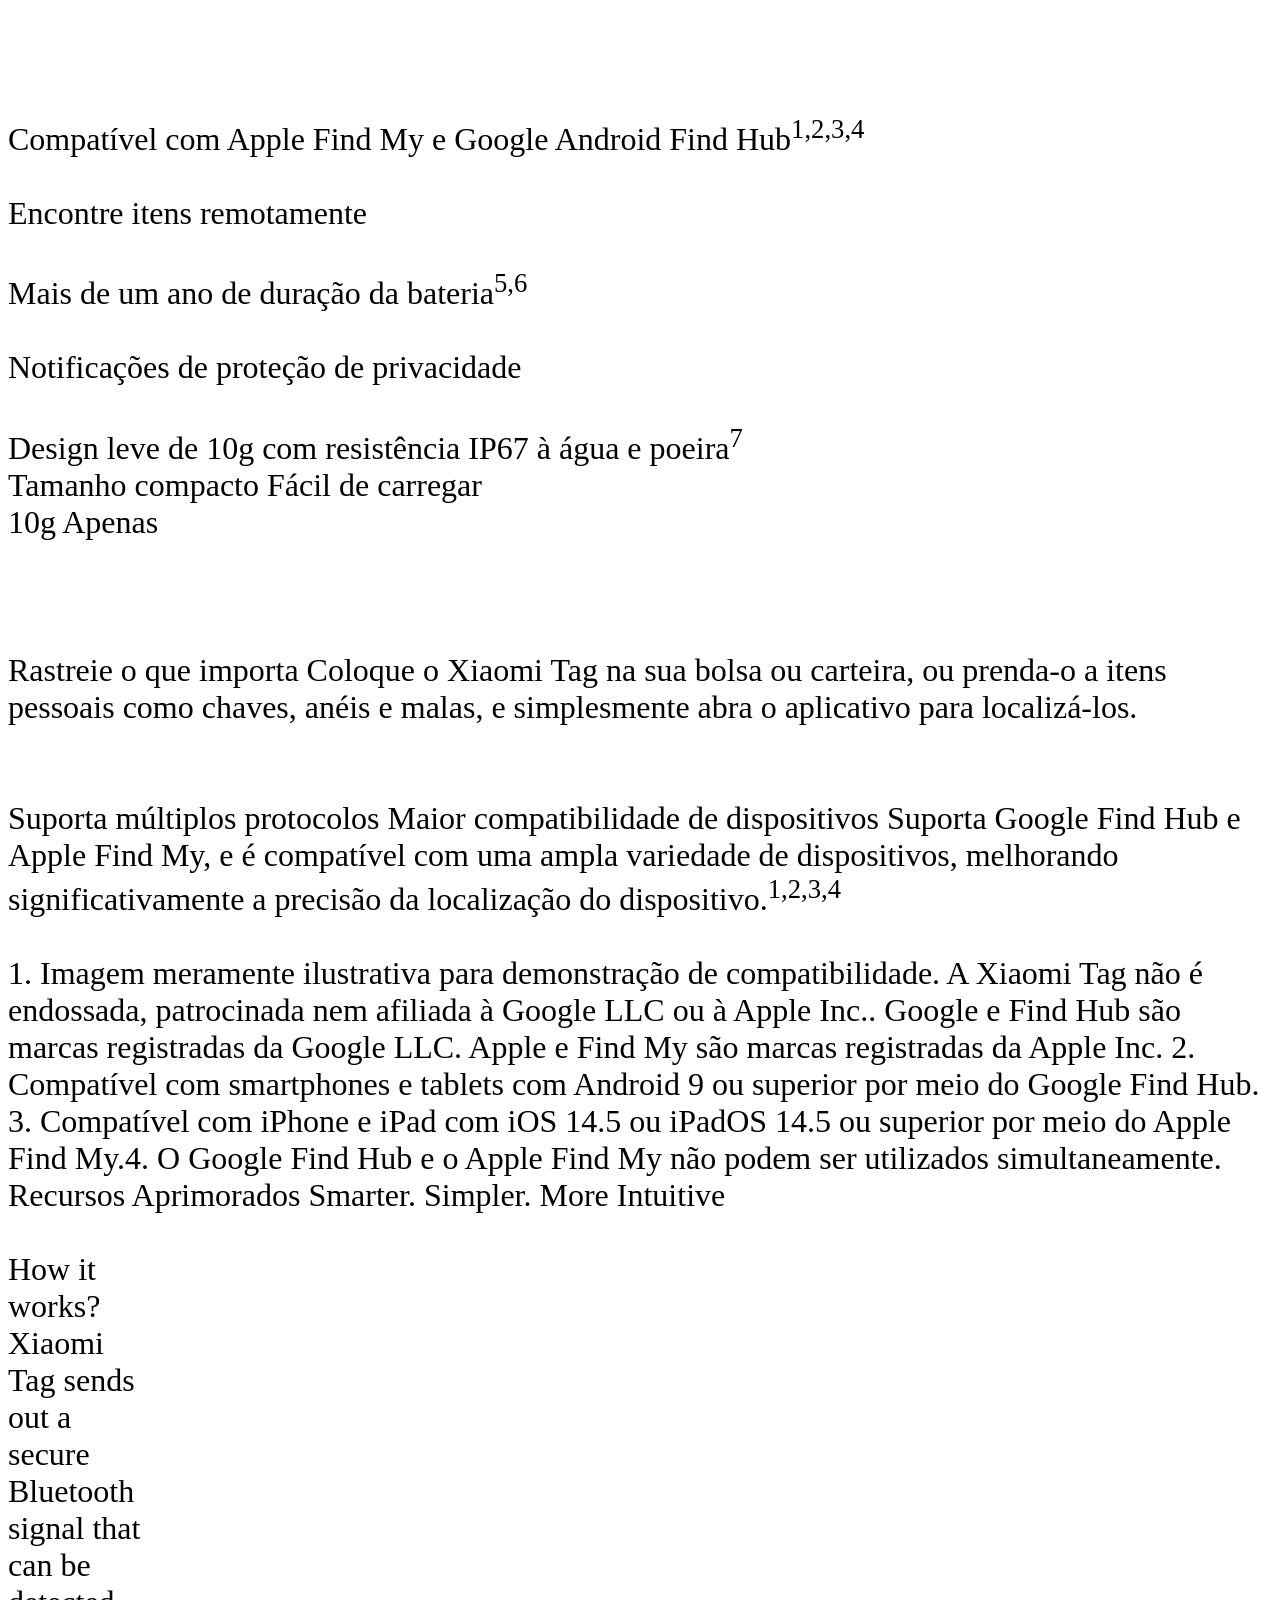
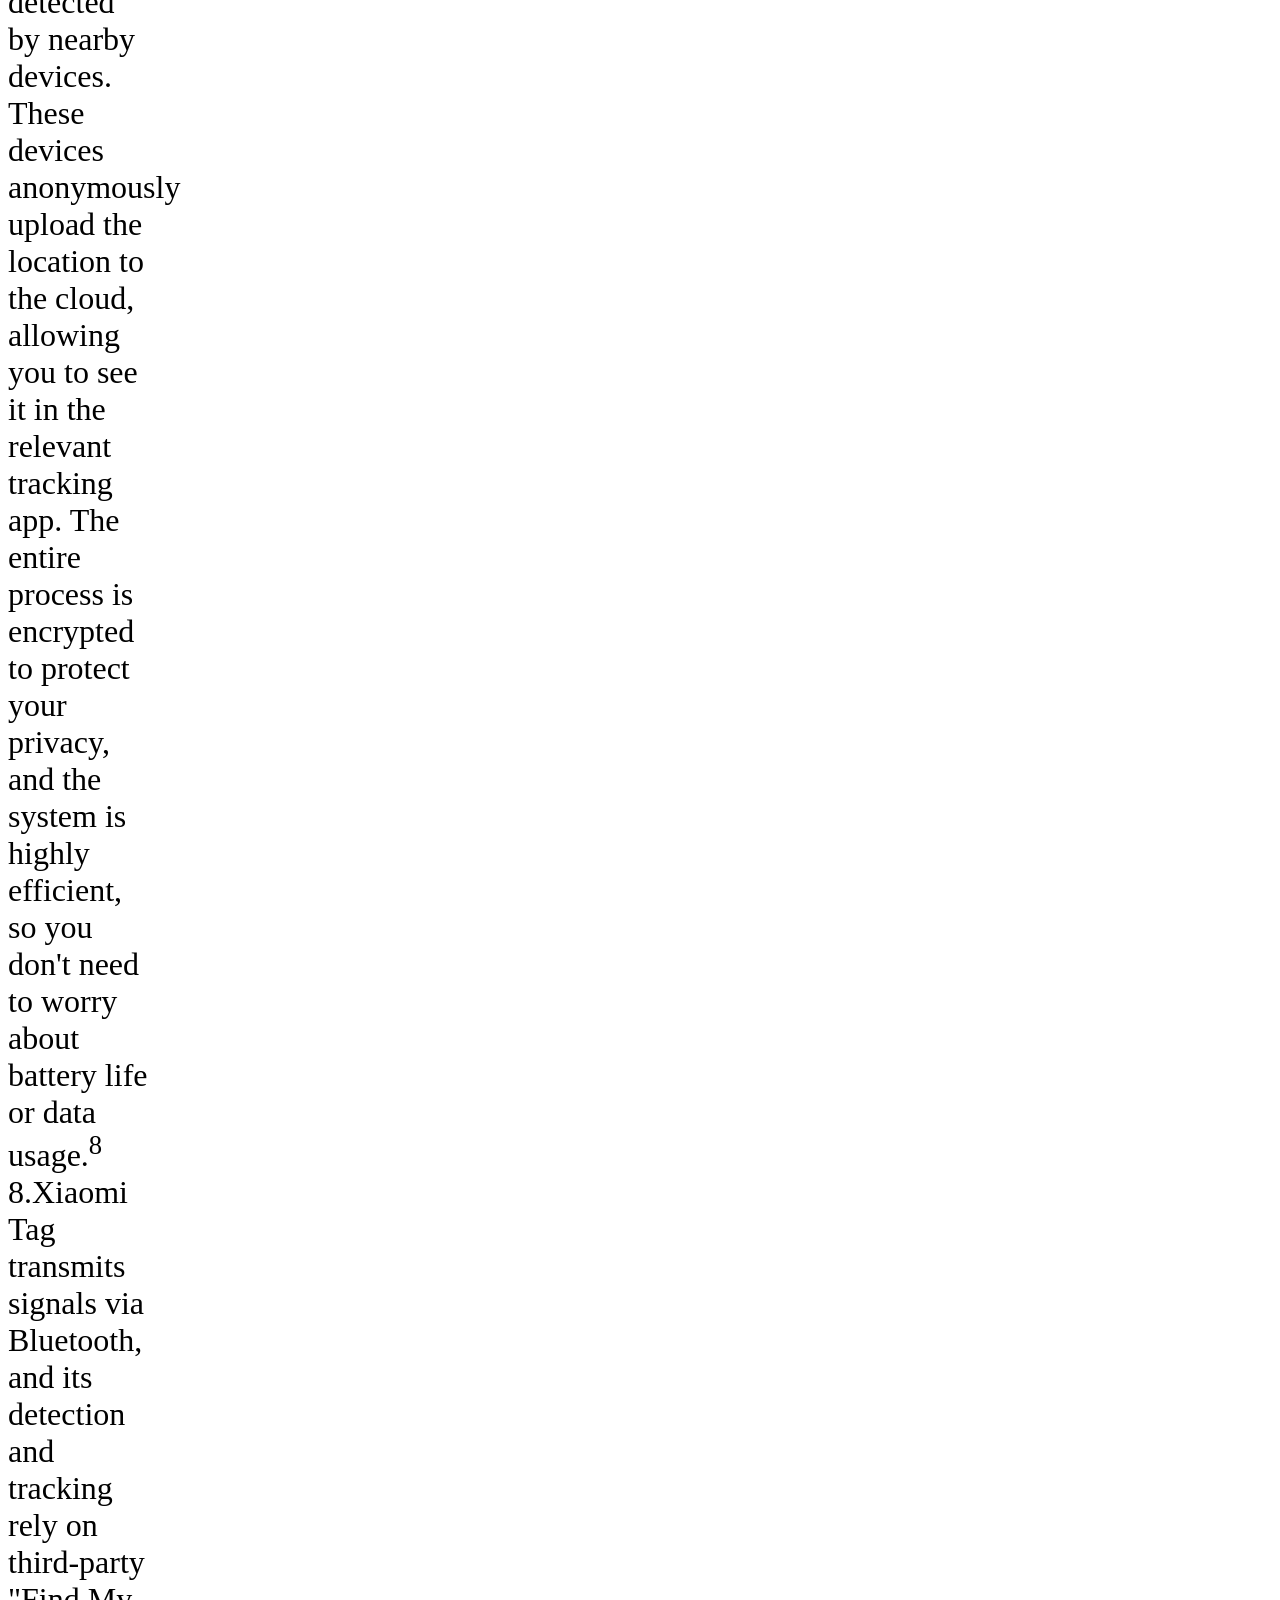
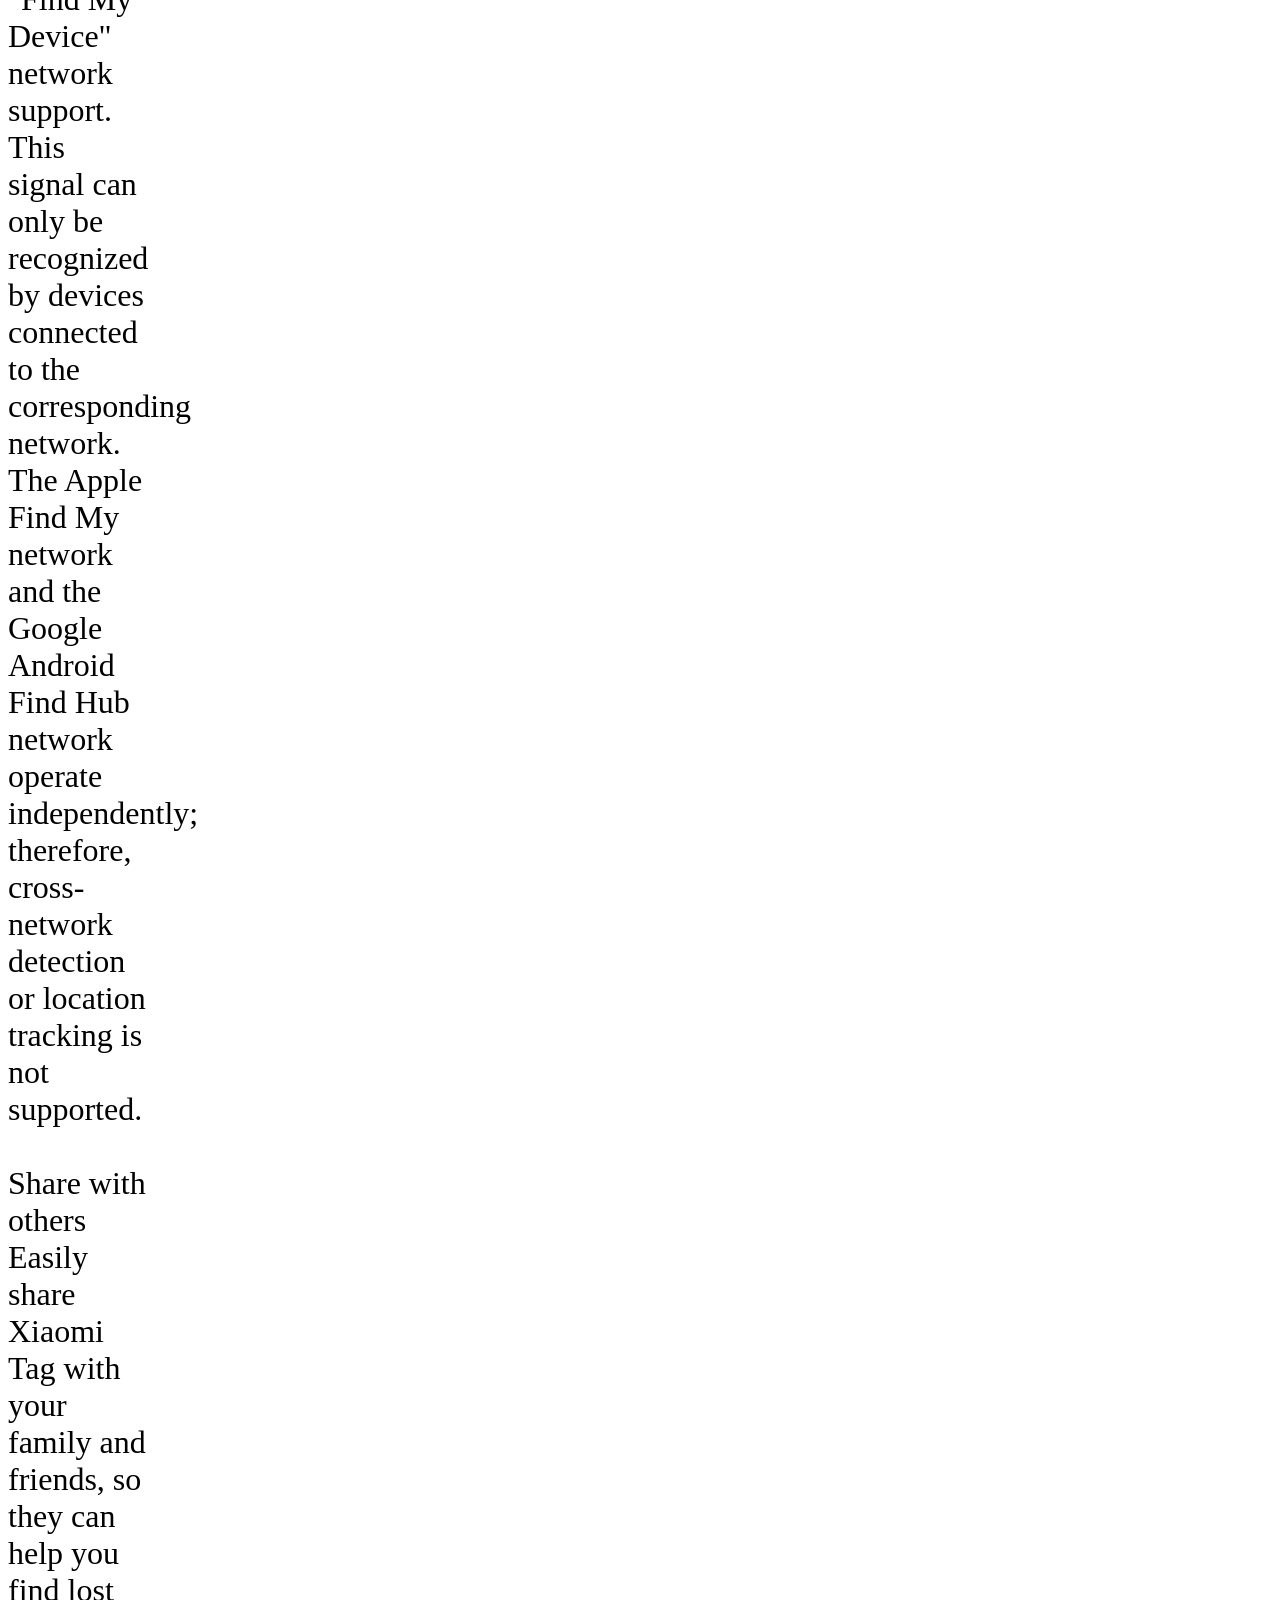
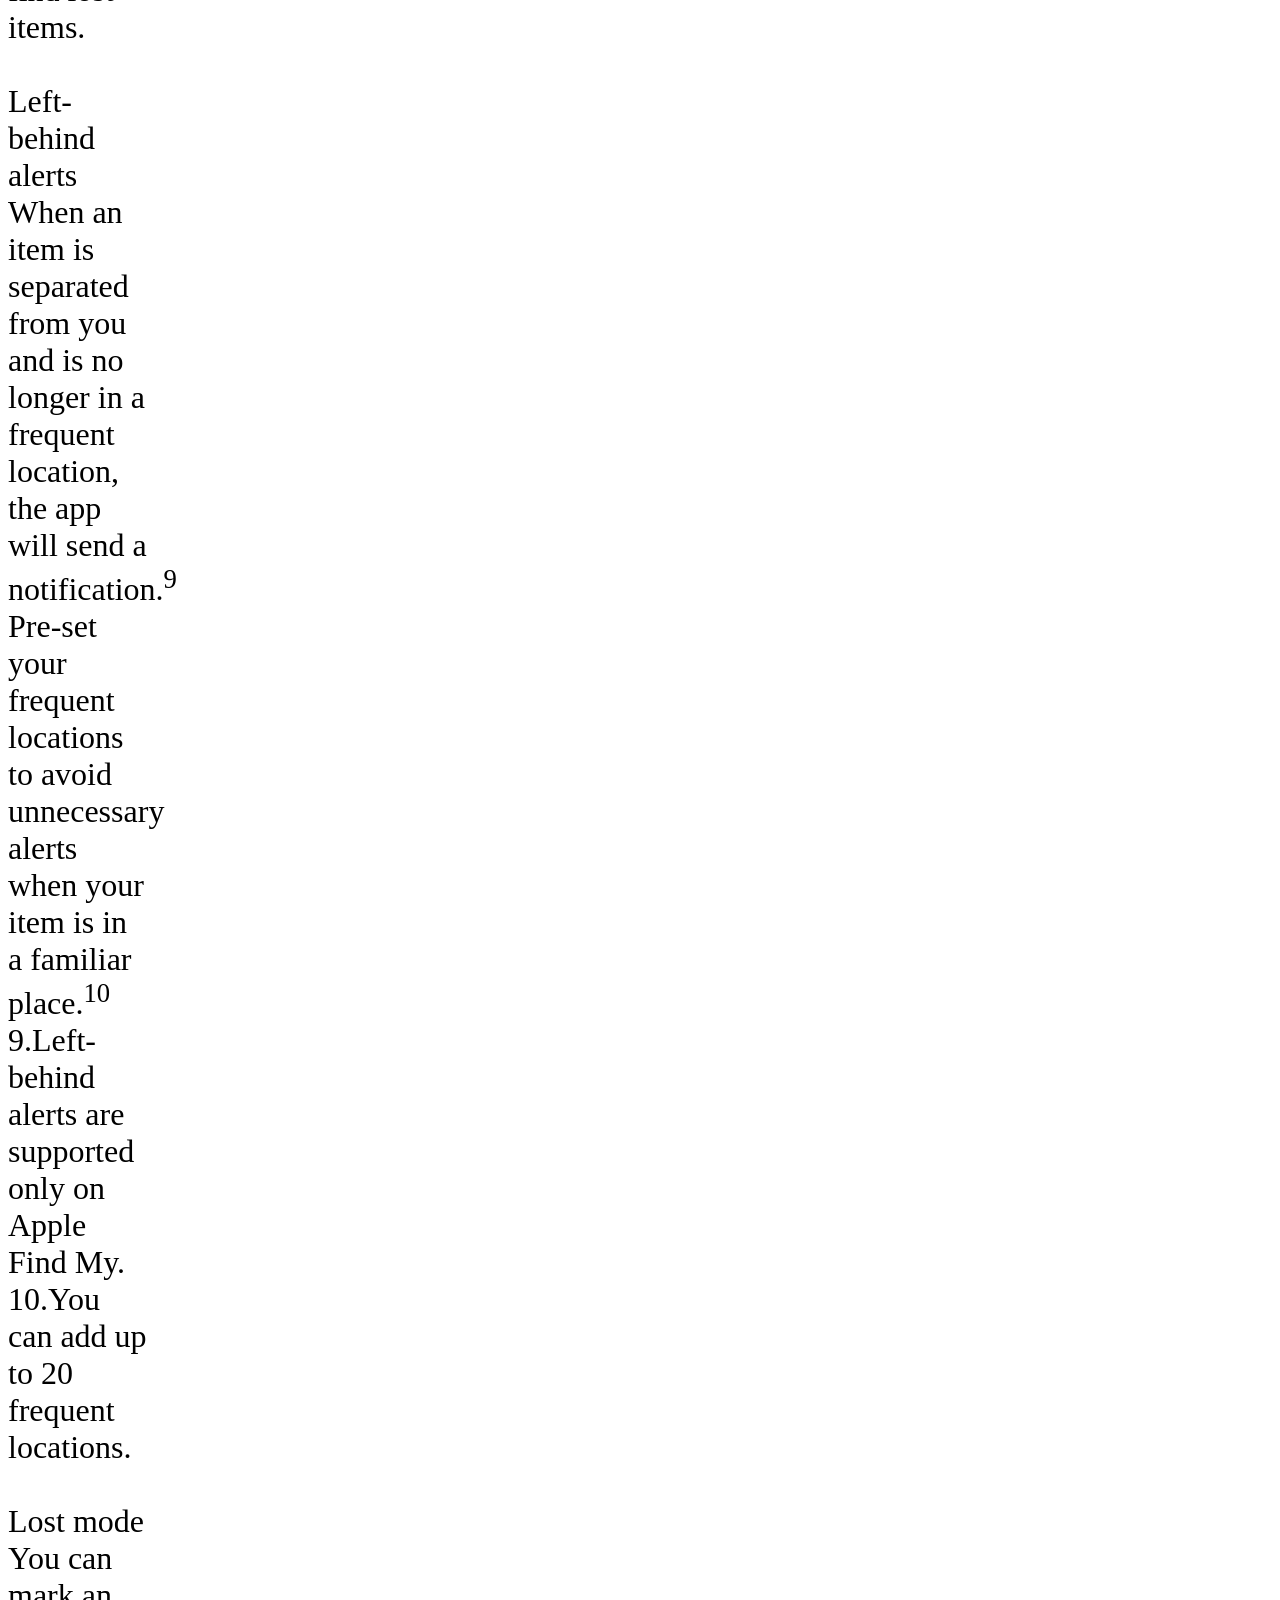
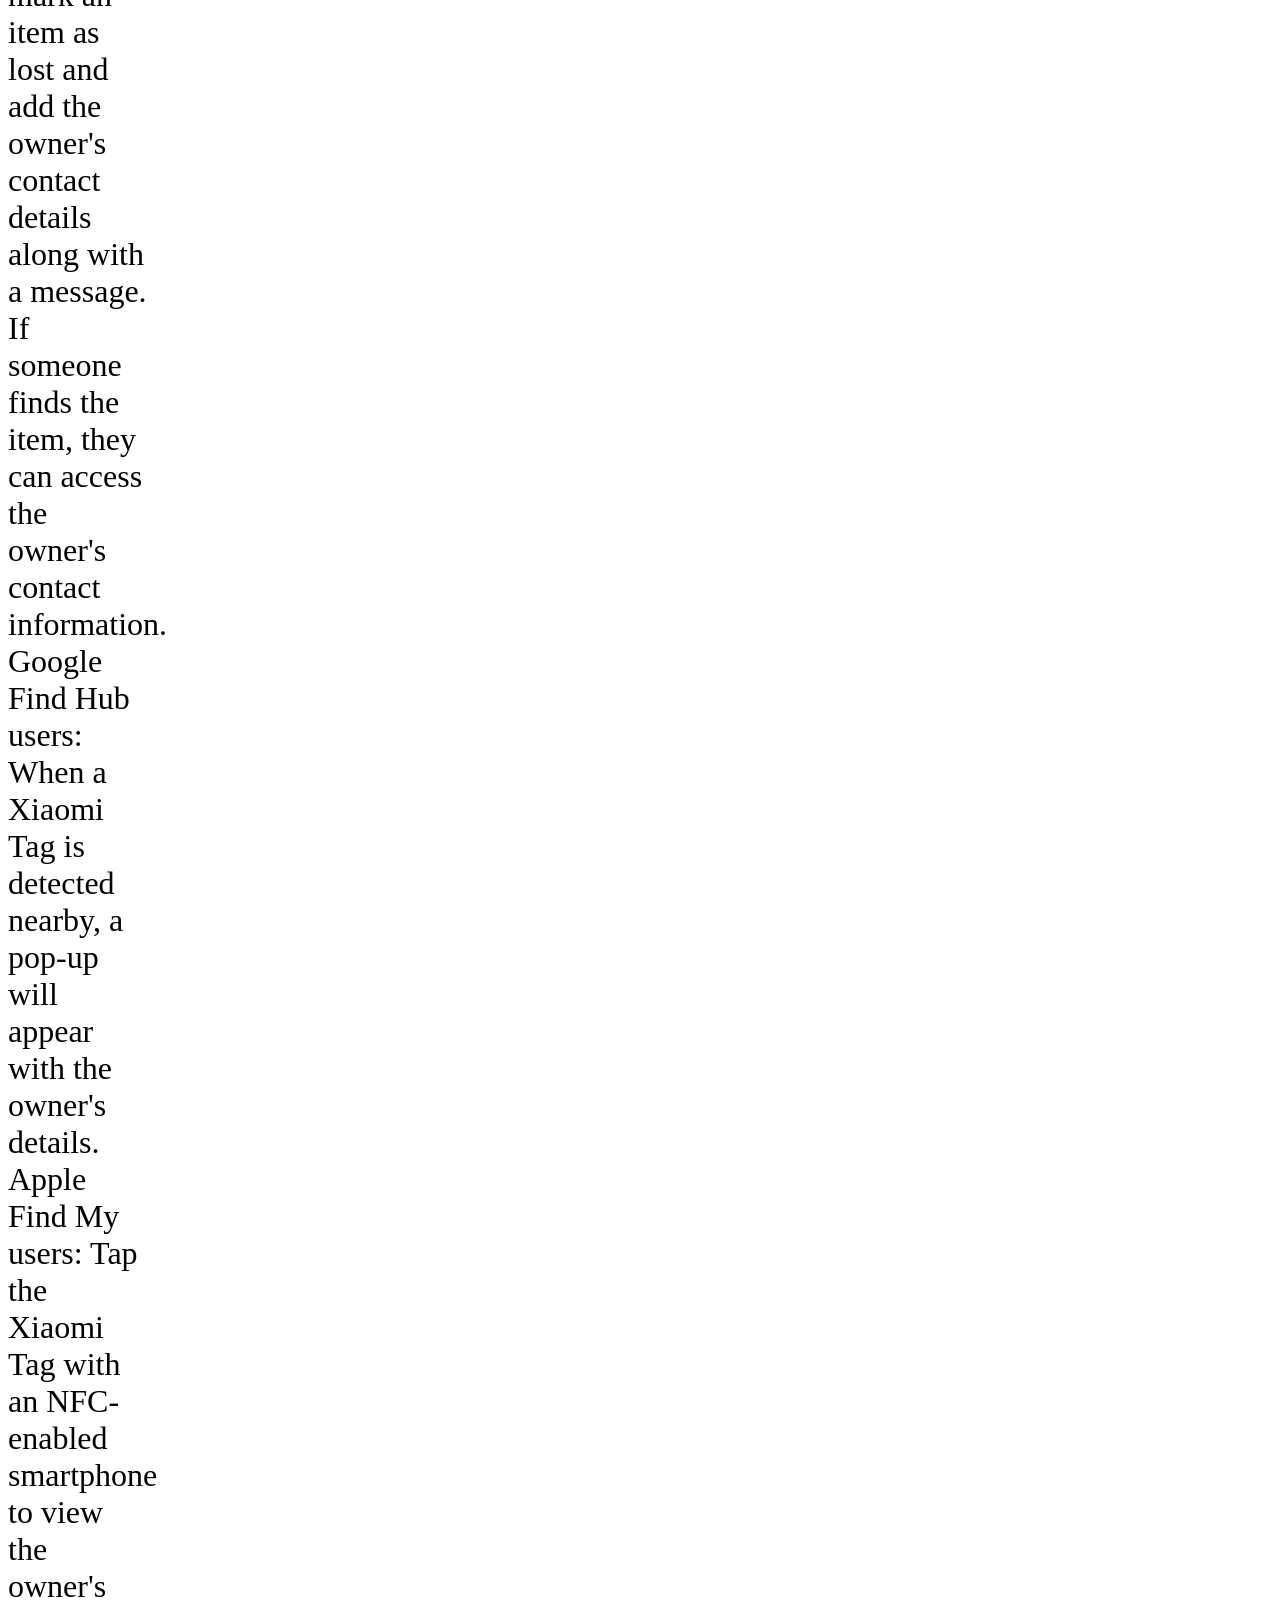
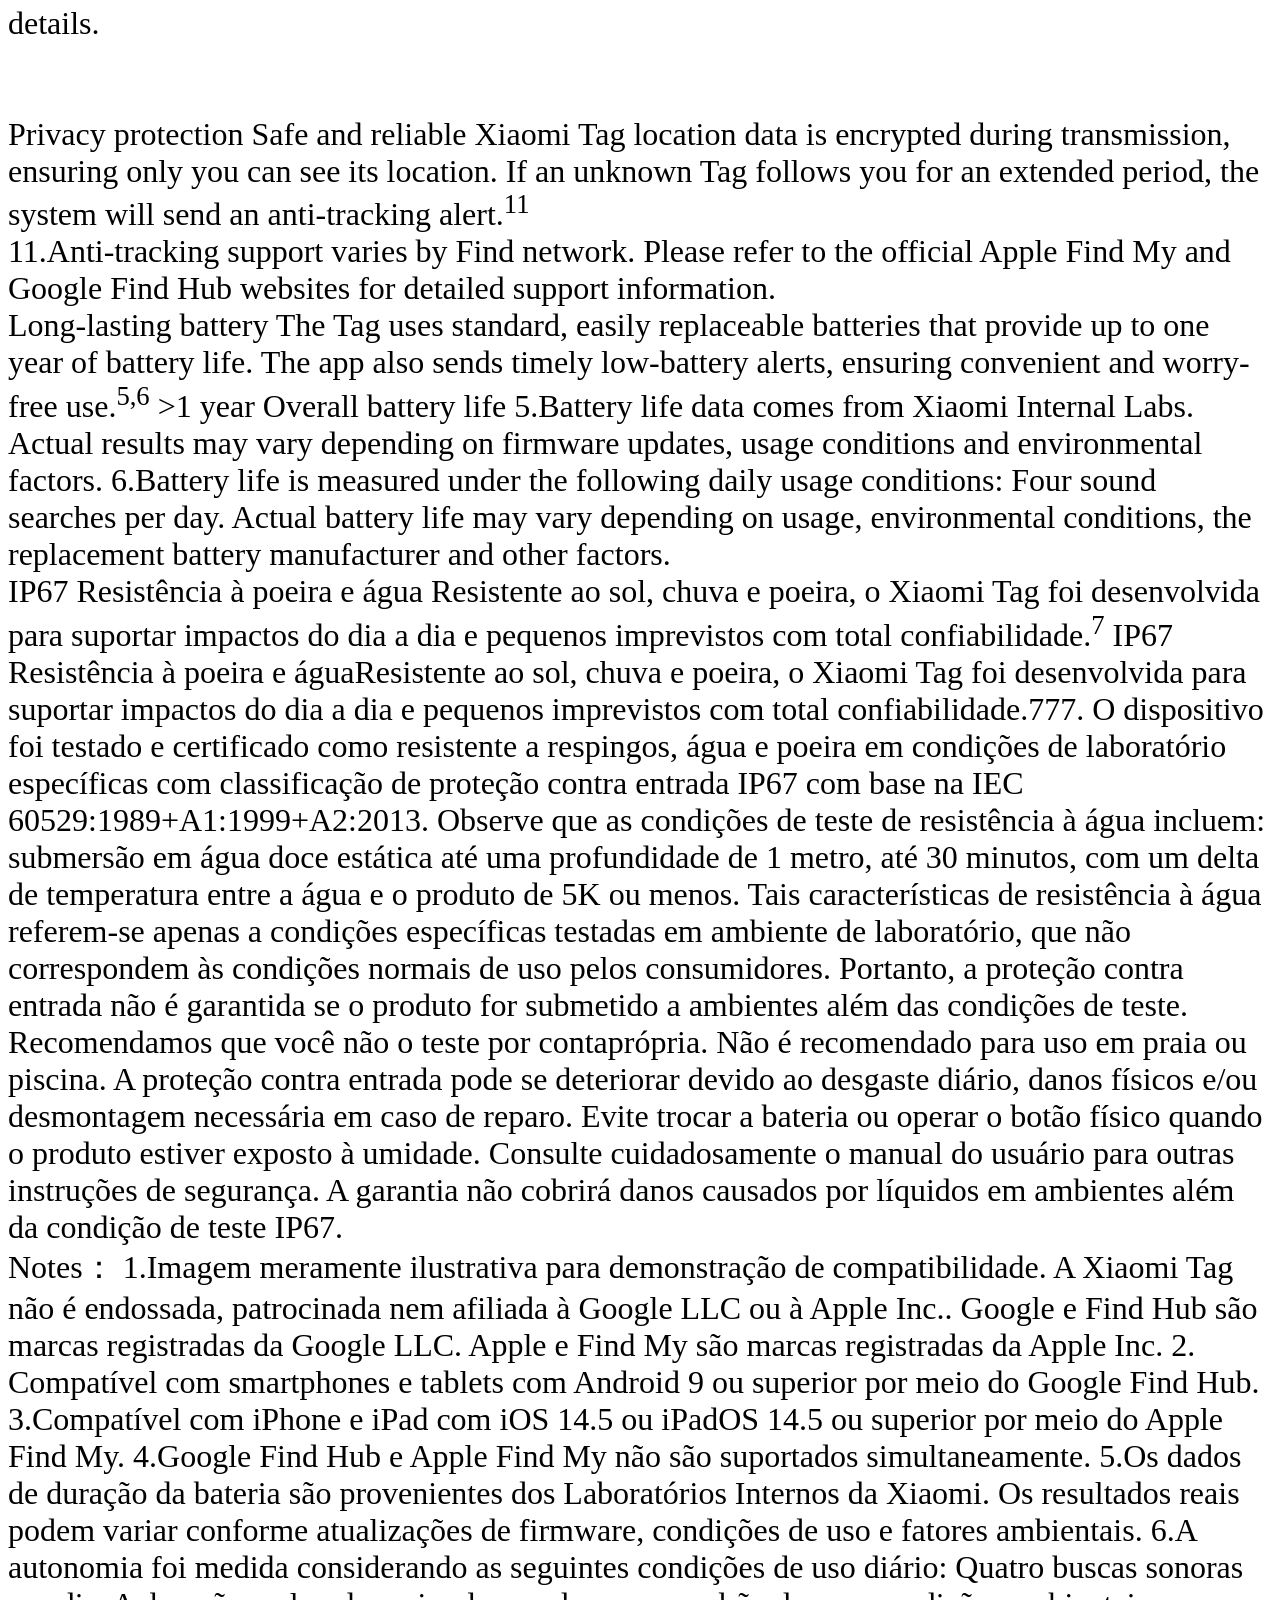
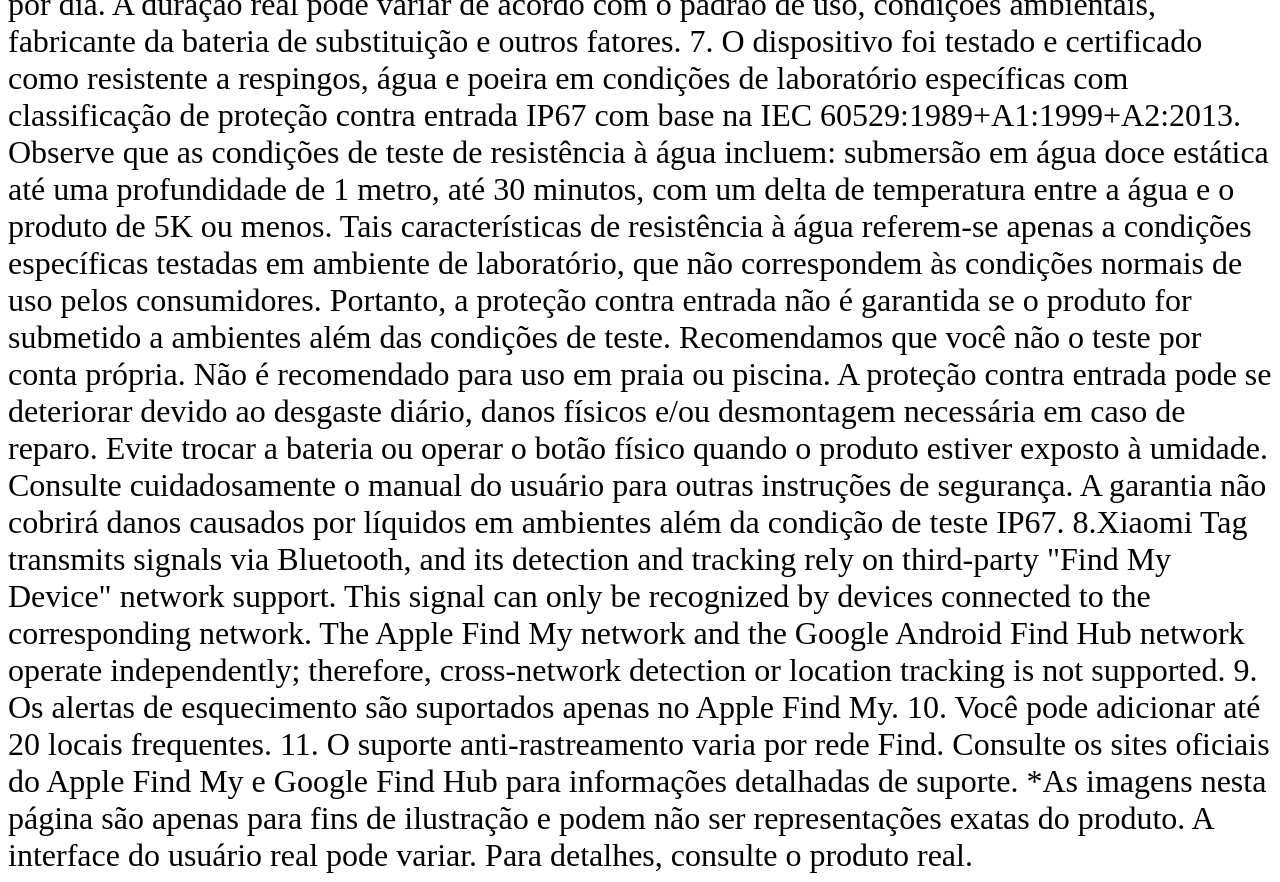
==== index-mobile.html @ f38c7234 "vs01" ====
<!DOCTYPE html>
<html xml:lang="en" lang="en" data-mi-dir="ltr">

<head>

<meta charset="UTF-8">
<meta name="viewport" content="width=device-width,initial-scale=1,user-scalable=no">
<title>All Specs, Features of Xiaomi Tag</title>
<meta http-equiv="X-UA-Compatible" content="ie=edge">
<meta name="title" content="All Specs, Features of Xiaomi Tag">

<link rel="stylesheet" href="https://i02.appmifile.com/i18n/fonts/MiSansLatin/index.css">

<link rel="stylesheet" type="text/css" href="https://cdn.jsdelivr.net/npm/slick-carousel@1.8.1/slick/slick.css" />
<script src="https://ajax.googleapis.com/ajax/libs/jquery/3.7.1/jquery.min.js"></script>

<link href="https://www.mi.com/sgp/spps_files/product/2.61.16/mobile_v4/xiaomi-tag/css/public.chunk.css"  rel="stylesheet">
<link href="https://www.mi.com/sgp/spps_files/product/2.61.16/mobile_v4/xiaomi-tag/css/main.css" rel="stylesheet">

<script>!function (e, t) { var i = t.documentElement; function n() { var t = i.clientWidth || 320, n = (t > 720 ? 720 : t < 320 ? 320 : t) / 22.5; i.style.fontSize = n + "px", e.rootFontSize = n } if (e.oriRootFontSize = 48, e.addEventListener("resize", (function () { n() }), !1), e.addEventListener("pageshow", (function (e) { e.persisted && n() }), !1), n(), e.devicePixelRatio && e.devicePixelRatio >= 2) { var o = t.createElement("div"), d = t.createElement("body"); o.style.border = "0.5px solid transparent", d.appendChild(o), i.appendChild(d), 1 === o.offsetHeight && i.classList.add("hairlines"), i.removeChild(d) } }(window, document)</script>
</head>

<body>

<main class="overview-con">

<div class="overview_root lazy" data-type="bg" data-id="m_overview_root" data-background-image="" role="">
<div class="screen screen_01" data-type="bg" data-id="u7v2m9k3x1" style="background-image:url(https://i02.appmifile.com/mi-com-product/fly-birds/xiaomi-tag/0e6403ca4a454cb390e66b1254c12af3.jpg?f=webp)"
data-fid="1:179" role="" data-fetch-priority="high">
<div class="screen_01__content lazy" data-type="bg" data-id="c6p1r8t5n9" data-background-image="" data-fid="1:181" role="">
<picture class="xm-picture screen_01__name">
<img alt="" data-productname="" class="xm-img" data-id="m2x8d4k7v1" data-key="" src="https://i02.appmifile.com/mi-com-product/fly-birds/xiaomi-tag/348b3f7b34e54abda757f378c5b00530.png" tabindex="-1" aria-hidden="true" fetchPriority="high" />
</picture>
<div data-id="p9n5c1w7z3" class="xm-price screen_01__price f-light xm-price--wrap">
<p class="xm-price--items xm-price__items--mobile"></p>
<p class="xm-price--energy xm-price__energy--mobile"></p>
</div>
</div>
</div>

<div class="screen screen_02" data-type="bg" data-id="k3x9q2v7m1" style="background-image:url(https://i02.appmifile.com/mi-com-product/fly-birds/xiaomi-tag/e3b807d8ba3148ff9eb3ac6a178d0542.jpg?f=webp)"
data-fid="1:155" role="" data-fetch-priority="high">
<div class="screen_02__stack lazy" data-type="bg" data-id="t8g5y2h9c4" data-background-image="" role="">
<div class="screen_02__card screen_02__card_top lazy" data-type="bg"data-id="x1h5q8m3v7" data-background-image="" data-fid="1:174" role="">
<picture class="xm-picture screen_02__card_image">
<img alt="" data-productname="" class="xm-img" data-id="z6m2q9c4n1" data-key="" src="https://i02.appmifile.com/mi-com-product/fly-birds/xiaomi-tag/55ce2c6e6ceb4cdebfd2d7536585aac2.jpg" fetchPriority="high" />
</picture>

<div class="screen_02__card_content lazy" data-type="bg" data-id="u3k8p2y6t9" data-background-image="" role="">
<span data-key="ksp_1" class="xm-text screen_02__ksp screen_02__ksp_1 f-semi" data-type="text" data-id="v4m8c2q1z7">Compatível com Apple Find My e Google Android Find Hub<sup data-key="sup_1" data-type="sup" data-id="x7b2k9s4d1">1,2,3,4</sup></span></div>
</div>

<div class="screen_02__row screen_02__row_2 lazy" data-type="bg" data-id="b8t1n5w4s2" data-background-image="" data-fid="1:165" role="">
<div class="screen_02__card screen_02__card_left lazy" data-type="bg" data-id="k7r2p9m4v1" data-background-image="" data-fid="1:171" role="">
<picture class="xm-picture screen_02__card_image">
<img alt="" data-productname="" class="xm-img" data-id="c5v9h2j7q1" data-key="" src="https://i02.appmifile.com/mi-com-product/fly-birds/xiaomi-tag/c65fe3cb8de443b8a5b1fc7585476e0a.jpg" fetchPriority="high" />
</picture>

<div class="screen_02__card_content lazy" data-type="bg" data-id="f2m6x8p1c4" data-background-image="" role="">
<span data-key="ksp_2" class="xm-text screen_02__ksp screen_02__ksp_2 f-semi" data-type="text" data-id="p2j7h4q9v5">Encontre itens remotamente</span>
</div>
</div>

<div class="screen_02__card screen_02__card_right lazy" data-type="bg" data-id="r9q3w6e1t8" data-background-image="" data-fid="1:166" role="">
<picture class="xm-picture screen_02__card_image">
<img alt="" data-productname="" class="xm-img" data-id="n4s7k1b6p9" data-key="" src="https://i02.appmifile.com/mi-com-product/fly-birds/xiaomi-tag/65de70829f724f289d5cea59b8db55fb.jpg" fetchPriority="high" />
</picture>

<div class="screen_02__card_content lazy" data-type="bg" data-id="d6p1y8v4m2" data-background-image="" role="">
<span data-key="ksp_4" class="xm-text screen_02__ksp screen_02__ksp_4 f-semi" data-type="text" data-id="y6r2m8f1s4">Mais de um ano de duração da bateria<sup data-key="sup_2" data-type="sup" data-id="c9p1l5f7v2">5,6</sup></span></div>
</div>
</div>

<div class="screen_02__card screen_02__card_lower lazy" data-type="bg" data-id="m6v2k9p4h1" data-background-image="" data-fid="1:162" role="">
<picture class="xm-picture screen_02__card_image">
<img alt="" data-productname="" class="xm-img" data-id="j1c8r3w6t9" data-key="" src="https://i02.appmifile.com/mi-com-product/fly-birds/xiaomi-tag/b9033d4a47e543369c6680b5210d38fd.jpg"
fetchPriority="high" />
</picture>

<div class="screen_02__card_content lazy" data-type="bg" data-id="q9e2x6m4b1" data-background-image="" role="">
<span data-key="ksp_3" class="xm-text screen_02__ksp screen_02__ksp_3 f-semi" data-type="text" data-id="h2d7s9q1w5">Notificações de proteção de privacidade</span></div>
</div>

<div class="screen_02__card screen_02__card_bottom lazy" data-type="bg" data-id="g5x2p8n1c7" data-background-image="" data-fid="1:157" role="">
<picture class="xm-picture screen_02__card_image">
<img alt="" data-productname="" class="xm-img" data-id="v7m1k3q8p2" data-key="" src="https://i02.appmifile.com/mi-com-product/fly-birds/xiaomi-tag/b60af7b5435c4143ae8532baec908041.jpg" fetchPriority="high" />
</picture>

<div class="screen_02__card_content lazy" data-type="bg" data-id="s2h8b6n4q1" data-background-image="" role="">
<span data-key="ksp_5" class="xm-text screen_02__ksp screen_02__ksp_5 f-semi" data-type="text" data-id="m8k3b6x2r9">Design leve de 10g com resistência IP67 à água e poeira<sup data-key="sup_3" data-type="sup" data-id="r4c8y1j6p2">7</sup></span></div>
</div>
</div>
</div>

<div class="screen screen_03" data-type="bg" data-id="v8m2k9c4q1"  style="background-image:url(https://i02.appmifile.com/mi-com-product/fly-birds/xiaomi-tag/a27a0d36836d41b3a78e9746bb244c0e.jpg?f=webp)"
data-fid="1:135" role="" data-fetch-priority="high">
<div class="screen_03__stack lazy" data-type="bg" data-id="t4h8p1m6v3" data-background-image="" role="">
<div class="screen_03__title_row lazy" data-type="bg" data-id="c6x2k9p4m1" data-background-image="" role="">
<div class="screen_03__title_group lazy" data-type="bg" data-id="n7b2v9m4q1" data-background-image="" role="">
<span data-key="overview_1" class="xm-text screen_03__title f-semi" data-type="text" data-id="f2m8c5p1h7">Tamanho compacto</span>
<span data-key="overview_2" class="xm-text screen_03__title f-semi" data-type="text" data-id="k1v6m9p3t7">Fácil de carregar</span>
</div>

<div class="screen_03__weight lazy" data-type="bg" data-id="s9m2c6p1v4" data-background-image="" role="">
<span data-key="weight_value" class="xm-text screen_03__weight_value f-semi" data-type="text" data-id="p6k2m9v1t7">10g</span>
<span data-key="weight_label" class="xm-text screen_03__weight_label f-light" data-type="text" data-id="m3v8c2p9q1">Apenas</span></div>
</div>

<div class="xm-scroll screen_03__carousel" data-type="scroll" data-id="r5k2m9v1c7" style="transform:translate(0px, 0px)" aria-roledescription="carousel" aria-label="Xiaomi Tag product carousel">
<div class="slick-slider slick-initialized" dir="ltr">
<div class="slick-list">
<div class="slick-end">


<div data-index="0" class="slick-slide" tabindex="-1" aria-hidden="false" style="outline:none;width:14.285714285714286%">
<div><img class="lazy" src="https://i02.appmifile.com/mi-com-product/fly-birds/xiaomi-tag/06ba7aeff7794ababd1b9471eed1ff0f.webp" alt="" tabindex="-1" style="width:100%;display:inline-block" /></div>
</div>

<div data-index="1" class="slick-slide" tabindex="-1" aria-hidden="true" style="outline:none;width:14.285714285714286%">
<div><img class="lazy" src="https://i02.appmifile.com/mi-com-product/fly-birds/xiaomi-tag/1ec80ad54b514f73b02a9563be0a11cc.webp" alt="" tabindex="-1" style="width:100%;display:inline-block" /></div>
</div>

<div data-index="2" class="slick-slide" tabindex="-1" aria-hidden="true" style="outline:none;width:14.285714285714286%">
<div><img class="lazy" src="https://i02.appmifile.com/mi-com-product/fly-birds/xiaomi-tag/5a20b0aebdf54c15970b69cf48fedb43.webp" alt="" tabindex="-1" style="width:100%;display:inline-block" /></div>
</div>

</div>
</div>
</div>
</div>
</div>
</div>

<div class="screen screen_04" data-type="bg" data-id="m8c4v2k9p1"  style="background-image:url(https://i02.appmifile.com/mi-com-product/fly-birds/xiaomi-tag/90124864f95247d689b044f9dc833696.webp)"
data-fid="1:130" role="" data-fetch-priority="high">
<div class="screen_04__text lazy" data-type="bg" data-id="q7m2p9c4v1" data-background-image="" role="">
<span data-key="overview_5" class="xm-text screen_04__title f-semi" data-type="text" data-id="x3m8c2p9v4">Rastreie o que importa</span>
<span data-key="overview_6" class="xm-text screen_04__desc f-light" data-type="text" data-id="t6m1c9p4v7">Coloque o Xiaomi Tag na sua bolsa ou carteira, ou prenda-o a itens pessoais como chaves, anéis e malas, e simplesmente abra o aplicativo para localizá-los.</span></div>
</div>

<div class="screen screen_05 lazy" data-type="bg" data-id="t1m8c4p9v6" data-background-image="" data-fid="1:108" role="">
<div class="screen_05__stack lazy" data-type="bg" data-id="k6p2m9c4v1" data-background-image="" role="">
<div class="screen_05__carousel_wrap lazy" data-type="bg" data-id="h4m8c2p9v3" data-background-image="" role="">
<div class="xm-scroll screen_05__carousel" data-type="scroll" data-id="q9m2c6p1v4" style="transform:translate(0px, 0px)" aria-roledescription="carousel" aria-label="Protocol compatibility carousel">
<div class="slick-slider slick-initialized" dir="ltr">
<div class="slick-list">
<div class="slick-end">

<div data-index="0" class="slick-slide slick-active slick-current" tabindex="-1" aria-hidden="false" style="outline:none;width:20%">
<div><img class="lazy" src="https://i02.appmifile.com/mi-com-product/fly-birds/xiaomi-tag/6db3b5fb85b04bdca52a843308a248d2.jpg" alt="" tabindex="-1" style="width:100%;display:inline-block" /></div>
</div>

<div data-index="1" class="slick-slide" tabindex="-1" aria-hidden="true" style="outline:none;width:20%">
<div><img class="lazy" src="https://i02.appmifile.com/mi-com-product/fly-birds/xiaomi-tag/a8af3bc5894b4ac2b82e0c0836ee04cf.jpg" alt="" tabindex="-1" style="width:100%;display:inline-block" /></div>
</div>

</div>
</div>
</div>
</div>

<div class="screen_05__hero lazy" data-type="bg" data-id="r2m9c6p1v7" data-background-image="" role="">
<span data-key="overview_7" class="xm-text screen_05__title f-semi" data-type="text" data-id="p7m2c9v4h1">Suporta múltiplos protocolos</span>
<span data-key="overview_8" class="xm-text screen_05__title f-semi" data-type="text" data-id="m6c2p9v4t1">Maior compatibilidade de dispositivos</span>
<span data-key="overview_9" class="xm-text screen_05__desc f-light" data-type="text" data-id="x4m9c2p7v1">Suporta Google Find Hub e Apple Find My, e é compatível com uma ampla variedade de dispositivos, melhorando significativamente a precisão da localização do dispositivo.<sup data-key="sup_1" data-type="sup" data-id="b7m2c9p1v4">1,2,3,4</sup></span></div>
</div>
</div>

<div class="screen_05__notes_section lazy" data-type="bg" data-id="b3m7c1p9v4" data-background-image="" role="">
<picture class="xm-picture screen_05__notes_bg">
<img alt="" data-productname="" class="xm-img" data-id="n8m2c5p9v1" data-key="" src="https://i02.appmifile.com/mi-com-product/fly-birds/xiaomi-tag/baf04ebc3d0142fa9ad5ecdbdb49fecc.jpg"
fetchPriority="high" />
</picture>

<div class="screen_05__notes lazy" data-type="bg" data-id="c2m9p4v7h1" data-background-image="" role="">
<span data-key="note_1" class="xm-text screen_05__note f-light" data-type="text" data-id="g6m2c9p1v4">1. Imagem meramente ilustrativa para demonstração de compatibilidade. A Xiaomi Tag não é endossada, patrocinada nem afiliada à Google LLC ou à Apple Inc.. Google e Find Hub são marcas registradas da Google LLC. Apple e Find My são marcas registradas da Apple Inc.</span>
<span data-key="note_2" class="xm-text screen_05__note f-light" data-type="text" data-id="v3m8c2p9h1">2. Compatível com smartphones e tablets com Android 9 ou superior por meio do Google Find Hub.</span>
<span data-key="note_3" class="xm-text screen_05__note f-light" data-type="text" data-id="p1m6c9v4t2">3. Compatível com iPhone e iPad com iOS 14.5 ou iPadOS 14.5 ou superior por meio do Apple Find My.</span><span data-key="note_4"
class="xm-text screen_05__note f-light" data-type="text" data-id="m9c2p5v7k1">4. O Google Find Hub e o Apple Find My não podem ser utilizados simultaneamente.</span></div>
</div>
</div>

<div class="screen screen_06" data-type="bg" data-id="m6p2c9v4h1"  style="background-image:url(https://i02.appmifile.com/mi-com-product/fly-birds/xiaomi-tag/f33b1a78a3df49e082bc08b9dc81a652.jpg?f=webp)"
data-fid="1:62" role="" data-fetch-priority="high">
<div class="screen_06__title_group lazy" data-type="bg" data-id="v4m2c9p6h1" data-background-image="" role="">
<span data-key="overview_10" class="xm-text screen_06__title f-semi" data-type="text" data-id="h2m9c6p4v1">Recursos Aprimorados</span>
<span data-key="overview_11" class="xm-text screen_06__subtitle f-semi" data-type="text" data-id="c6m2p9v4h1">Smarter. Simpler. More Intuitive</span></div>
<div class="xm-scroll screen_06__carousel" data-type="scroll" data-id="k2m9c6p4v1" style="transform:translate(0px, 0px)" aria-roledescription="carousel" aria-label="Xiaomi Tag feature carousel">
<div class="slick-slider slick-initialized" dir="ltr">
<div class="slick-list">
<div class="slick-end">
<div data-index="0" class="slick-slide slick-active slick-current" tabindex="-1" aria-hidden="false" style="outline:none;width:11.11111111111111%">
<div>
<div class="screen_06__slide screen_06__slide--1 lazy" data-type="bg" data-id="r2m9c6p4v1" data-background-image="" style="width:100%;display:inline-block" role=""
tabindex="-1">
<picture class="xm-picture screen_06__slide_bg">
<img alt="" data-productname="" class="xm-img" data-id="n2m9c6p4v1" data-key="" src="https://i02.appmifile.com/mi-com-product/fly-birds/xiaomi-tag/acbd6ccad73d41689b0ce53d58991b3b.jpg" />
</picture>

<div class="screen_06__slide_content screen_06__slide_content--1 lazy" data-type="bg" data-id="y2m9c6p4v1" data-background-image="" role="">
<span data-key="overview_12" class="xm-text screen_06__overview_12 f-semi" data-type="text" data-id="t2m9c6p4v1">How it works?</span>
<span data-key="overview_13" class="xm-text screen_06__overview_13 f-light" data-type="text" data-id="f2m9c6p4v1">Xiaomi Tag sends out a secure Bluetooth signal that can be detected by nearby devices. These devices anonymously upload the location to the cloud, allowing you to see it in the relevant tracking app. The entire process is encrypted to protect your privacy, and the system is highly efficient, so you don&#x27;t need to worry about battery life or data usage.<sup data-key="sup_4" data-type="sup" data-id="g2m9c6p4v1">8</sup></span>

<span data-key="note_5" class="xm-text screen_06__note_5 f-light" data-type="text" data-id="b2m9c6p4v1">8.Xiaomi Tag transmits signals via Bluetooth, and its detection and tracking rely on third-party "Find My Device" network support. This signal can only be recognized by devices connected to the corresponding network. The Apple Find My network and the Google Android Find Hub network operate independently; therefore, cross-network detection or location tracking is not supported.</span></div>
</div>
</div>
</div>

<div data-index="1" class="slick-slide" tabindex="-1" aria-hidden="true" style="outline:none;width:11.11111111111111%">
<div>
<div class="screen_06__slide screen_06__slide--2 lazy" data-type="bg" data-id="z2m9c6p4v1" data-background-image="" style="width:100%;display:inline-block" role="" tabindex="-1">
<picture class="xm-picture screen_06__slide_bg">
<img alt="" data-productname="" class="xm-img" data-id="u2m9c6p4v1" data-key="" src="https://i02.appmifile.com/mi-com-product/fly-birds/xiaomi-tag/4aa629b0bc0f44c88323e966c38b713e.jpg" />
</picture>

<div class="screen_06__slide_content screen_06__slide_content--2 lazy" data-type="bg" data-id="s2m9c6p4v1" data-background-image="" role="">
<span data-key="overview_14" class="xm-text screen_06__overview_14 f-semi" data-type="text" data-id="x2m9c6p4v1">Share with others</span>
<span data-key="overview_15" class="xm-text screen_06__overview_15 f-light" data-type="text" data-id="a2m9c6p4v1">Easily share Xiaomi Tag with your family and friends, so they can help you find lost items.</span></div>
</div>
</div>
</div>

<div data-index="2" class="slick-slide" tabindex="-1" aria-hidden="true" style="outline:none;width:11.11111111111111%">
<div>
<div class="screen_06__slide screen_06__slide--3 lazy" data-type="bg" data-id="w2m9c6p4v1" data-background-image="" style="width:100%;display:inline-block" role="" tabindex="-1">
<picture class="xm-picture screen_06__slide_bg">
<img alt="" data-productname="" class="xm-img" data-id="j2m9c6p4v1" data-key="" src="https://i02.appmifile.com/mi-com-product/fly-birds/xiaomi-tag/c01278bde8ca4e81b33c4145e05fcaba.jpg" />
</picture>

<div class="screen_06__slide_content screen_06__slide_content--3 lazy" data-type="bg" data-id="e2m9c6p4v1" data-background-image="" role="">
<span data-key="overview_16" class="xm-text screen_06__overview_16 f-semi" data-type="text" data-id="l2m9c6p4v1">Left-behind alerts</span>
<span data-key="overview_17" class="xm-text screen_06__overview_17 f-light" data-type="text" data-id="d2m9c6p4v1">When an item is separated from you and is no longer in a frequent location, the app will send a notification.<sup data-key="sup_5" data-type="sup" data-id="q2m9c6p4v1">9</sup></span>

<span data-key="overview_18" class="xm-text screen_06__overview_18 f-light" data-type="text" data-id="o2m9c6p4v1">Pre-set your frequent locations to avoid unnecessary alerts when your item is in a familiar place.<sup data-key="sup_6" data-type="sup" data-id="m2p9c6v4h1">10</sup></span>

<span data-key="note_6" class="xm-text screen_06__note_6 f-light" data-type="text" data-id="p2m9c6p4v1">9.Left-behind alerts are supported only on Apple Find My.</span>
<span data-key="note_7" class="xm-text screen_06__note_7 f-light" data-type="text" data-id="n2m9c6p4v2">10.You can add up to 20 frequent locations.</span></div>
</div>
</div>
</div>

<div data-index="3" class="slick-slide" tabindex="-1" aria-hidden="true" style="outline:none;width:11.11111111111111%">
<div>
<div class="screen_06__slide screen_06__slide--4 lazy" data-type="bg" data-id="v2m9c6p4v1" data-background-image="" style="width:100%;display:inline-block" role="" tabindex="-1">
<picture class="xm-picture screen_06__slide_bg">
<img alt="" data-productname="" class="xm-img" data-id="c2m9p6v4h1" data-key="" src="https://i02.appmifile.com/mi-com-product/fly-birds/xiaomi-tag/ef03138a65404d72aafd6d7df118295e.jpg" />
</picture>

<div class="screen_06__slide_content screen_06__slide_content--4 lazy" data-type="bg" data-id="r2m9c6p4v2" data-background-image="" role="">
<span data-key="overview_19" class="xm-text screen_06__overview_19 f-semi" data-type="text" data-id="s2m9c6p4v2">Lost mode</span>
<span data-key="overview_20" class="xm-text screen_06__overview_20 f-light" data-type="text" data-id="t2m9c6p4v2">You can mark an item as lost and add the owner's contact details along with a message. If someone finds the item, they can access the owner's contact information.</span>
<span data-key="overview_21" class="xm-text screen_06__overview_21 f-light" data-type="text" data-id="u2m9c6p4v2">Google Find Hub users: When a Xiaomi Tag is detected nearby, a pop-up will appear with the owner's details.</span>
<span data-key="overview_22" class="xm-text screen_06__overview_22 f-light" data-type="text" data-id="w2m9c6p4v2">Apple Find My users: Tap the Xiaomi Tag with an NFC-enabled smartphone to view the owner's details.</span></div>
</div>
</div>
</div>
</div>
</div>
</div>
</div>
</div>

<div class="screen screen_07 lazy" data-type="bg" data-id="s7m2c9p4v1" data-background-image="" data-fid="1:43" role="">
<div class="screen_07__carousel_wrap lazy" data-type="bg" data-id="k7m2c9p4v1" data-background-image="" role="">
<div class="xm-scroll screen_07__carousel" data-type="scroll" data-id="c7m2p9v4h1" style="transform:translate(0px, 0px)" aria-roledescription="carousel" aria-label="Privacy protection carousel">
<div class="slick-slider slick-initialized" dir="ltr">
<div class="slick-list">
<div class="slick-end">


<div data-index="0" class="slick-slide slick-active slick-current" tabindex="-1" aria-hidden="false" style="outline:none;width:20%">
<div>
<div class="screen_07__slide screen_07__slide--1 lazy" data-type="bg" data-id="x7m2p9v4h1" data-background-image="" style="width:100%;display:inline-block" role=""tabindex="-1">
<picture class="xm-picture screen_07__slide_bg">
<img alt="" data-productname="" class="xm-img" data-id="p7m2c9v4h1" data-key="" src="https://i02.appmifile.com/mi-com-product/fly-birds/xiaomi-tag/b197999cdf074fe09ed6320413b25882.jpg" />
</picture>
</div>
</div>
</div>

<div data-index="1" class="slick-slide" tabindex="-1" aria-hidden="true" style="outline:none;width:20%">
<div>
<div class="screen_07__slide screen_07__slide--2 lazy" data-type="bg" data-id="v7m2c9p4h1" data-background-image="" style="width:100%;display:inline-block" role="" tabindex="-1">
<picture class="xm-picture screen_07__slide_bg">
<img alt="" data-productname="" class="xm-img" data-id="t7m2c9p4h1" data-key="" src="https://i02.appmifile.com/mi-com-product/fly-birds/xiaomi-tag/7f854a37f92c4293b399f43f57874345.jpg" />
</picture>
</div>
</div>
</div>
</div>
</div>
</div>
</div>

<div class="screen_07__carousel_text lazy" data-type="bg" data-id="r7m2c9p4h1" data-background-image="" role="">
<span data-key="overview_23" class="xm-text screen_07__title f-semi" data-type="text" data-id="n7m2c9p4h1">Privacy protection</span>
<span data-key="overview_24" class="xm-text screen_07__subtitle f-semi" data-type="text" data-id="g7m2c9p4h1">Safe and reliable</span>
<span data-key="overview_25" class="xm-text screen_07__desc f-light" data-type="text" data-id="b7m2c9p4h1">Xiaomi Tag location data is encrypted during transmission, ensuring only you can see its location. If an unknown Tag follows you for an extended period, the system will send an anti-tracking alert.<sup data-key="sup_7" data-type="sup" data-id="q7m2c9p4h1">11</sup></span></div>
</div>

<div class="screen_07__note_wrap lazy" data-type="bg" data-id="m7p2c9v4h1" data-background-image="" role="">
<span data-key="note_8" class="xm-text screen_07__note f-light" data-type="text" data-id="w7m2c9p4h1">11.Anti-tracking support varies by Find network. Please refer to the official Apple Find My and Google Find Hub websites for detailed support information.</span></div>
</div>

<div class="screen screen_08" data-type="bg" data-id="m8c2p9v4h1" style="background-image:url(https://i02.appmifile.com/mi-com-product/fly-birds/xiaomi-tag/f4d49d9b8d1047d3974b5f48c8cb511b.jpg?f=webp)"
data-fid="1:30" role="" data-fetch-priority="high">
<span data-key="overview_26" class="xm-text screen_08__title f-semi" data-type="text" data-id="v8m2c9p4h1">Long-lasting battery</span>
<span data-key="overview_27" class="xm-text screen_08__desc f-light" data-type="text" data-id="t8m2c9p4h1">The Tag uses standard, easily replaceable batteries that provide up to one year of
battery life. The app also sends timely low-battery alerts, ensuring convenient and worry-free use.<sup data-key="sup_2" data-type="sup" data-id="b8m2c9p4h1">5,6</sup></span>

<span data-key="overview_28" class="xm-text screen_08__value f-semi" data-type="text" data-id="g8m2c9p4h1">>1 year</span>
<span data-key="overview_29" class="xm-text screen_08__label f-light" data-type="text" data-id="k8m2c9p4h1">Overall battery life</span>

<span data-key="note_9" class="xm-text screen_08__note screen_08__note--1 f-light" data-type="text" data-id="n8m2c9p4h1">5.Battery life data comes from Xiaomi Internal Labs. Actual results may vary depending on firmware updates, usage conditions and environmental factors.</span>

<span data-key="note_10" class="xm-text screen_08__note screen_08__note--2 f-light" data-type="text" data-id="p8m2c9p4h1">6.Battery life is measured under the following daily usage conditions: Four sound searches per day. Actual battery life may vary depending on usage, environmental conditions, the replacement battery manufacturer and other factors.</span>
</div>

<div class="screen screen_09" data-type="bg" data-id="m9c2p9v4h1" style="background-image:url(https://i02.appmifile.com/mi-com-product/fly-birds/xiaomi-tag/21d152bf44594bc0bd450fedbb595e54.jpg?f=webp)"
data-fid="1:20" role="" data-fetch-priority="high">
<span data-key="overview_30" class="xm-text screen_09__title f-semi" data-type="text" data-id="v9m2c9p4h1">IP67</span>
<span data-key="overview_31" class="xm-text screen_09__subtitle f-semi" data-type="text" data-id="t9m2c9p4h1">Resistência à poeira e água</span>
<span data-key="overview_32" class="xm-text screen_09__desc f-light" data-type="text" data-id="g9m2c9p4h1">Resistente ao sol, chuva e poeira, o Xiaomi Tag foi desenvolvida para suportar impactos do dia a dia e pequenos imprevistos com total confiabilidade.<sup data-key="sup_3" data-type="sup" data-id="b9m2c9p4h1">7</sup></span>

<span data-key="note_11" class="xm-text screen_09__note f-light" data-type="text" data-id="n9m2c9p4h1">IP67 Resistência à poeira e águaResistente ao sol, chuva e poeira, o Xiaomi Tag foi desenvolvida para suportar impactos do dia a dia e pequenos imprevistos com total confiabilidade.777. O dispositivo foi testado e certificado como resistente a respingos, água e poeira em condições de laboratório específicas com classificação de proteção contra entrada IP67 com base na IEC 60529:1989+A1:1999+A2:2013. Observe que as condições de teste de resistência à água incluem: submersão em água doce estática até uma profundidade de 1 metro, até 30 minutos, com um delta de temperatura entre a água e o produto de 5K ou menos. Tais características de resistência à água referem-se apenas a condições específicas testadas em ambiente de laboratório, que não correspondem às condições normais de uso pelos consumidores. Portanto, a proteção contra entrada não é garantida se o produto for submetido a ambientes além das condições de teste. Recomendamos que você não o teste por contaprópria. Não é recomendado para uso em praia ou piscina. A proteção contra entrada pode se deteriorar devido ao desgaste diário, danos físicos e/ou desmontagem necessária em caso de reparo. Evite trocar a bateria ou operar o botão físico quando o produto estiver exposto à umidade. Consulte cuidadosamente o manual do usuário para outras instruções de segurança. A garantia não cobrirá danos causados por líquidos em ambientes além da condição de teste IP67.</span>
</div>

<div class="screen screen_10" data-type="bg" data-id="m10c2p9v4h1"  style="background-image:url(https://i02.appmifile.com/mi-com-product/fly-birds/xiaomi-tag/e88790950dff4e119ff00bfea7c956f0.jpg?f=webp)"data-fid="1:4" role="" data-fetch-priority="high">
<div class="screen_10__content">
<span data-key="note_12" class="xm-text screen_10__note screen_10__note--title f-semi" data-type="text" data-id="t10m2c9p4h1">Notes：</span>

<span data-key="note_13" class="xm-text screen_10__note screen_10__note--1 f-light" data-type="text" data-id="d10m2c9p4h1">1.Imagem meramente ilustrativa para demonstração de compatibilidade. A Xiaomi Tag não é endossada, patrocinada nem afiliada à Google LLC ou à Apple Inc.. Google e Find Hub são marcas registradas da Google LLC. Apple e Find My são marcas registradas da Apple Inc.</span>

<span data-key="note_14" class="xm-text screen_10__note screen_10__note--2 f-light" data-type="text" data-id="g10m2c9p4h1">2. Compatível com smartphones e tablets com Android 9 ou superior por meio do Google Find Hub.</span>

<span data-key="note_15" class="xm-text screen_10__note screen_10__note--3 f-light" data-type="text" data-id="k10m2c9p4h1">3.Compatível com iPhone e iPad com iOS 14.5 ou iPadOS 14.5 ou superior por meio do Apple Find My.</span>

<span data-key="note_16" class="xm-text screen_10__note screen_10__note--4 f-light" data-type="text" data-id="n10m2c9p4h1">4.Google Find Hub e Apple Find My não são suportados simultaneamente.</span>

<span data-key="note_17" class="xm-text screen_10__note screen_10__note--5 f-light" data-type="text" data-id="p10m2c9p4h1">5.Os dados de duração da bateria são provenientes dos Laboratórios Internos da Xiaomi. Os resultados reais podem variar conforme atualizações de firmware, condições de uso e fatores ambientais.</span>

<span data-key="note_18" class="xm-text screen_10__note screen_10__note--6 f-light" data-type="text" data-id="r10m2c9p4h1">6.A autonomia foi medida considerando as seguintes condições de uso diário: Quatro buscas sonoras por dia. A duração real pode variar de acordo com o padrão de uso, condições ambientais, fabricante da bateria de substituição e outros fatores.</span>

<span data-key="note_19" class="xm-text screen_10__note screen_10__note--7 f-light" data-type="text" data-id="s10m2c9p4h1">7. O dispositivo foi testado e certificado como resistente a respingos, água e poeira em condições de laboratório específicas com classificação de proteção contra entrada IP67 com base na IEC 60529:1989+A1:1999+A2:2013. Observe que as condições de teste de resistência à água incluem: submersão em água doce estática até uma profundidade de 1 metro, até 30 minutos, com um delta de temperatura entre a água e o produto de 5K ou menos. Tais características de resistência à
água referem-se apenas a condições específicas testadas em ambiente de laboratório, que não correspondem às condições normais de uso pelos consumidores. Portanto, a proteção contra entrada não é garantida se o produto for submetido a ambientes além das condições de teste. Recomendamos que você não o teste por conta própria. Não é recomendado para uso
em praia ou piscina. A proteção contra entrada pode se deteriorar devido ao desgaste diário, danos físicos e/ou desmontagem necessária em caso de reparo. Evite trocar a bateria ou operar o botão físico quando o produto estiver exposto à umidade. Consulte cuidadosamente o manual do usuário para outras instruções de segurança. A garantia não cobrirá danos causados por líquidos em ambientes além da condição de teste IP67.</span>

<span data-key="note_20" class="xm-text screen_10__note screen_10__note--8 f-light" data-type="text" data-id="u10m2c9p4h1">8.Xiaomi Tag transmits signals via Bluetooth, and its detection and tracking rely on third-party "Find My Device" network support. This signal can only be recognized by devices connected to the corresponding network. The Apple Find My network and the Google Android Find Hub network operate independently; therefore, cross-network detection or location tracking is not supported.</span>

<span data-key="note_21" class="xm-text screen_10__note screen_10__note--9 f-light" data-type="text" data-id="w10m2c9p4h1">9. Os alertas de esquecimento são suportados apenas no Apple Find My.</span>
<span data-key="note_22" class="xm-text screen_10__note screen_10__note--10 f-light" data-type="text" data-id="x10m2c9p4h1">10. Você pode adicionar até 20 locais frequentes.</span>
<span data-key="note_23" class="xm-text screen_10__note screen_10__note--11 f-light" data-type="text" data-id="y10m2c9p4h1">11. O suporte anti-rastreamento varia por rede Find. Consulte os sites oficiais do Apple Find My e Google Find Hub para informações detalhadas de suporte.</span>

<span data-key="note_24" class="xm-text screen_10__note screen_10__note--12 f-light" data-type="text" data-id="z10m2c9p4h1">*As imagens nesta página são apenas para fins de ilustração e podem não ser representações exatas do produto. A interface do usuário real pode variar. Para detalhes, consulte o produto real.</span></div>
</div>
</div>

</main>

<script type="text/javascript" src="https://cdn.jsdelivr.net/npm/slick-carousel@1.8.1/slick/slick.min.js"></script>
<script src="./main.js"></script>

</html>
</body>
</html>
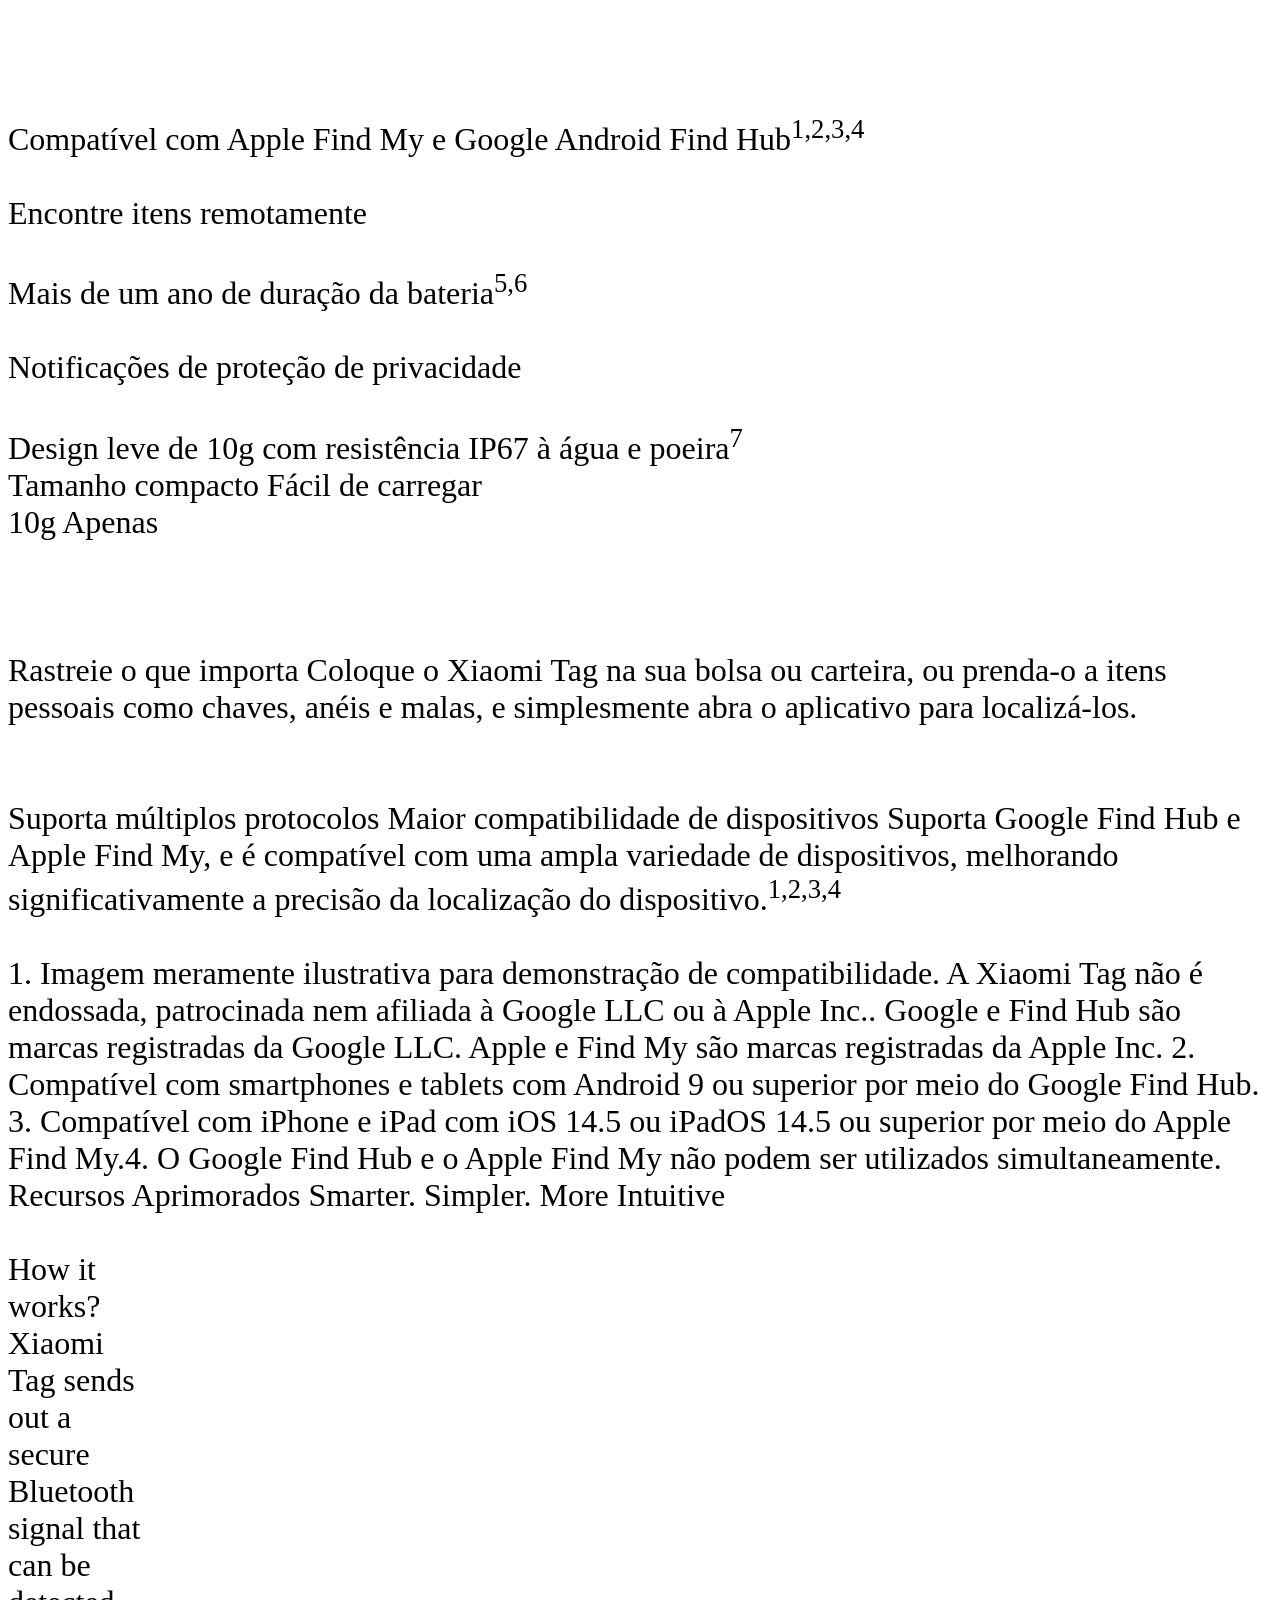
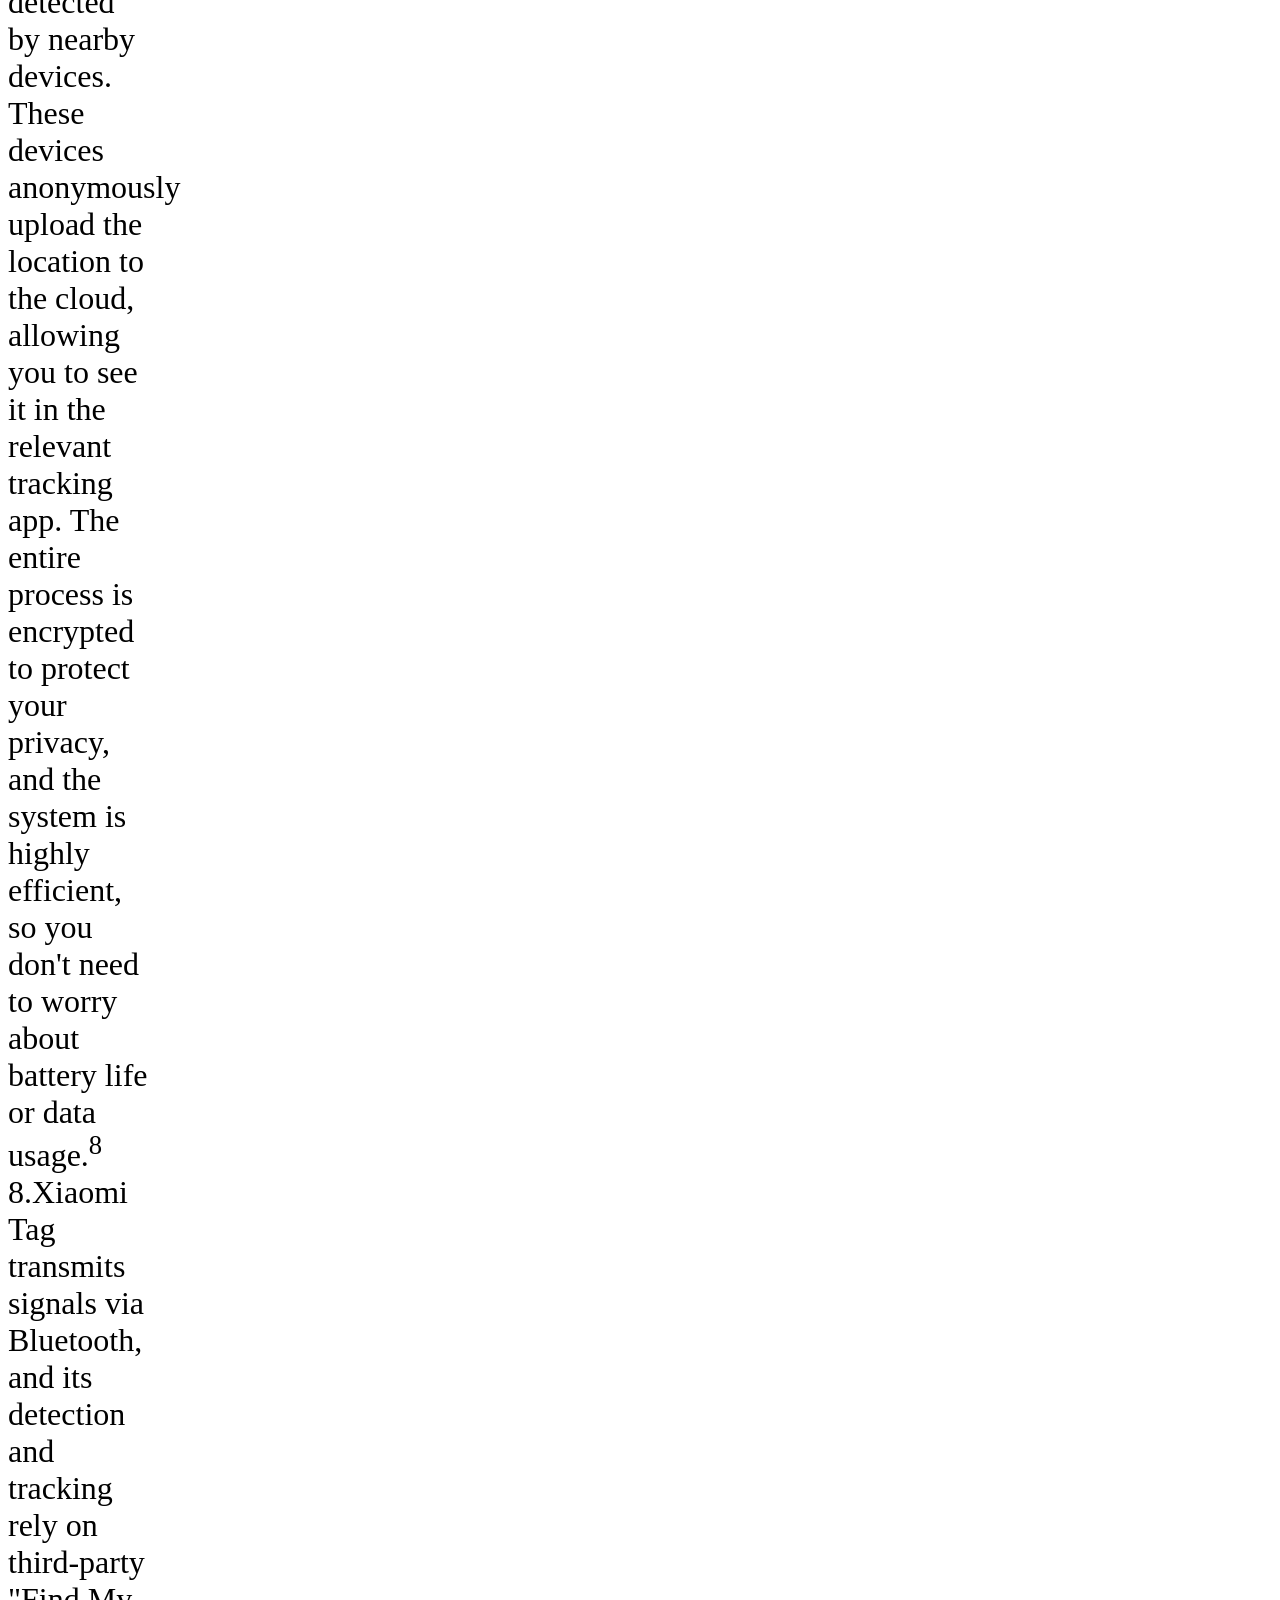
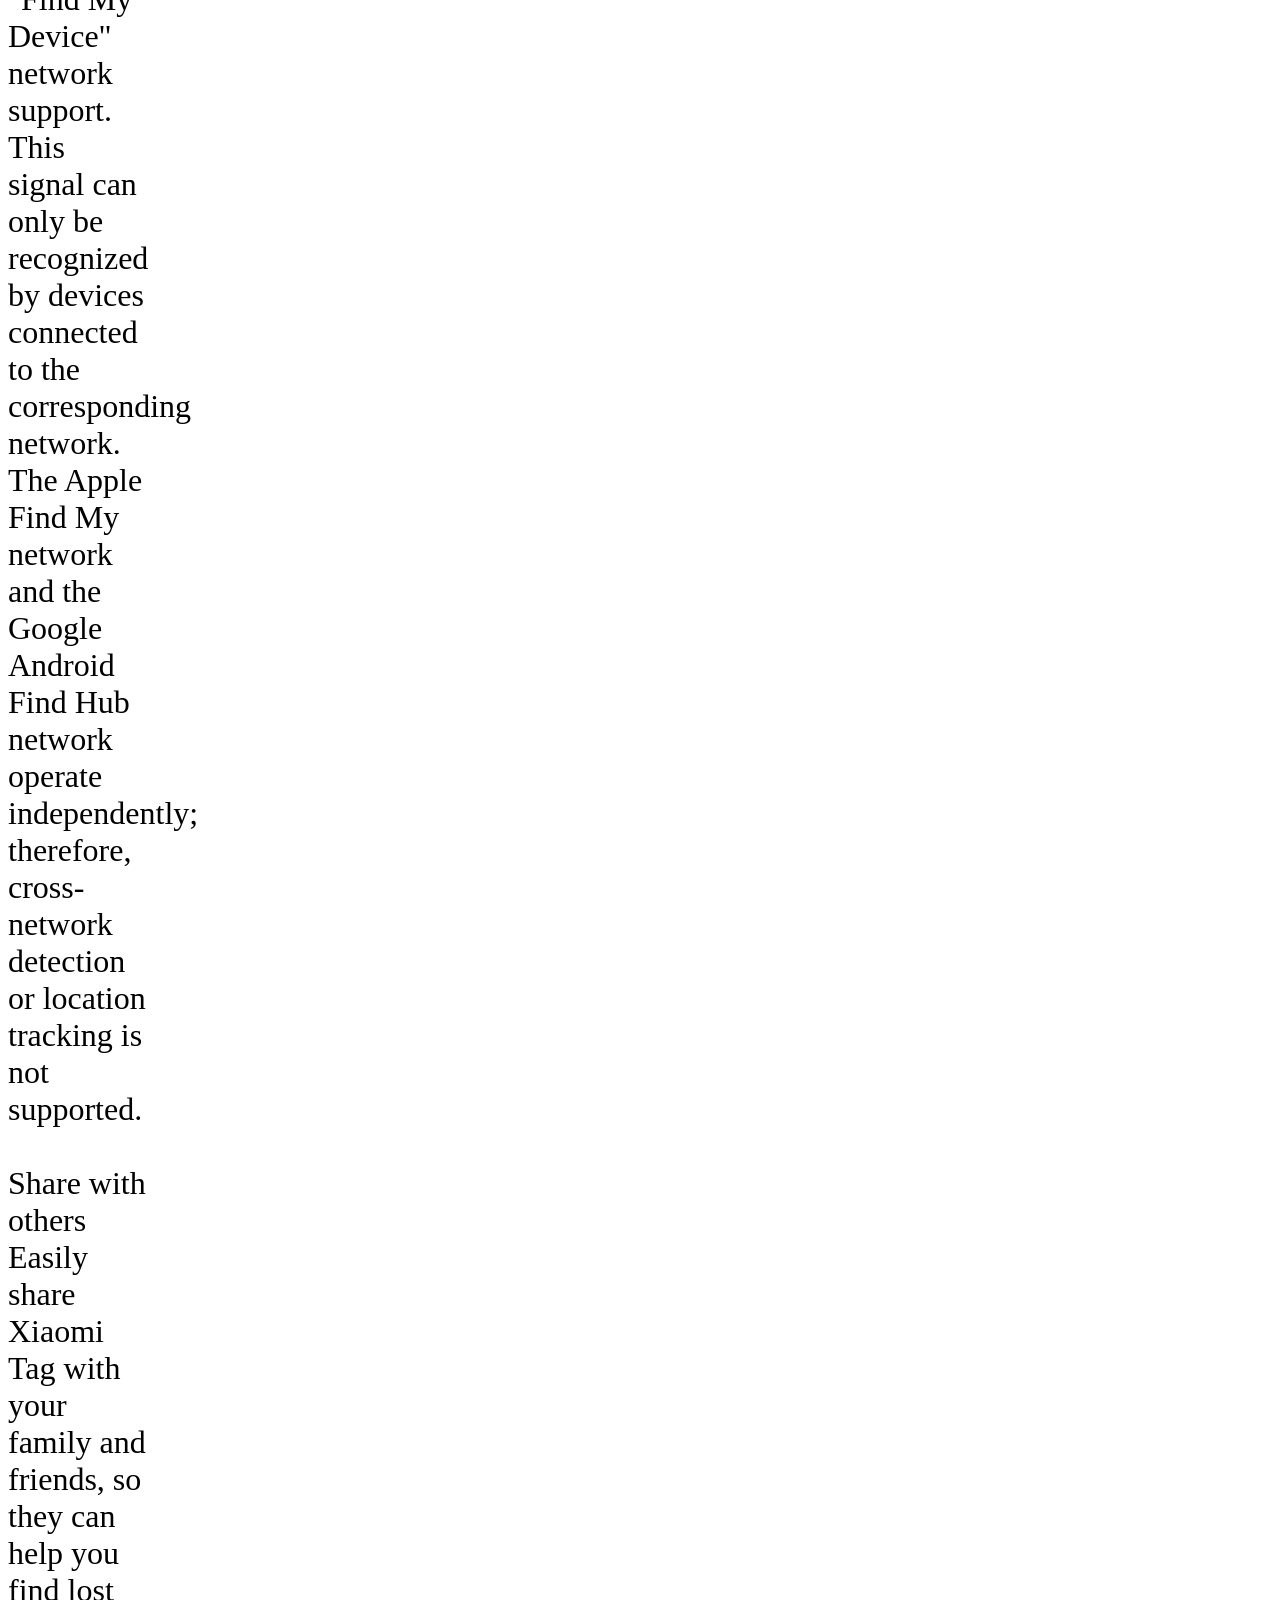
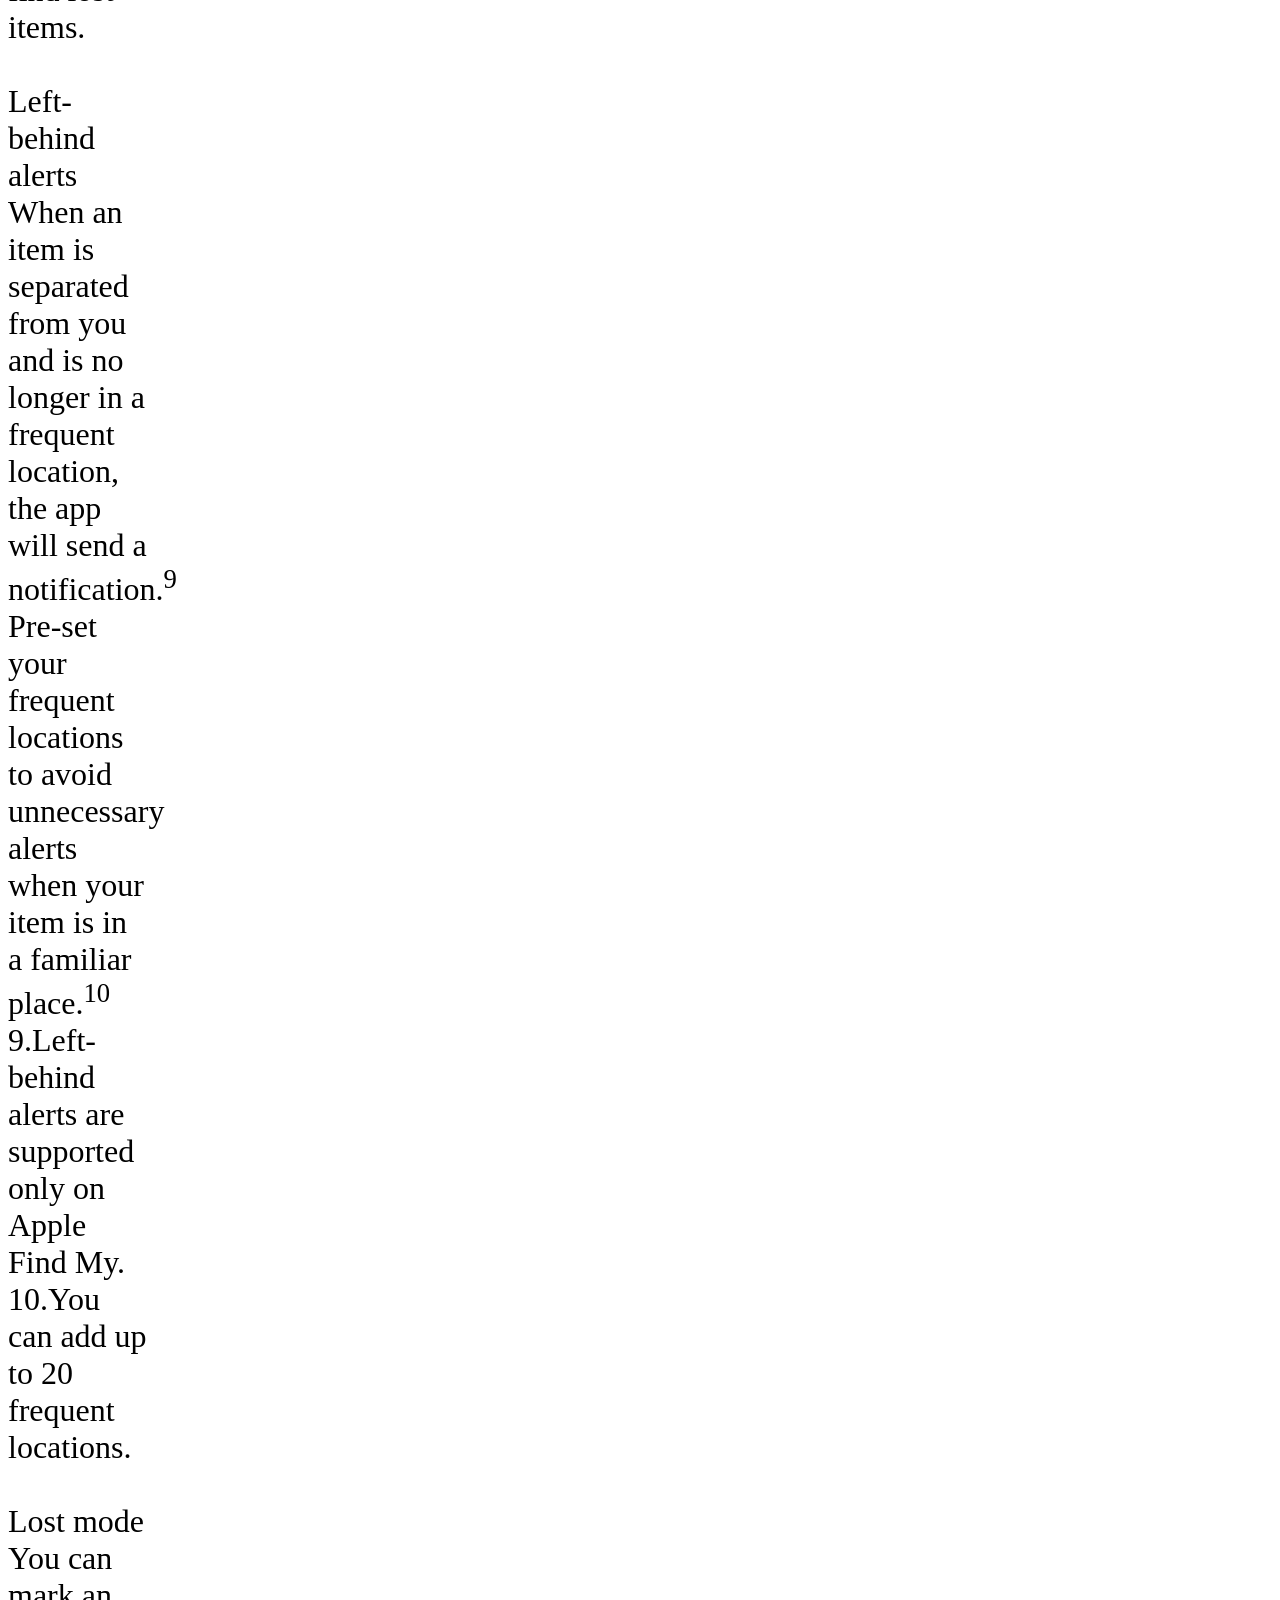
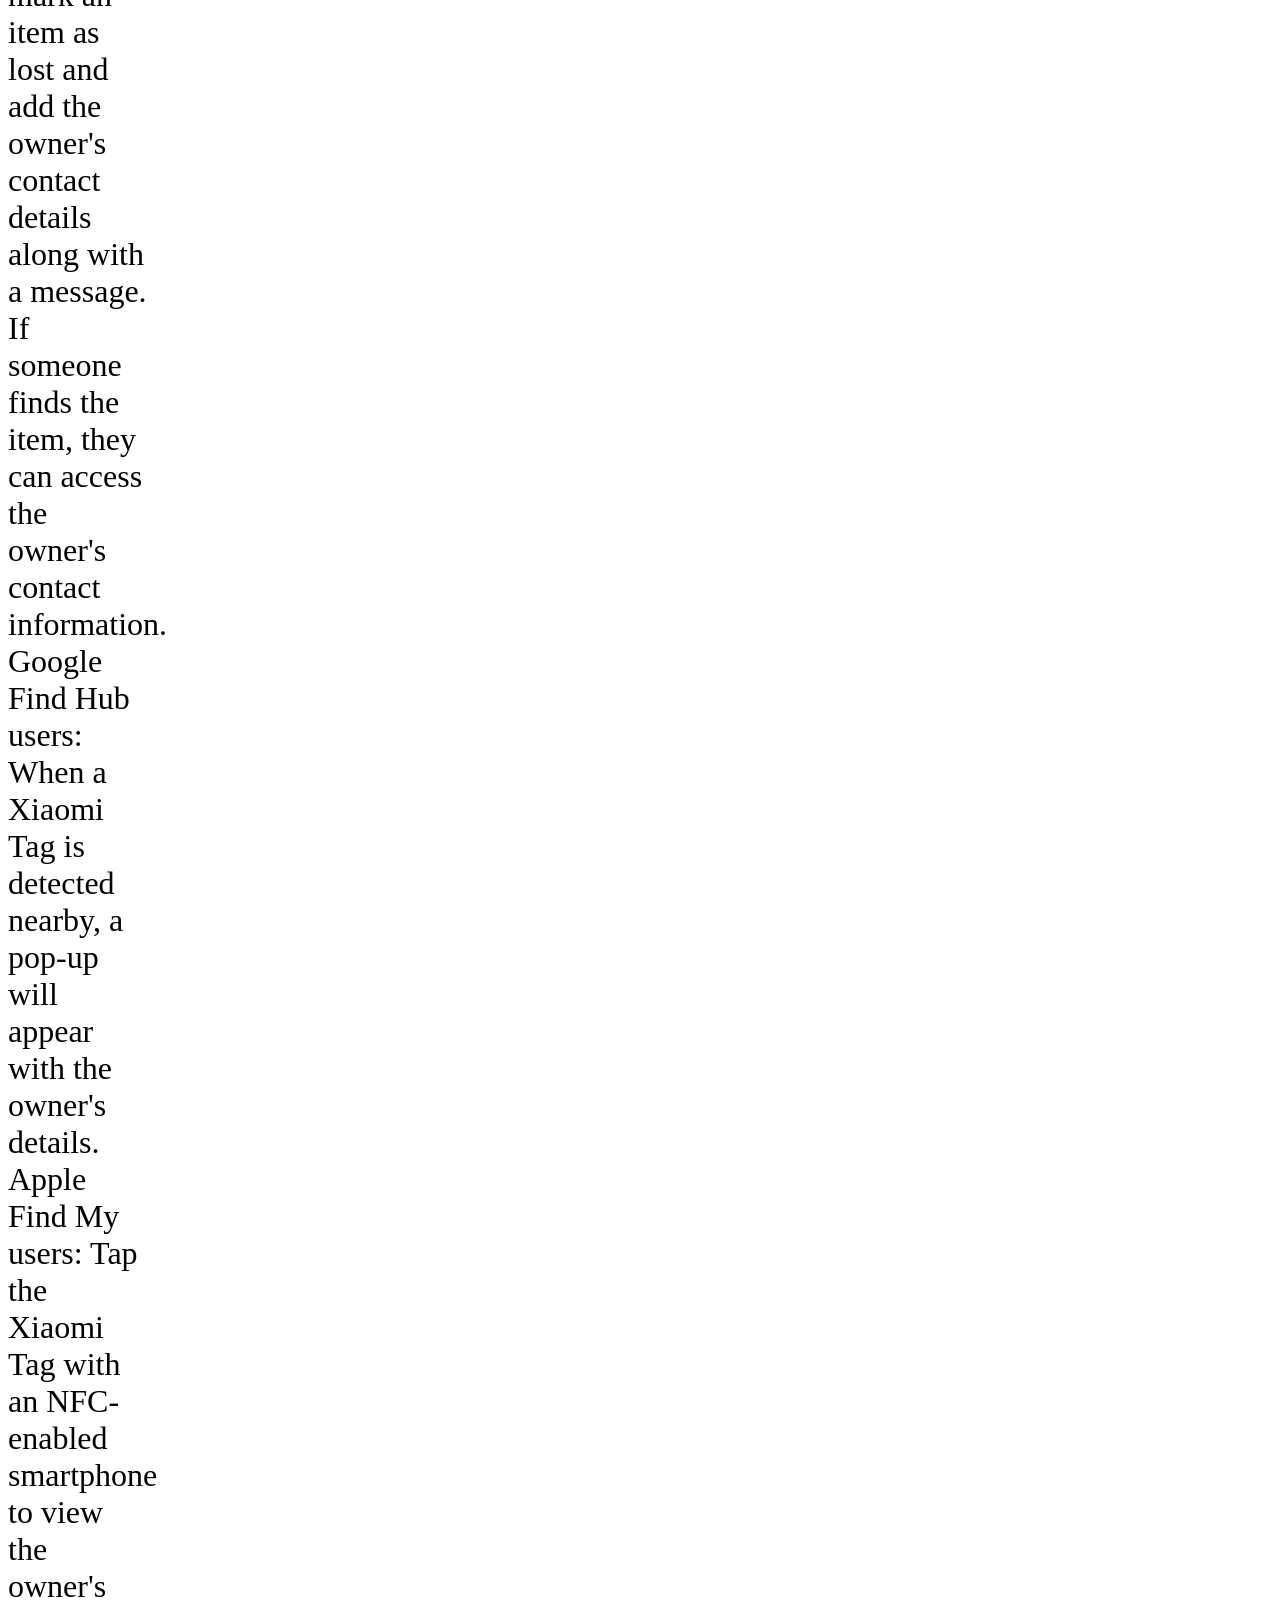
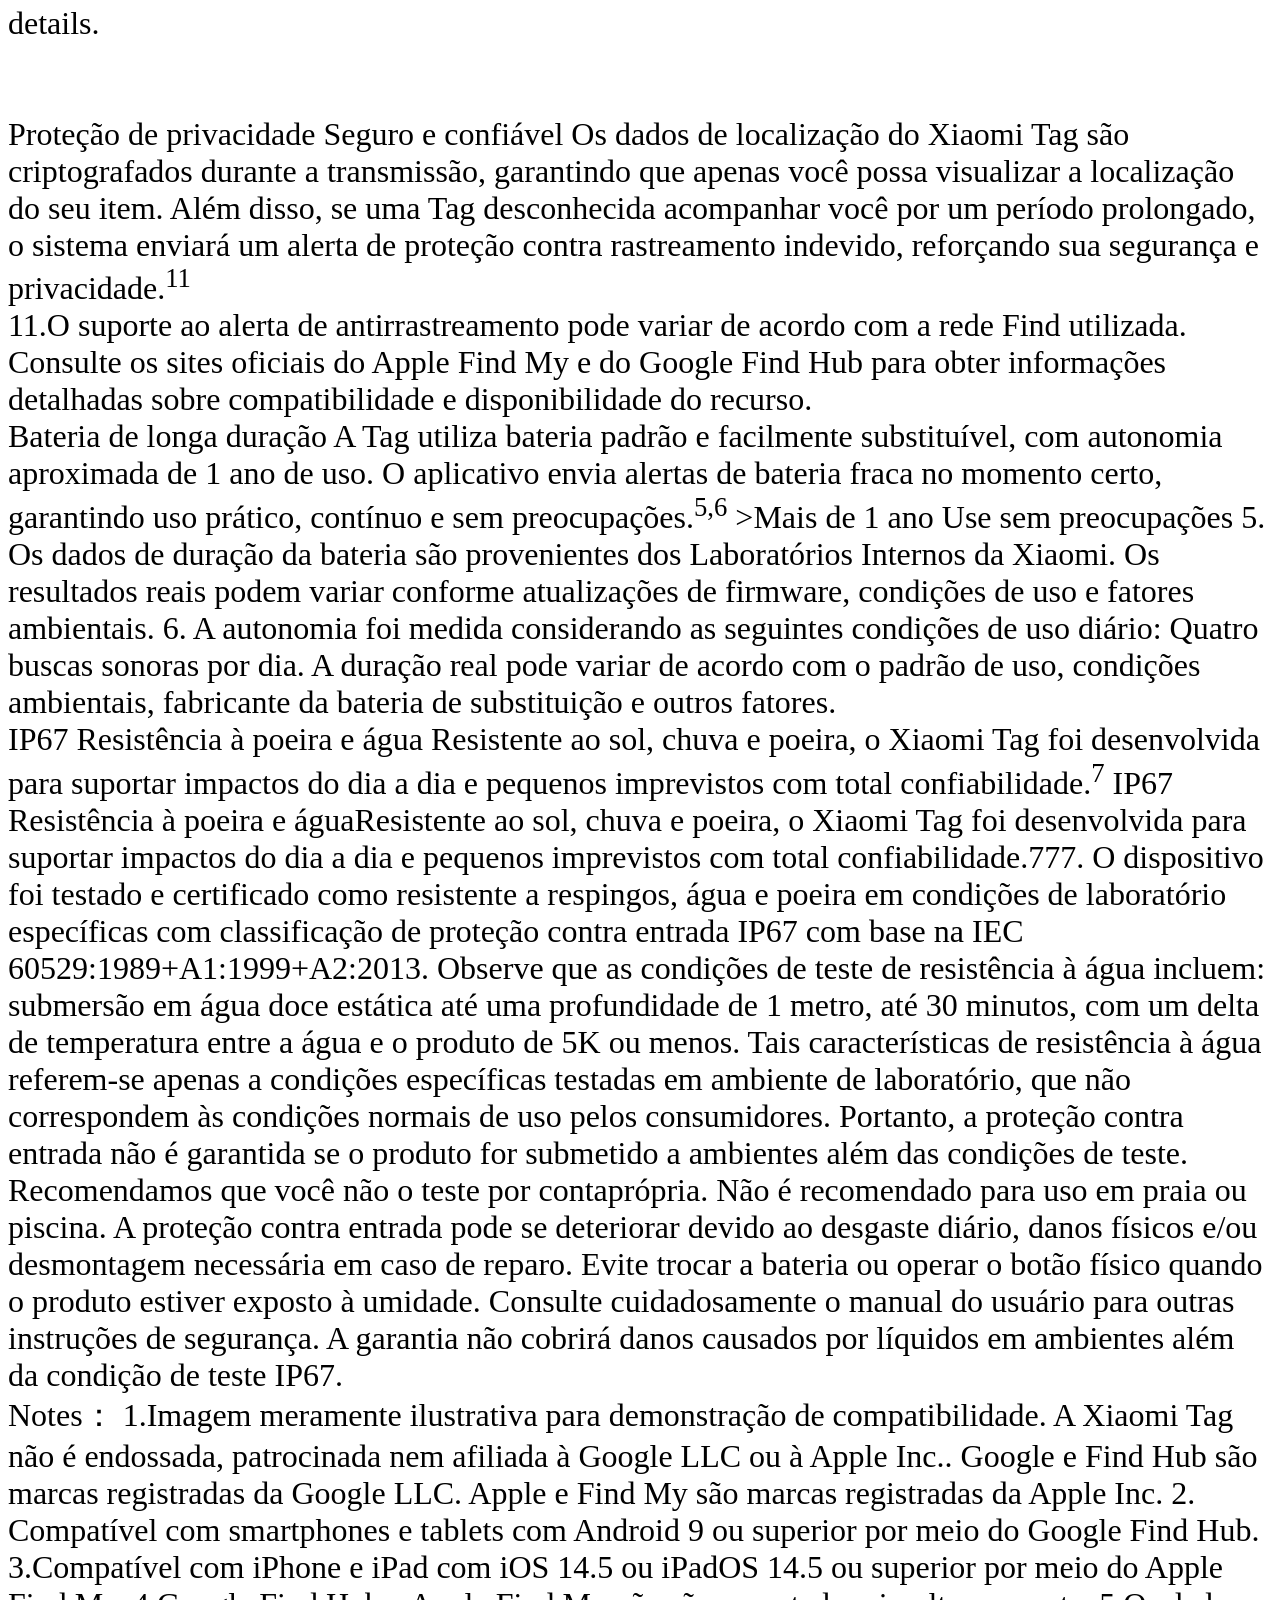
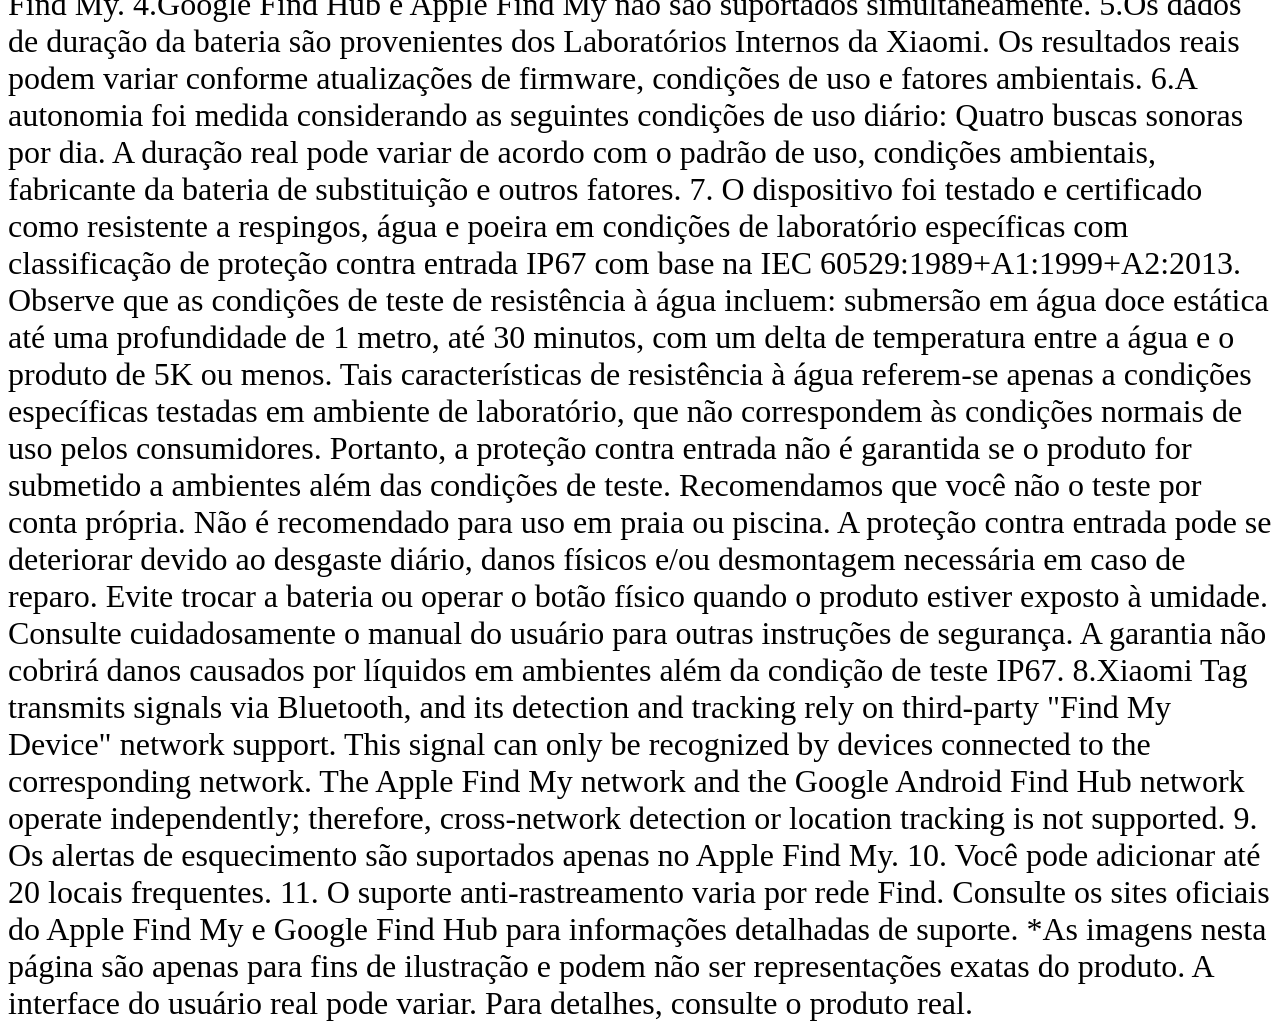
==== commit 43165d19: "vs01" ====
--- a/index-mobile.html
+++ b/index-mobile.html
@@ -14,7 +14,6 @@
 <link rel="stylesheet" type="text/css" href="https://cdn.jsdelivr.net/npm/slick-carousel@1.8.1/slick/slick.css" />
 <script src="https://ajax.googleapis.com/ajax/libs/jquery/3.7.1/jquery.min.js"></script>
 
-<link href="https://www.mi.com/sgp/spps_files/product/2.61.16/mobile_v4/xiaomi-tag/css/public.chunk.css"  rel="stylesheet">
 <link href="https://www.mi.com/sgp/spps_files/product/2.61.16/mobile_v4/xiaomi-tag/css/main.css" rel="stylesheet">
 
 <script>!function (e, t) { var i = t.documentElement; function n() { var t = i.clientWidth || 320, n = (t > 720 ? 720 : t < 320 ? 320 : t) / 22.5; i.style.fontSize = n + "px", e.rootFontSize = n } if (e.oriRootFontSize = 48, e.addEventListener("resize", (function () { n() }), !1), e.addEventListener("pageshow", (function (e) { e.persisted && n() }), !1), n(), e.devicePixelRatio && e.devicePixelRatio >= 2) { var o = t.createElement("div"), d = t.createElement("body"); o.style.border = "0.5px solid transparent", d.appendChild(o), i.appendChild(d), 1 === o.offsetHeight && i.classList.add("hairlines"), i.removeChild(d) } }(window, document)</script>
@@ -293,27 +292,27 @@
 </div>
 
 <div class="screen_07__carousel_text lazy" data-type="bg" data-id="r7m2c9p4h1" data-background-image="" role="">
-<span data-key="overview_23" class="xm-text screen_07__title f-semi" data-type="text" data-id="n7m2c9p4h1">Privacy protection</span>
-<span data-key="overview_24" class="xm-text screen_07__subtitle f-semi" data-type="text" data-id="g7m2c9p4h1">Safe and reliable</span>
-<span data-key="overview_25" class="xm-text screen_07__desc f-light" data-type="text" data-id="b7m2c9p4h1">Xiaomi Tag location data is encrypted during transmission, ensuring only you can see its location. If an unknown Tag follows you for an extended period, the system will send an anti-tracking alert.<sup data-key="sup_7" data-type="sup" data-id="q7m2c9p4h1">11</sup></span></div>
+<span data-key="overview_23" class="xm-text screen_07__title f-semi" data-type="text" data-id="n7m2c9p4h1">Proteção de privacidade</span>
+<span data-key="overview_24" class="xm-text screen_07__subtitle f-semi" data-type="text" data-id="g7m2c9p4h1">Seguro e confiável</span>
+<span data-key="overview_25" class="xm-text screen_07__desc f-light" data-type="text" data-id="b7m2c9p4h1">Os dados de localização do Xiaomi Tag são criptografados durante a transmissão, garantindo que apenas você possa visualizar a localização do seu item. Além disso, se uma Tag desconhecida acompanhar você por um período prolongado, o sistema enviará um alerta de proteção contra rastreamento indevido, reforçando sua segurança e privacidade.<sup data-key="sup_7" data-type="sup" data-id="q7m2c9p4h1">11</sup></span></div>
 </div>
 
 <div class="screen_07__note_wrap lazy" data-type="bg" data-id="m7p2c9v4h1" data-background-image="" role="">
-<span data-key="note_8" class="xm-text screen_07__note f-light" data-type="text" data-id="w7m2c9p4h1">11.Anti-tracking support varies by Find network. Please refer to the official Apple Find My and Google Find Hub websites for detailed support information.</span></div>
+<span data-key="note_8" class="xm-text screen_07__note f-light" data-type="text" data-id="w7m2c9p4h1">11.O suporte ao alerta de antirrastreamento pode variar de acordo com a rede Find utilizada. Consulte os sites oficiais do Apple Find My e do Google Find Hub para obter informações detalhadas sobre compatibilidade e disponibilidade do recurso.</span></div>
 </div>
 
 <div class="screen screen_08" data-type="bg" data-id="m8c2p9v4h1" style="background-image:url(https://i02.appmifile.com/mi-com-product/fly-birds/xiaomi-tag/f4d49d9b8d1047d3974b5f48c8cb511b.jpg?f=webp)"
 data-fid="1:30" role="" data-fetch-priority="high">
-<span data-key="overview_26" class="xm-text screen_08__title f-semi" data-type="text" data-id="v8m2c9p4h1">Long-lasting battery</span>
-<span data-key="overview_27" class="xm-text screen_08__desc f-light" data-type="text" data-id="t8m2c9p4h1">The Tag uses standard, easily replaceable batteries that provide up to one year of
-battery life. The app also sends timely low-battery alerts, ensuring convenient and worry-free use.<sup data-key="sup_2" data-type="sup" data-id="b8m2c9p4h1">5,6</sup></span>
-
-<span data-key="overview_28" class="xm-text screen_08__value f-semi" data-type="text" data-id="g8m2c9p4h1">>1 year</span>
-<span data-key="overview_29" class="xm-text screen_08__label f-light" data-type="text" data-id="k8m2c9p4h1">Overall battery life</span>
-
-<span data-key="note_9" class="xm-text screen_08__note screen_08__note--1 f-light" data-type="text" data-id="n8m2c9p4h1">5.Battery life data comes from Xiaomi Internal Labs. Actual results may vary depending on firmware updates, usage conditions and environmental factors.</span>
-
-<span data-key="note_10" class="xm-text screen_08__note screen_08__note--2 f-light" data-type="text" data-id="p8m2c9p4h1">6.Battery life is measured under the following daily usage conditions: Four sound searches per day. Actual battery life may vary depending on usage, environmental conditions, the replacement battery manufacturer and other factors.</span>
+<span data-key="overview_26" class="xm-text screen_08__title f-semi" data-type="text" data-id="v8m2c9p4h1">Bateria de longa duração</span>
+<span data-key="overview_27" class="xm-text screen_08__desc f-light" data-type="text" data-id="t8m2c9p4h1">A Tag utiliza bateria padrão e facilmente substituível, com autonomia aproximada de 1 ano de uso. O aplicativo envia alertas de bateria fraca no momento certo, garantindo uso prático, contínuo e sem preocupações.<sup data-key="sup_2" data-type="sup" data-id="b8m2c9p4h1">5,6</sup></span>
+
+<span data-key="overview_28" class="xm-text screen_08__value f-semi" data-type="text" data-id="g8m2c9p4h1">>Mais de 1 ano</span>
+<span data-key="overview_29" class="xm-text screen_08__label f-light" data-type="text" data-id="k8m2c9p4h1">Use sem preocupações</span>
+
+<span data-key="note_9" class="xm-text screen_08__note screen_08__note--1 f-light" data-type="text" data-id="n8m2c9p4h1">5. Os dados de duração da bateria são provenientes dos Laboratórios Internos da Xiaomi. Os resultados reais podem variar conforme atualizações de firmware, condições de uso e fatores ambientais.</span>
+
+
+<span data-key="note_10" class="xm-text screen_08__note screen_08__note--2 f-light" data-type="text" data-id="p8m2c9p4h1">6. A autonomia foi medida considerando as seguintes condições de uso diário: Quatro buscas sonoras por dia. A duração real pode variar de acordo com o padrão de uso, condições ambientais, fabricante da bateria de substituição e outros fatores.</span>
 </div>
 
 <div class="screen screen_09" data-type="bg" data-id="m9c2p9v4h1" style="background-image:url(https://i02.appmifile.com/mi-com-product/fly-birds/xiaomi-tag/21d152bf44594bc0bd450fedbb595e54.jpg?f=webp)"
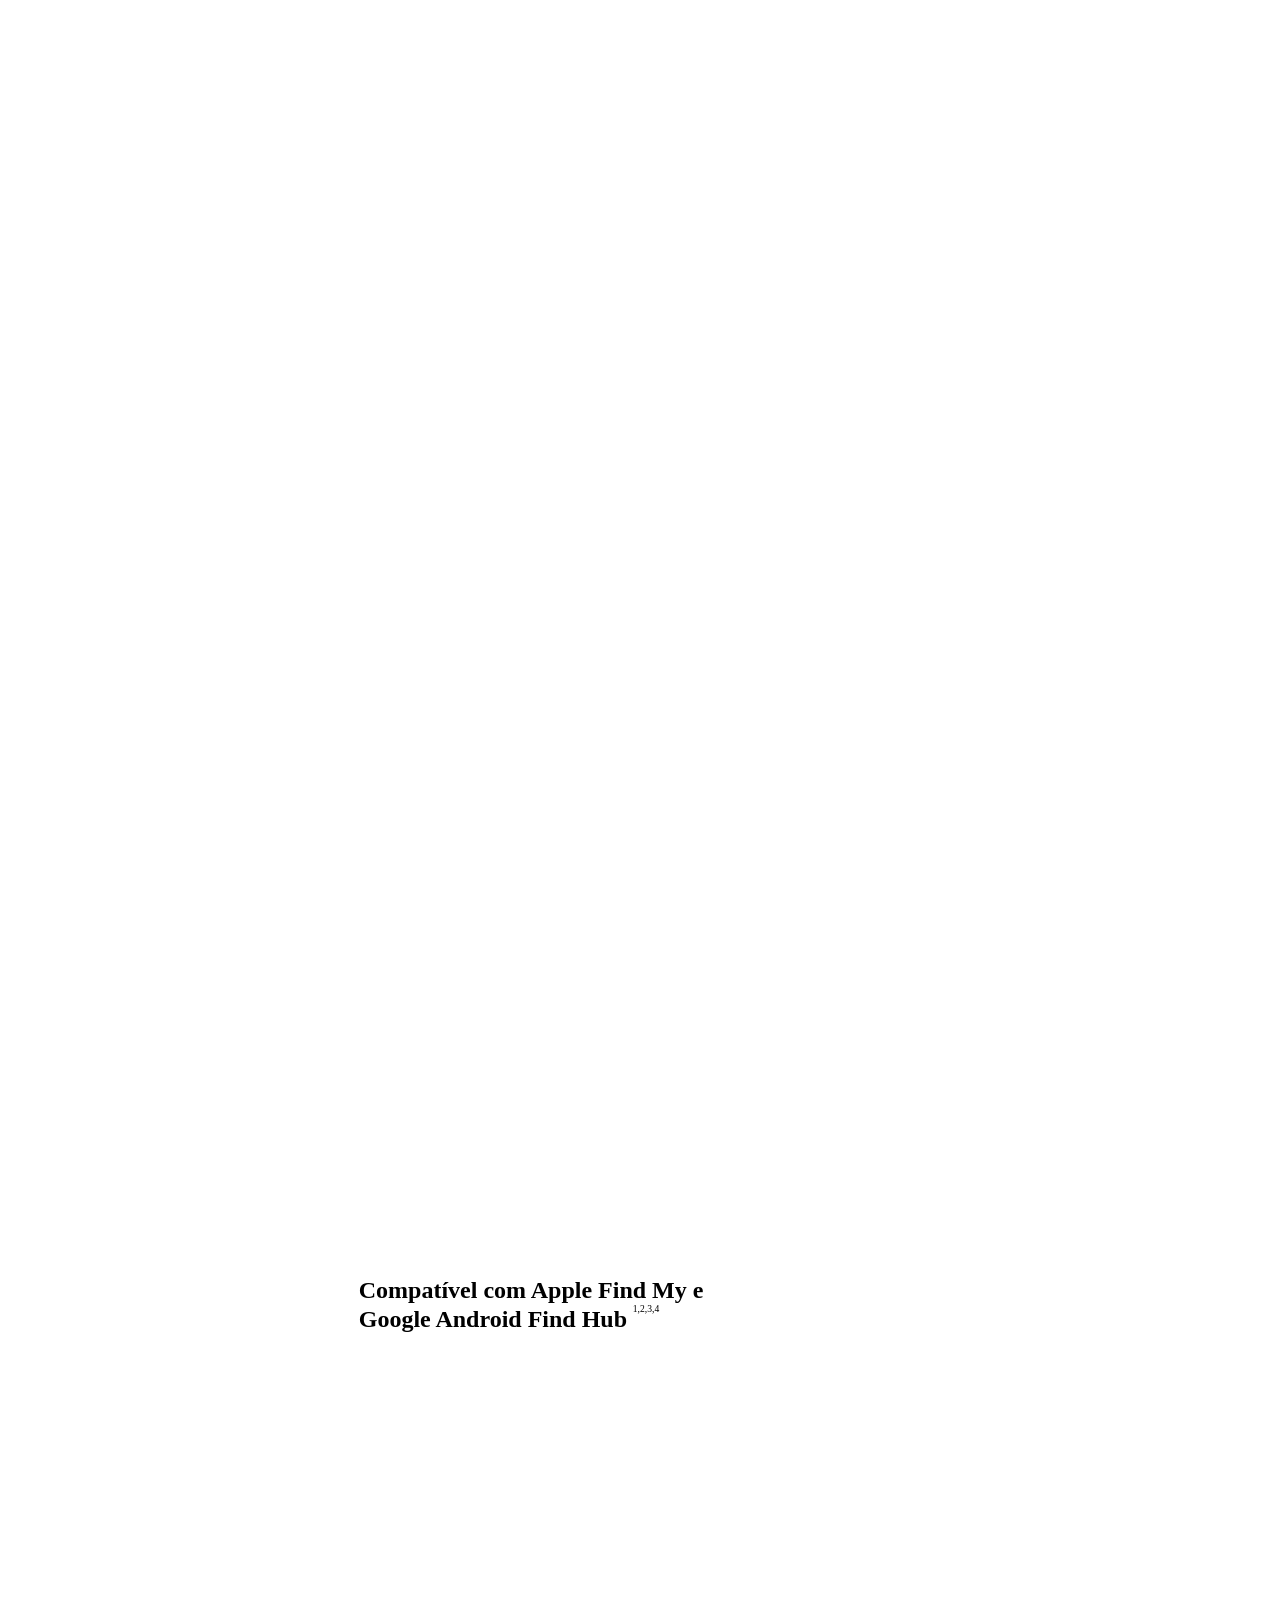
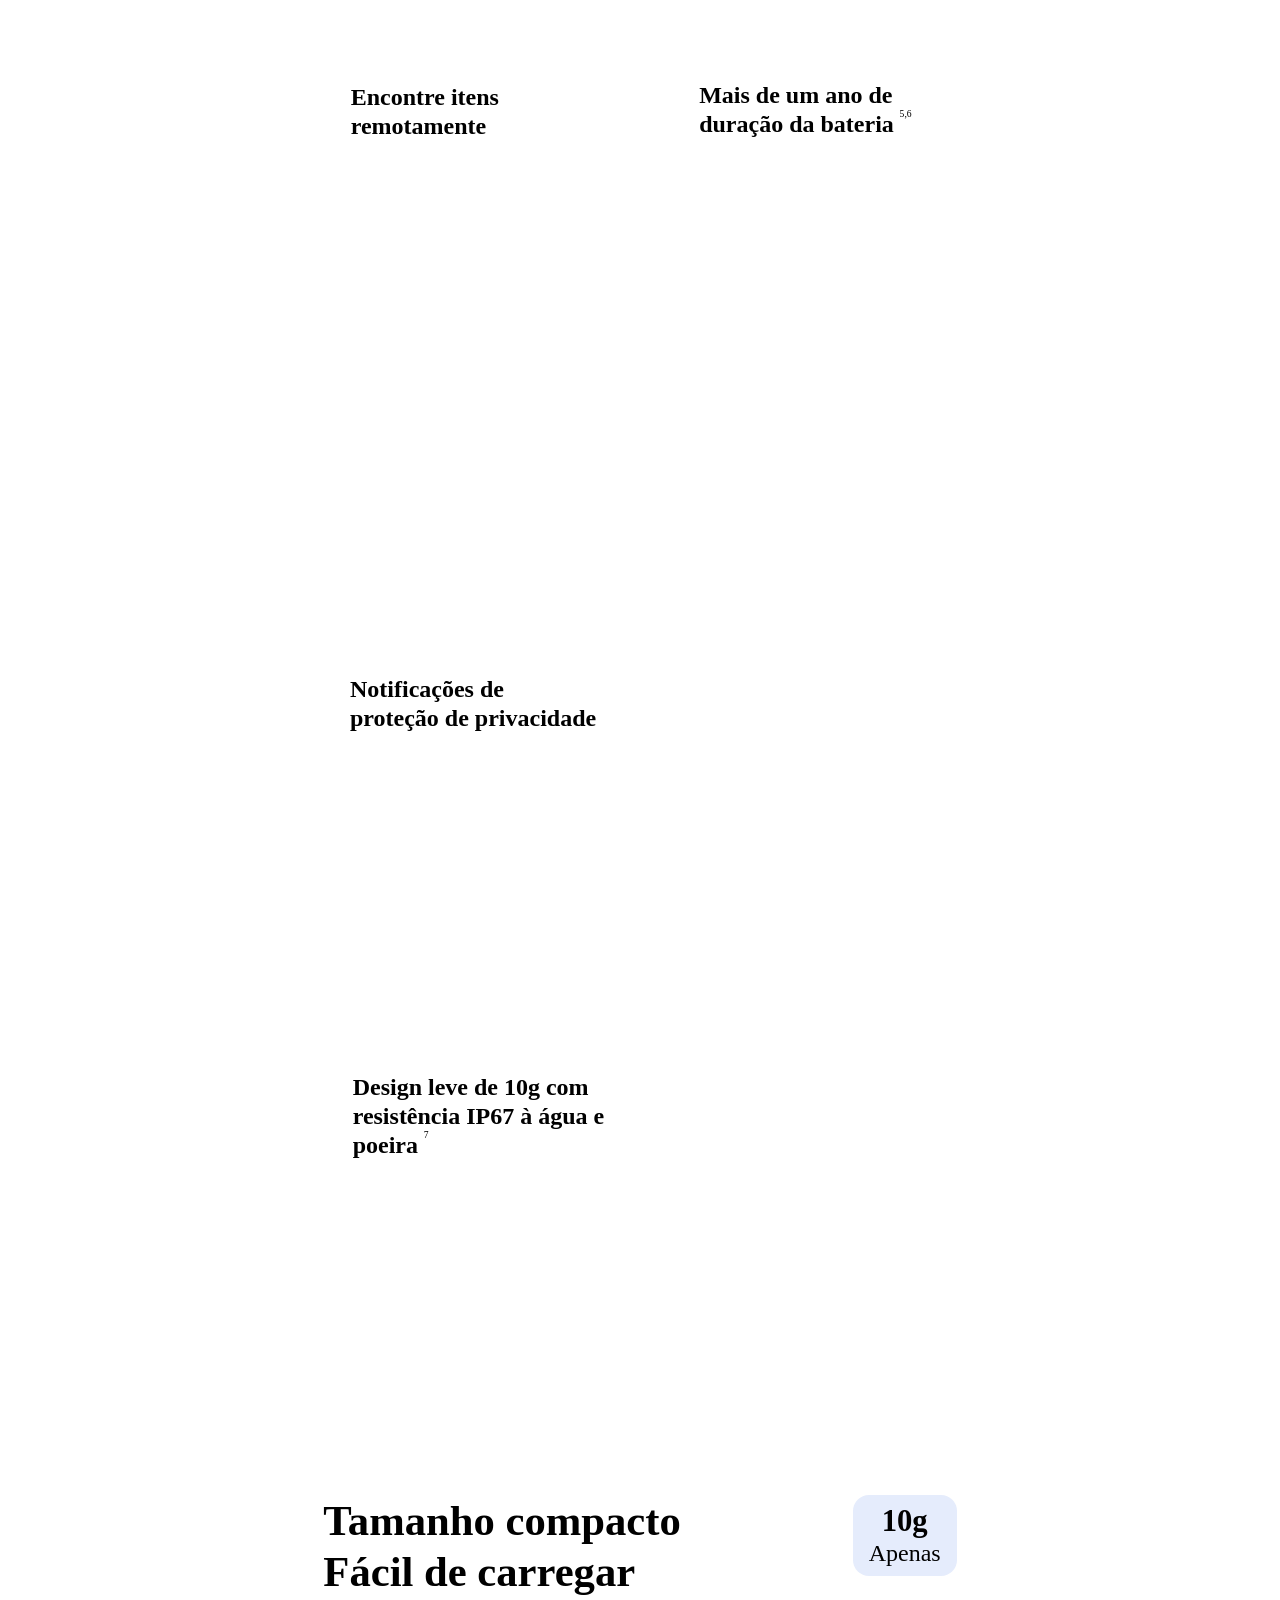
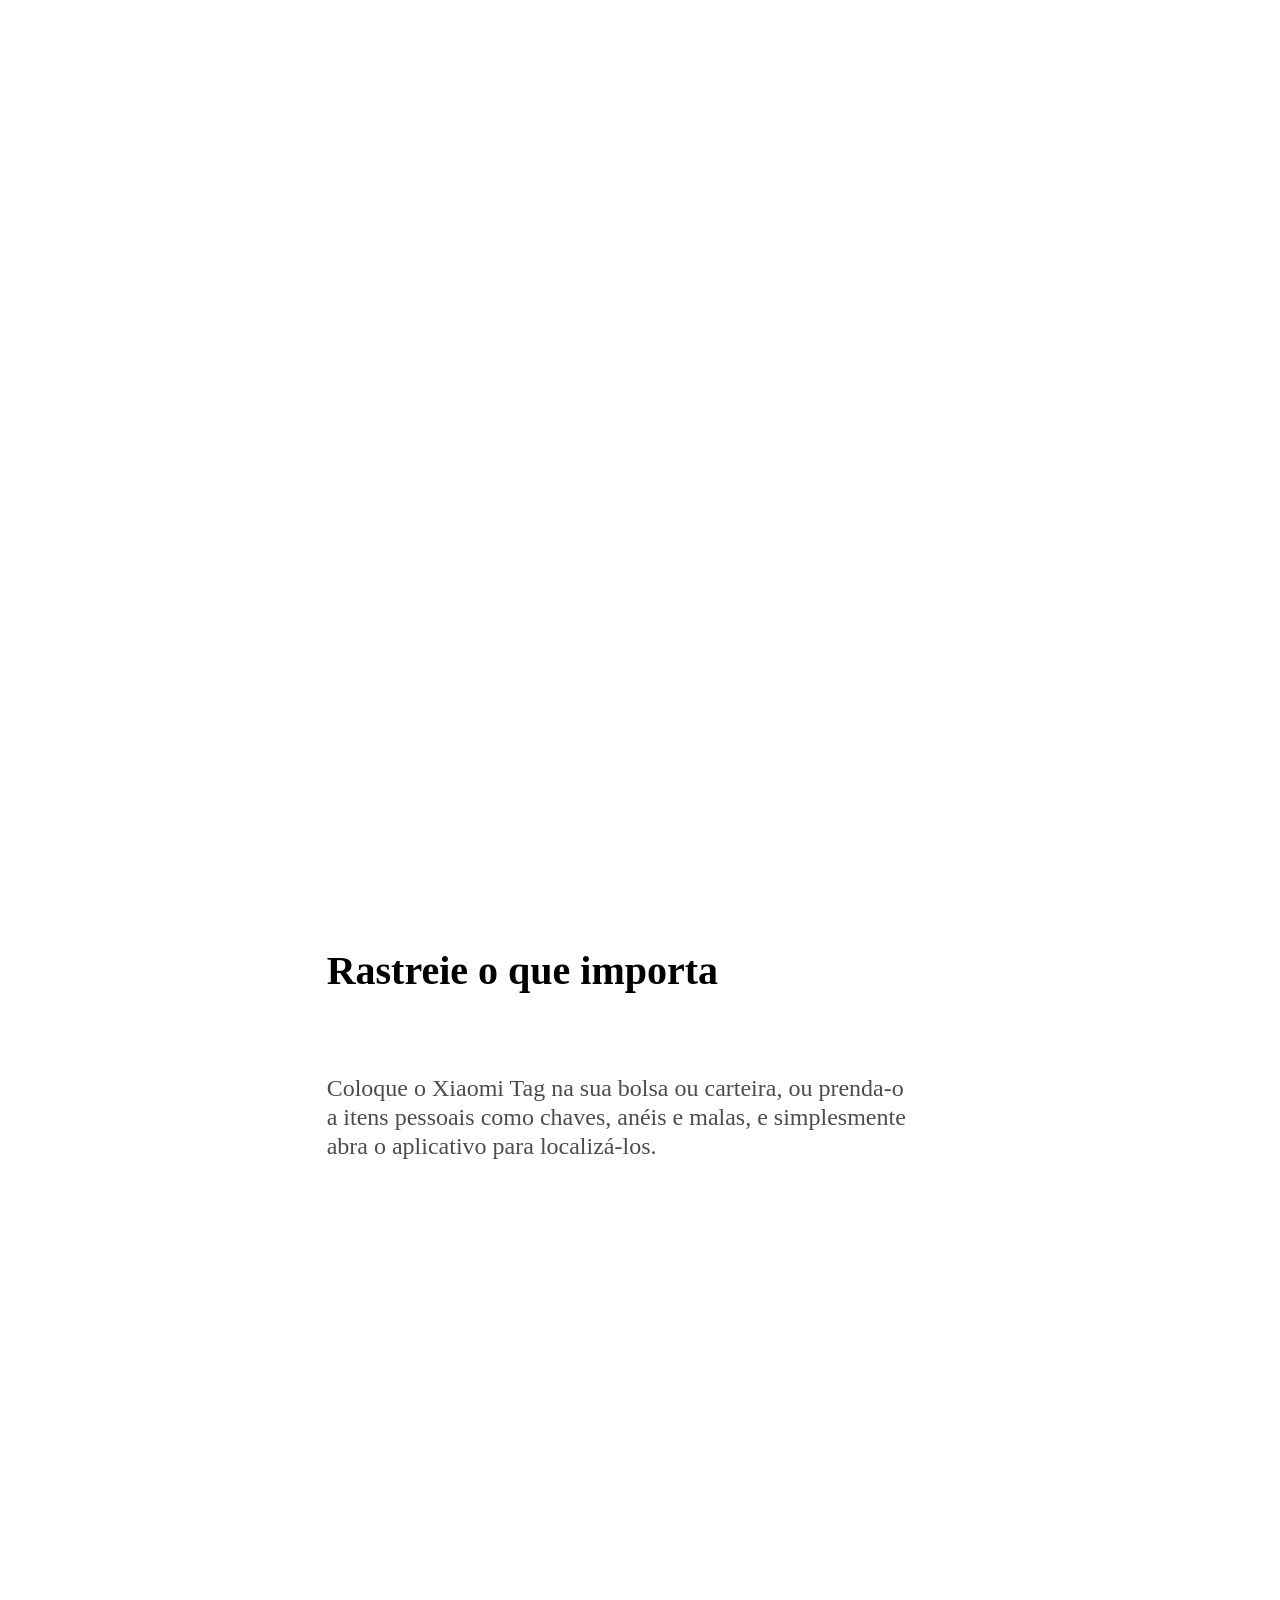
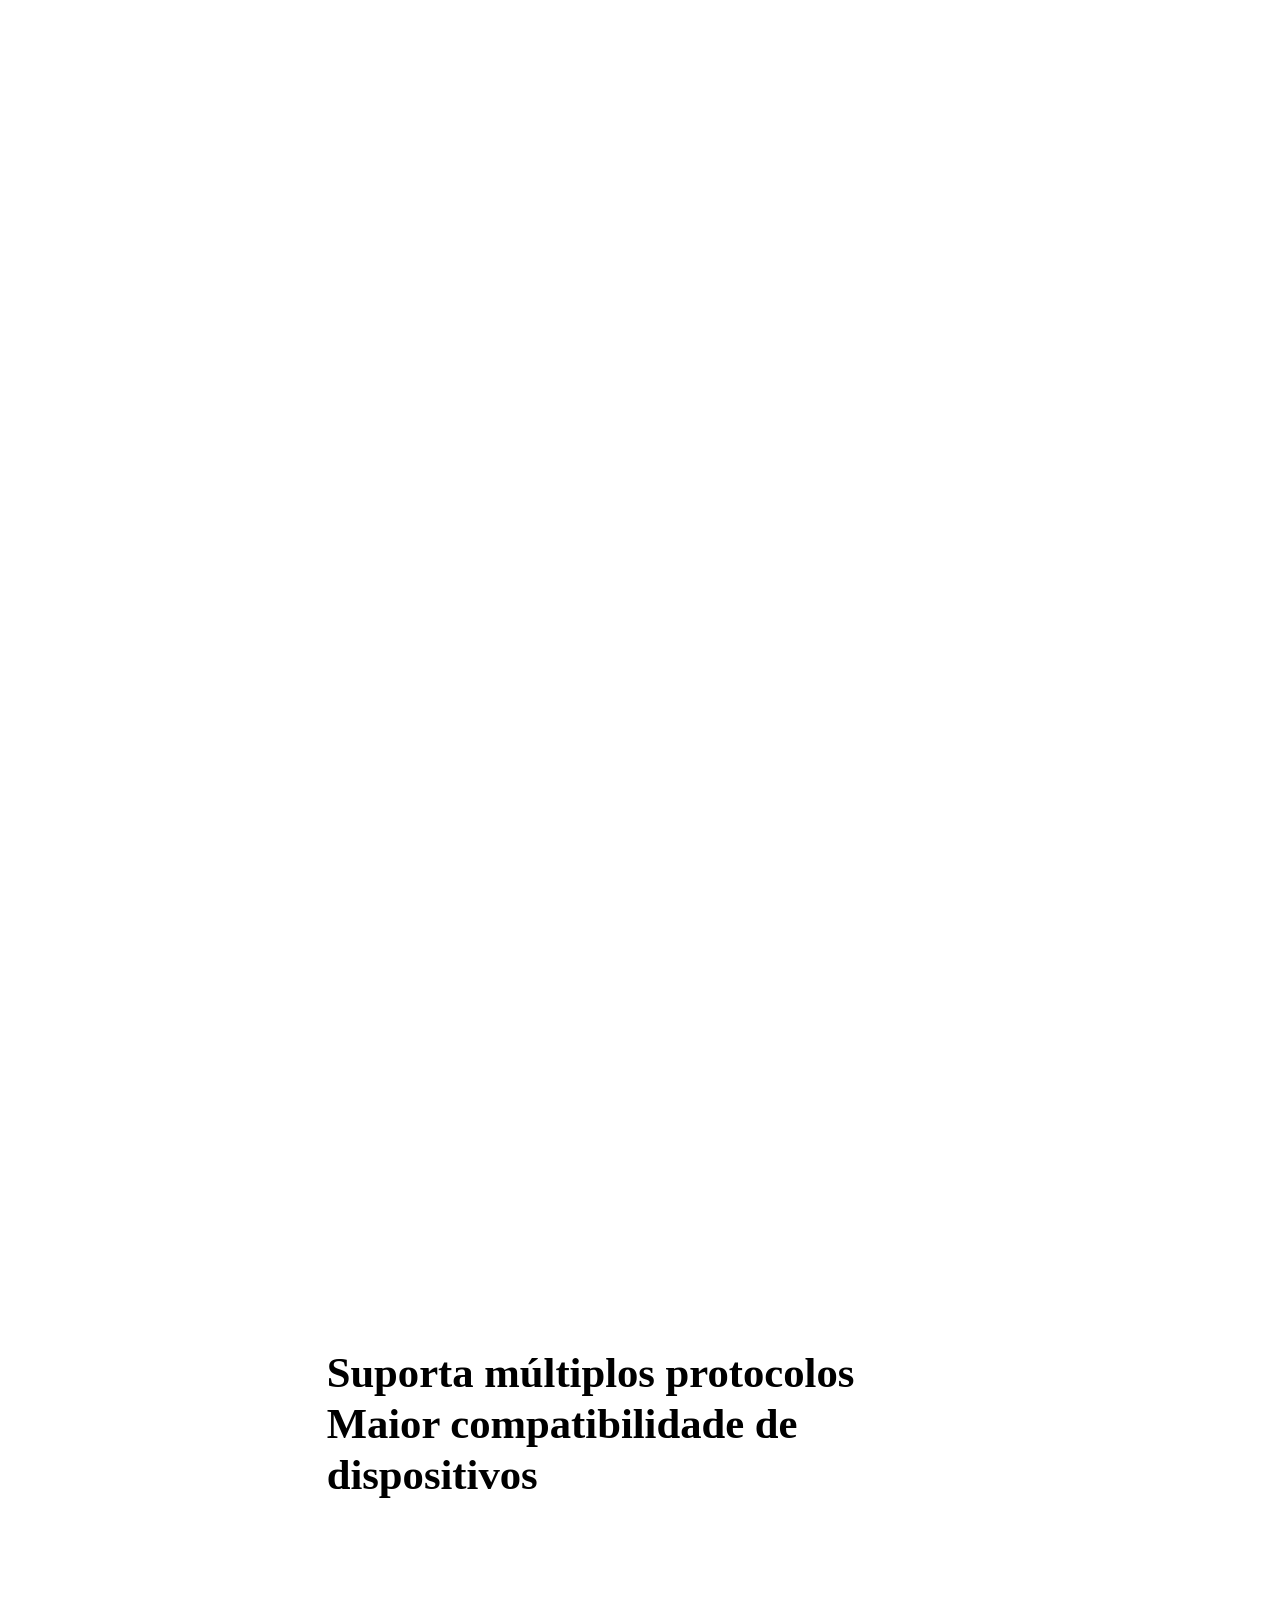
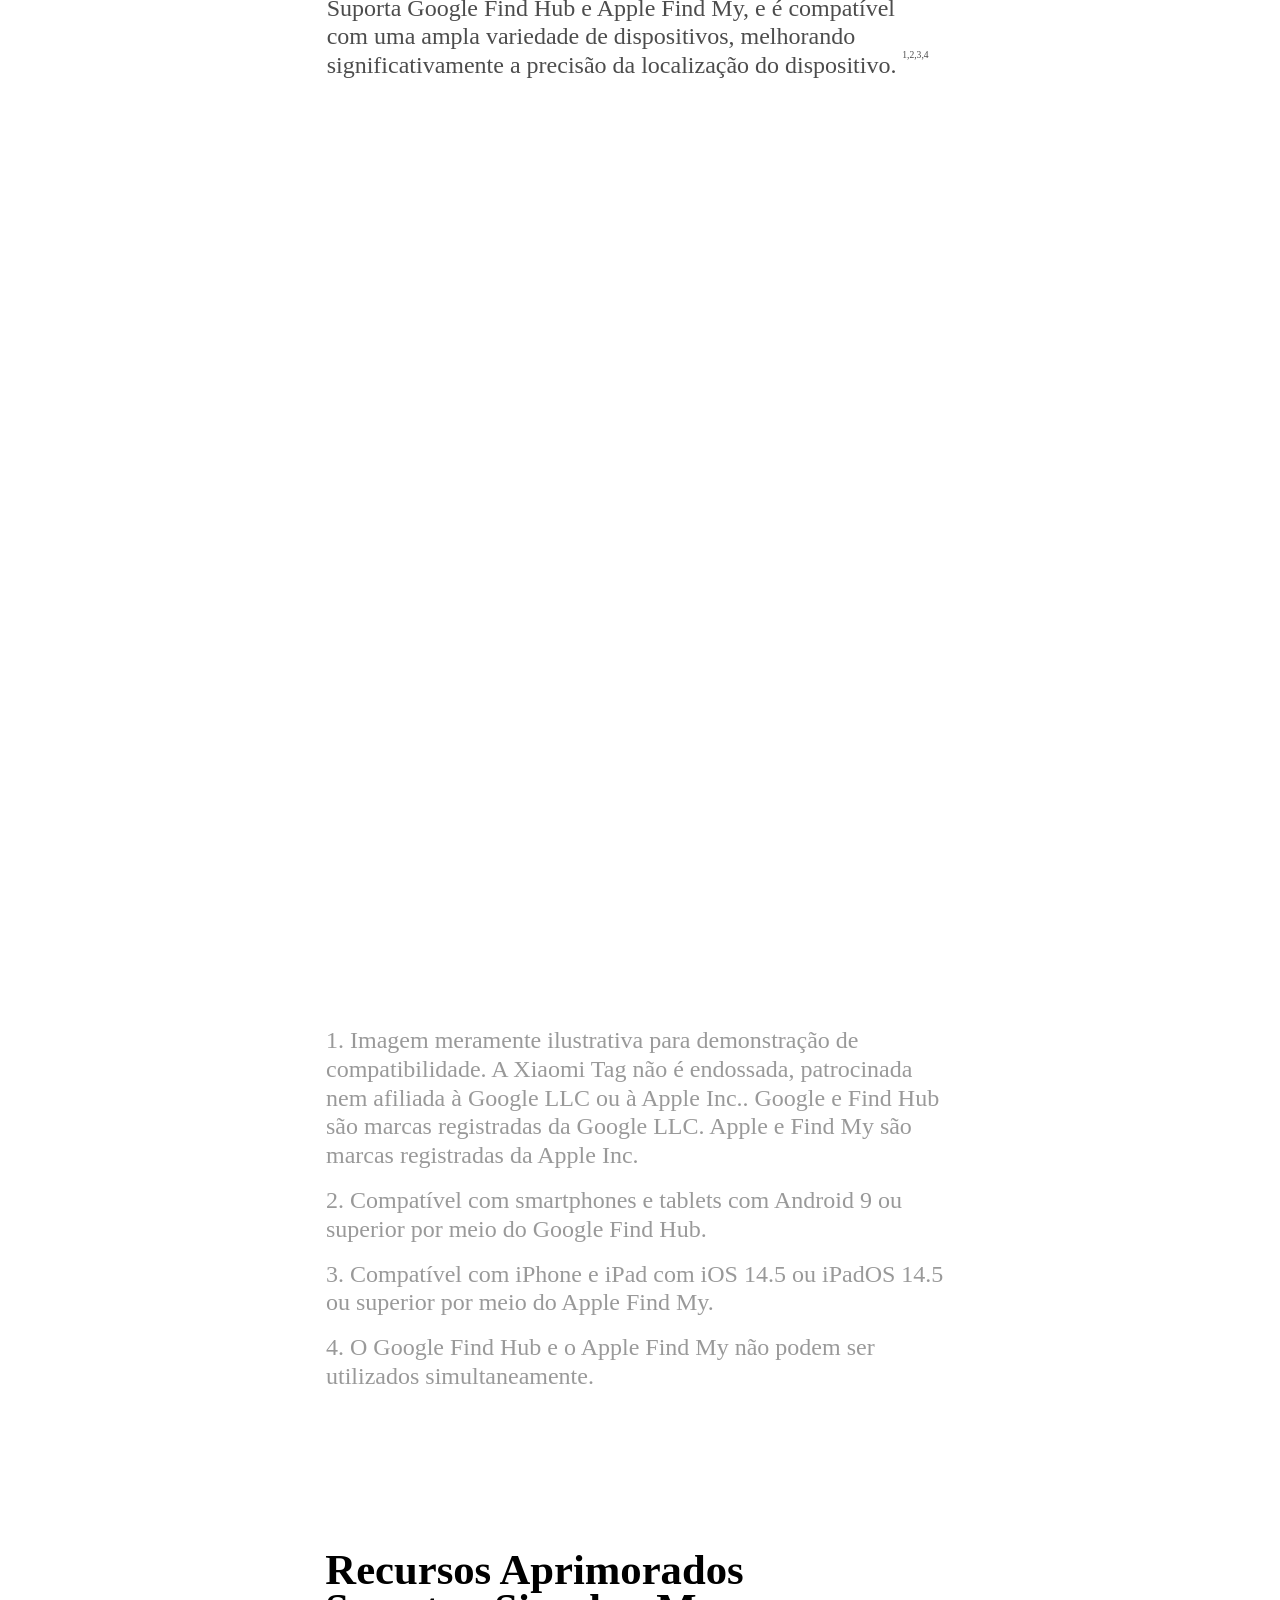
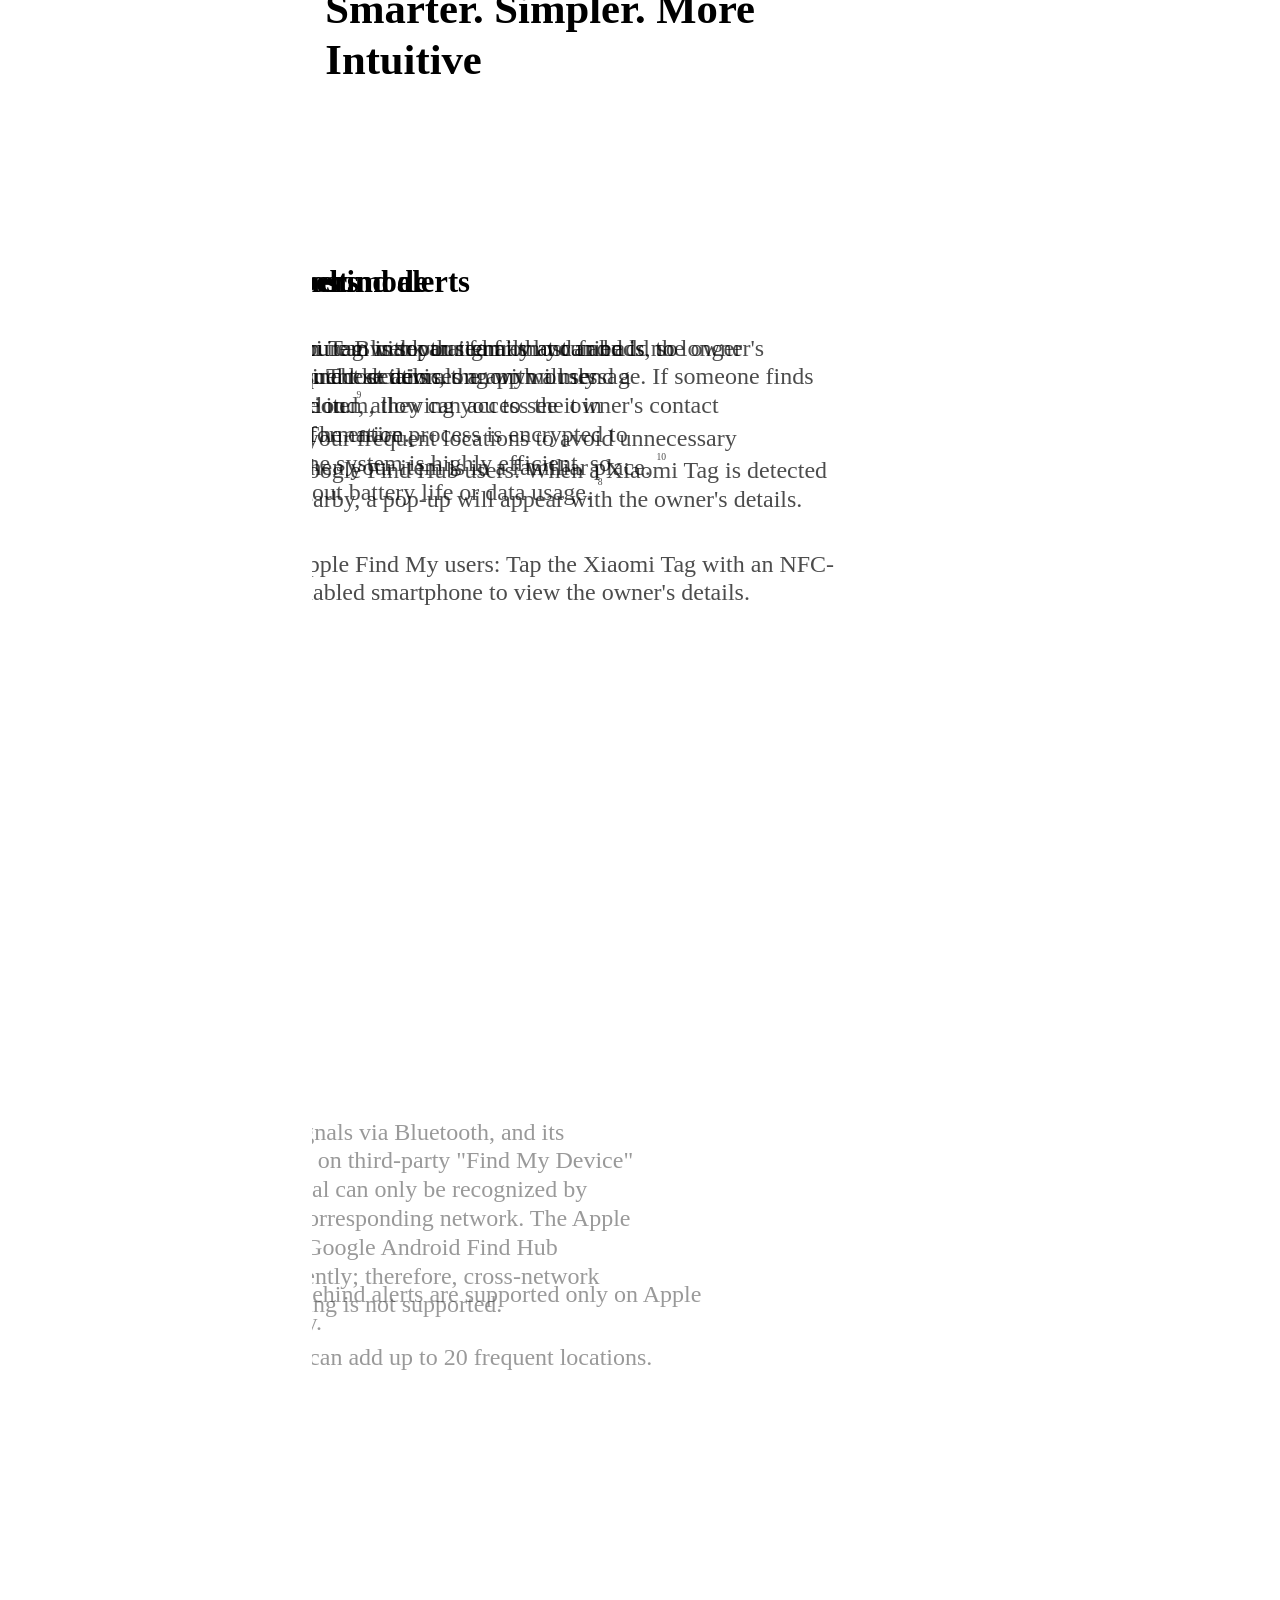
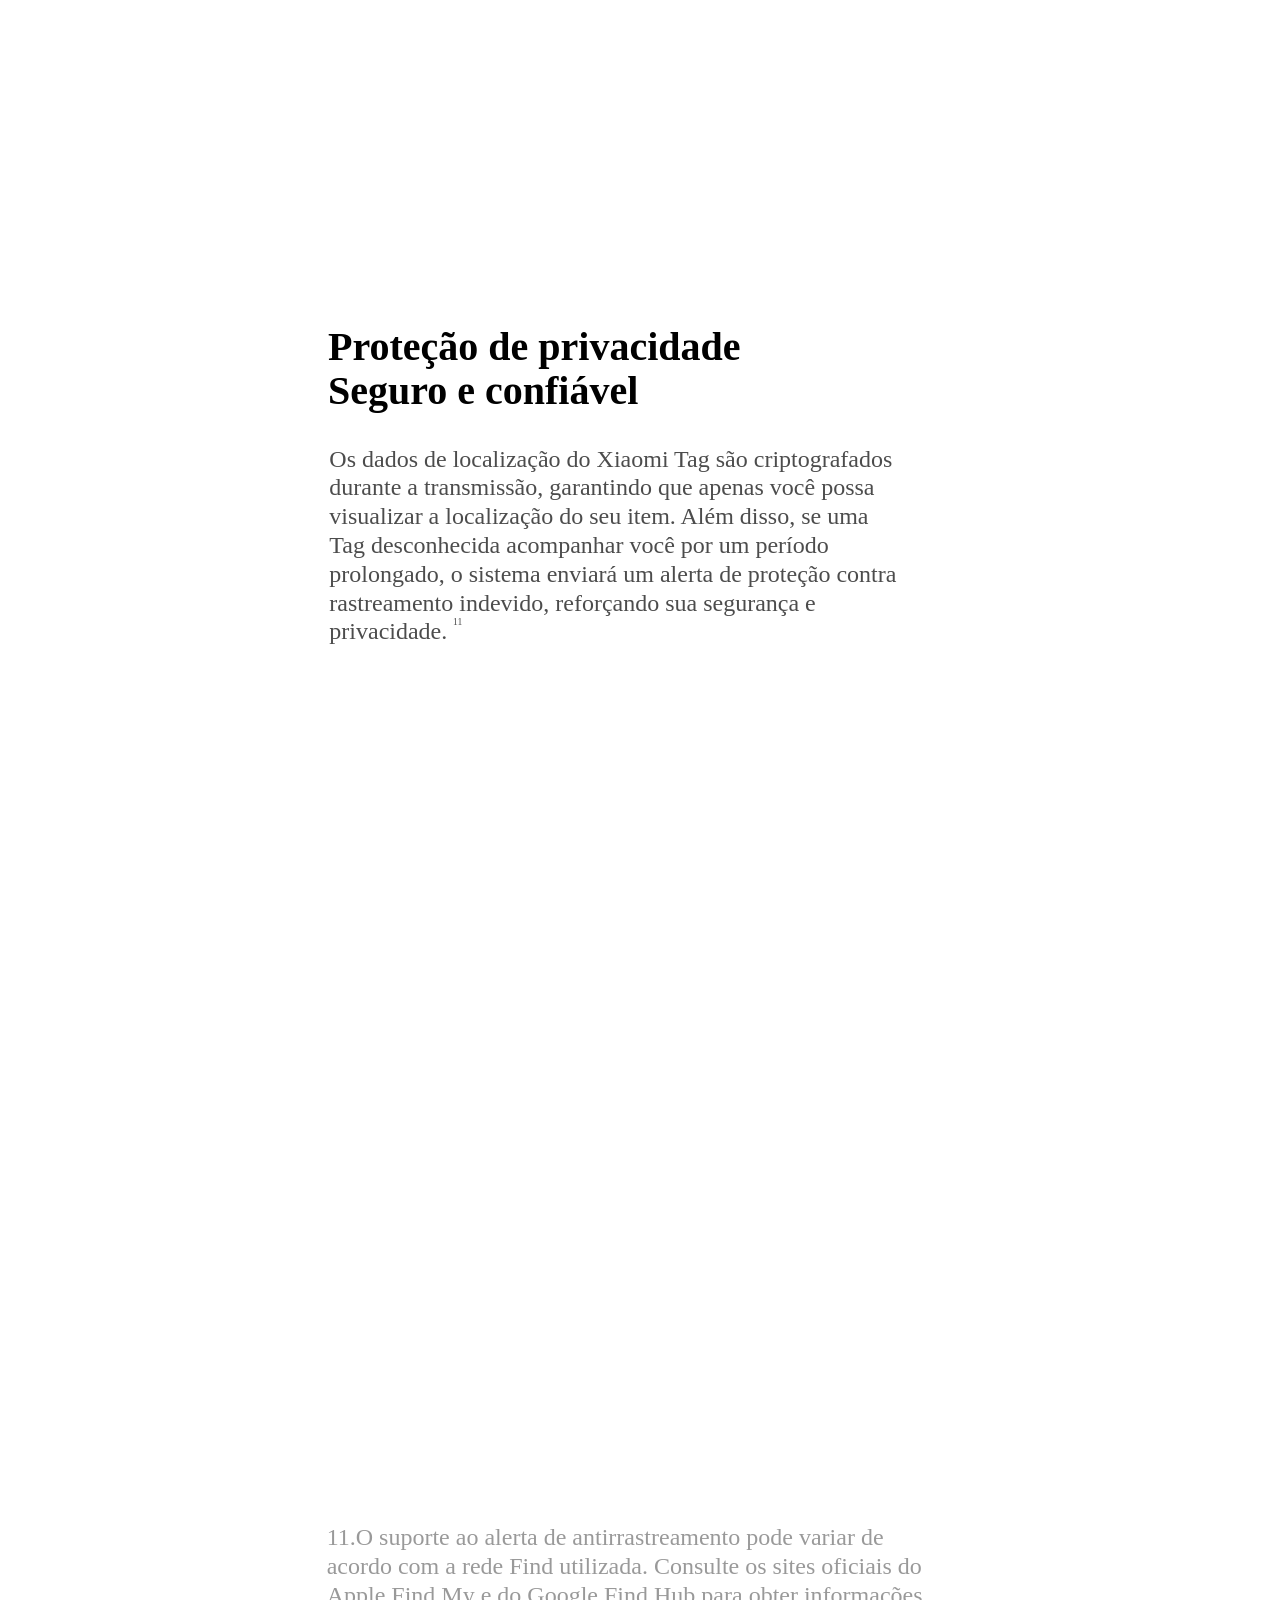
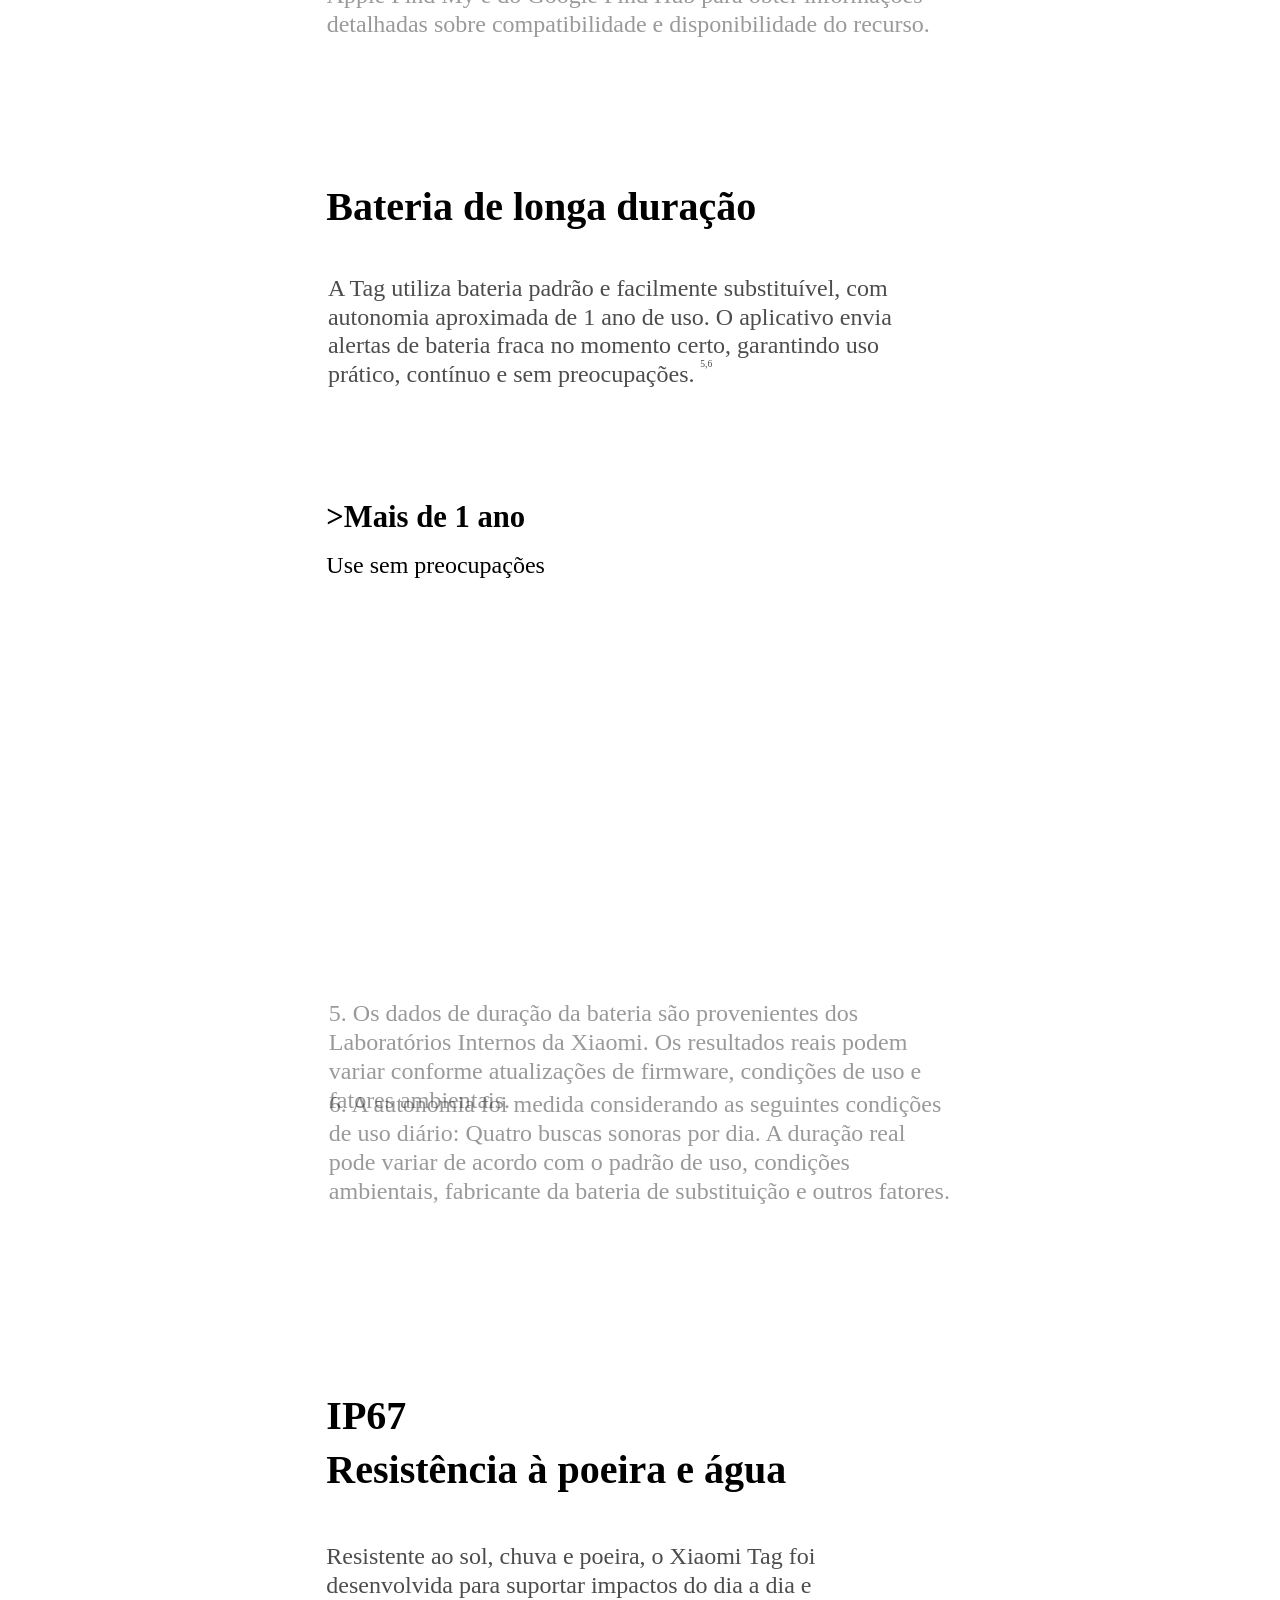
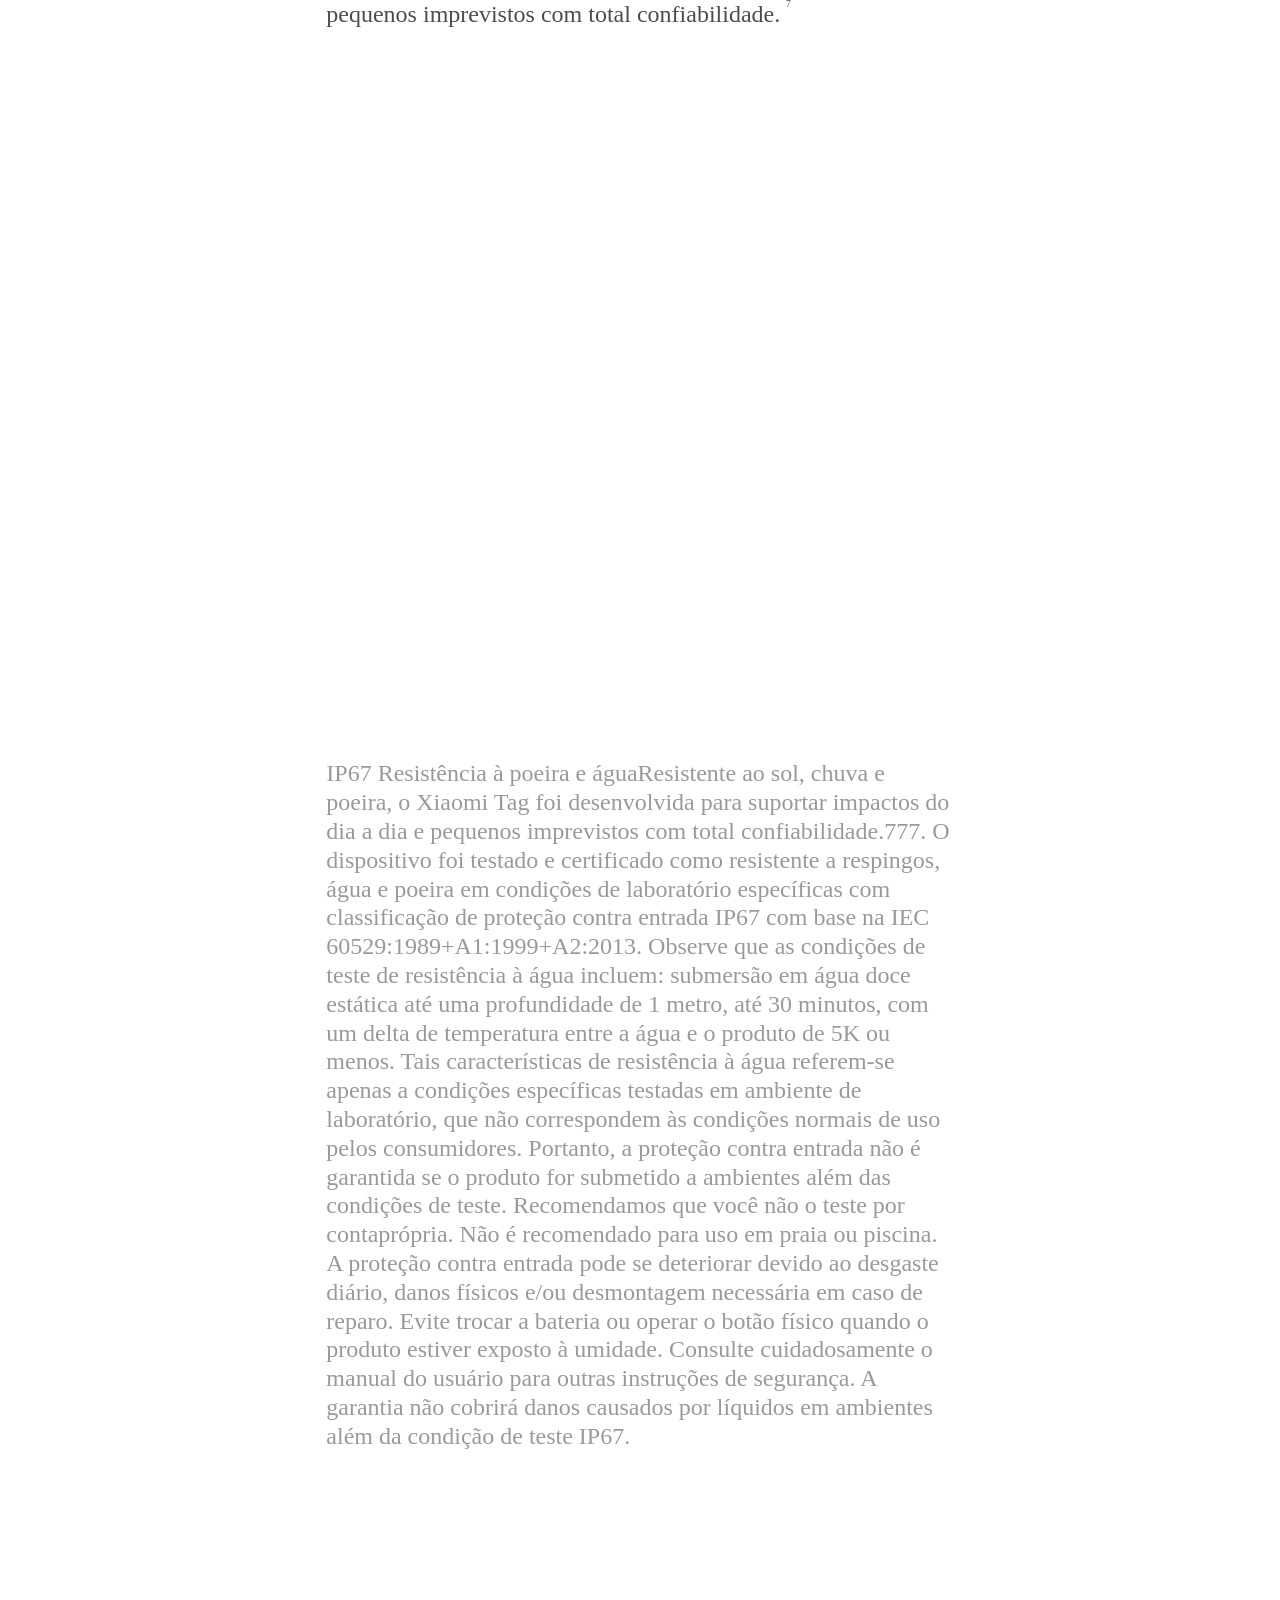
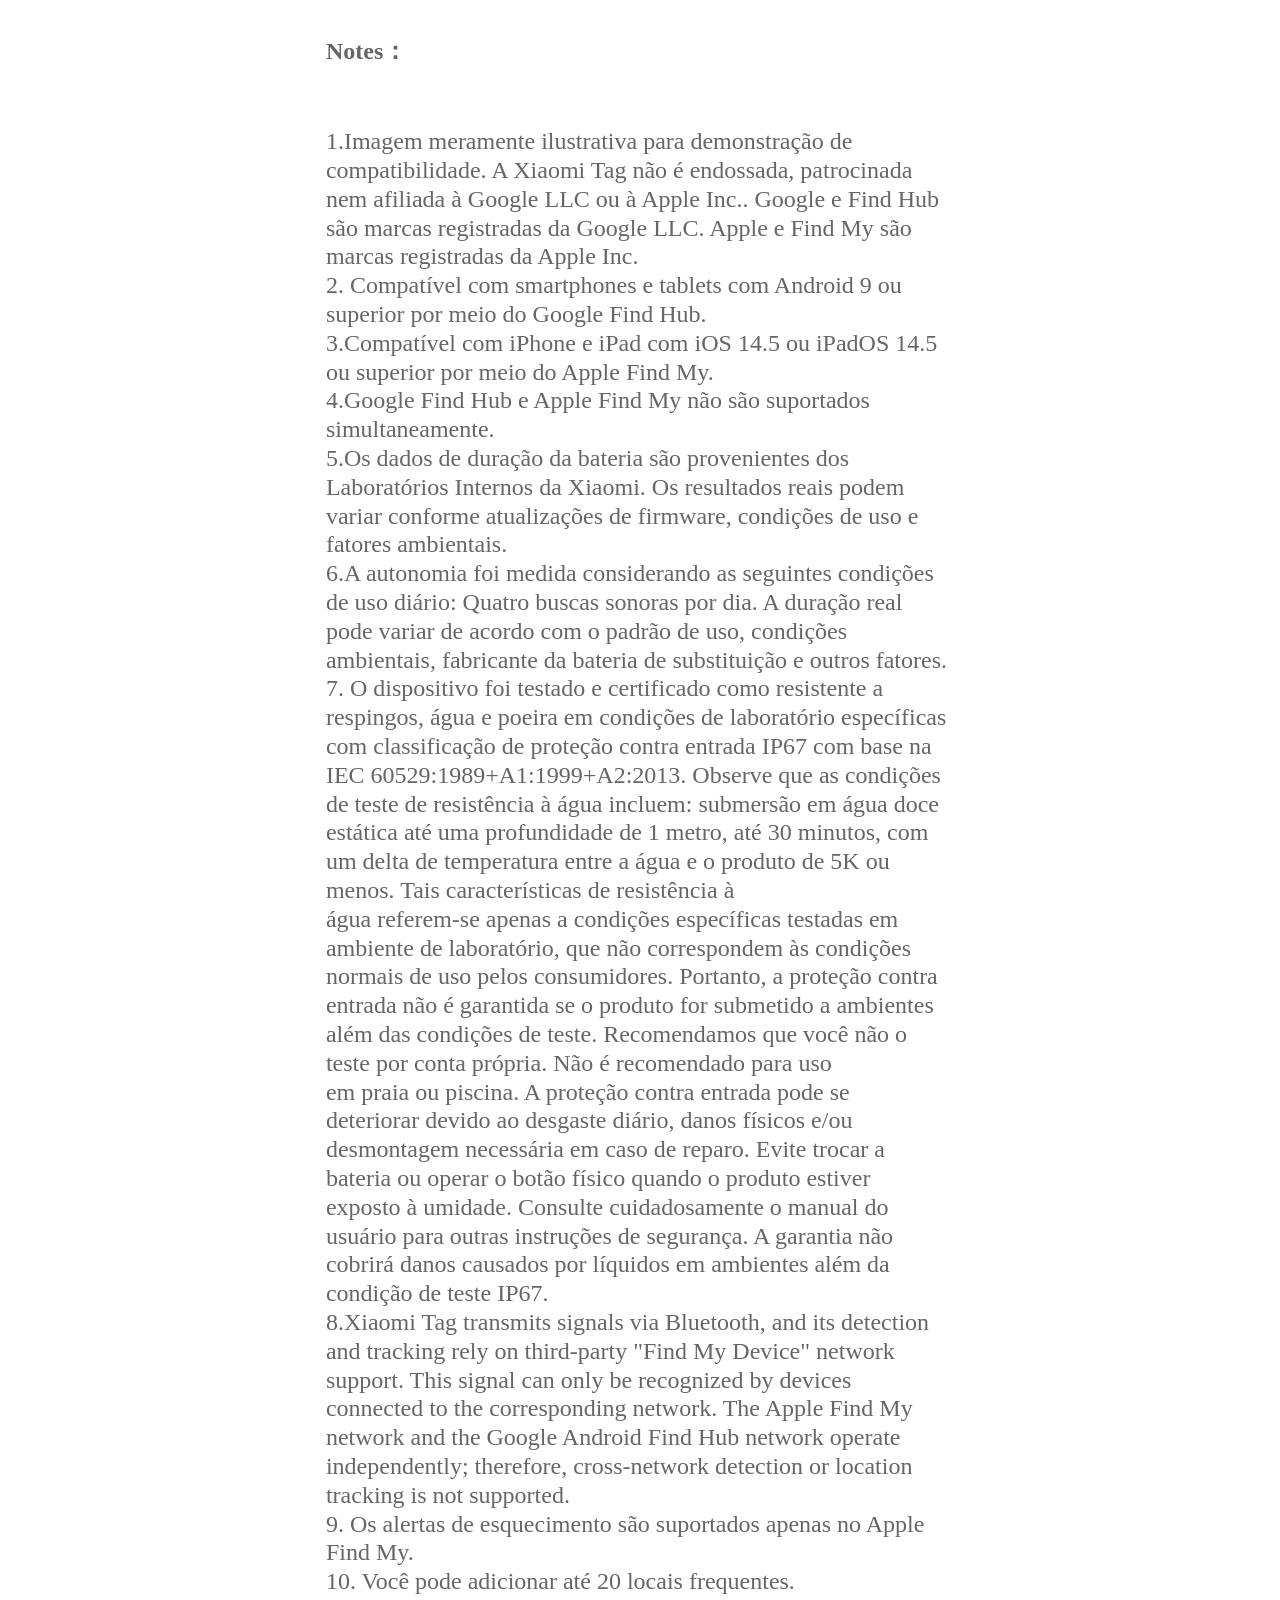
==== commit ee530e65: "vs01" ====
--- a/index-mobile.html
+++ b/index-mobile.html
@@ -14,7 +14,7 @@
 <link rel="stylesheet" type="text/css" href="https://cdn.jsdelivr.net/npm/slick-carousel@1.8.1/slick/slick.css" />
 <script src="https://ajax.googleapis.com/ajax/libs/jquery/3.7.1/jquery.min.js"></script>
 
-<link href="https://www.mi.com/sgp/spps_files/product/2.61.16/mobile_v4/xiaomi-tag/css/main.css" rel="stylesheet">
+<link href="./main-mob.css" rel="stylesheet">
 
 <script>!function (e, t) { var i = t.documentElement; function n() { var t = i.clientWidth || 320, n = (t > 720 ? 720 : t < 320 ? 320 : t) / 22.5; i.style.fontSize = n + "px", e.rootFontSize = n } if (e.oriRootFontSize = 48, e.addEventListener("resize", (function () { n() }), !1), e.addEventListener("pageshow", (function (e) { e.persisted && n() }), !1), n(), e.devicePixelRatio && e.devicePixelRatio >= 2) { var o = t.createElement("div"), d = t.createElement("body"); o.style.border = "0.5px solid transparent", d.appendChild(o), i.appendChild(d), 1 === o.offsetHeight && i.classList.add("hairlines"), i.removeChild(d) } }(window, document)</script>
 </head>
--- a/main-mob.css
+++ b/main-mob.css
@@ -0,0 +1,4053 @@
+
+
+li {
+  list-style: none;
+}
+html > img,
+head > img,
+body > img {
+  z-index: -10;
+  opacity: 0;
+  display: none;
+  position: absolute;
+  top: 0;
+  left: 0;
+}
+
+.xm-text {
+  display: inline-block;
+  white-space: break-spaces !important;
+}
+
+.xm-text sub,
+.xm-text sup {
+  font-feature-settings: "tnum";
+  vertical-align: super;
+  font-size: 0.4em;
+  font-weight: 400;
+  top: -0.6em;
+  left: 0.6em;
+}
+
+.hide {
+  display: none !important;
+}
+.xm-page-hide {
+  height: 0;
+  position: absolute;
+}
+.xm-picture .xm-img {
+  width: 100%;
+}
+.xm-img {
+  color: transparent;
+}
+.xm-img[src=""],
+.xm-img:not([src]) {
+  visibility: hidden;
+}
+.xm-picture {
+  display: inline-flex;
+}
+html[data-mi-dir="rtl"] .xm-text,
+.gcc .xm-text,
+.sa .xm-text,
+.ma-ar .xm-text,
+.ae-ar .xm-text,
+.sa-ar .xm-text,
+.eg .xm-text {
+  display: block;
+}
+html[data-mi-dir="rtl"] .xm-text,
+.gcc .xm-text,
+.sa .xm-text,
+.ma-ar .xm-text,
+.ae-ar .xm-text,
+.sa-ar .xm-text,
+.eg .xm-text {
+  direction: rtl;
+}
+
+html[data-mi-dir="rtl"] .image-rtl,
+.gcc .image-rtl,
+.sa .image-rtl,
+.ma-ar .image-rtl,
+.ae-ar .image-rtl,
+.sa-ar .image-rtl,
+.eg .image-rtl {
+  transform: rotateY(180deg);
+}
+html[data-mi-dir="rtl"] .force-ltr,
+.gcc .force-ltr,
+.sa .force-ltr,
+.ma-ar .force-ltr,
+.ae-ar .force-ltr,
+.sa-ar .force-ltr,
+.eg .force-ltr {
+  direction: ltr;
+}
+.section {
+  background-repeat: no-repeat;
+  margin-bottom: -1px;
+  position: relative;
+}
+.xm-page-area > main,
+.xm-page-area_mobile > main {
+  z-index: 1;
+  position: relative;
+}
+.xm-page-area > main {
+  width: 100% !important;
+}
+.mi-bg-color {
+  background-color: #fff;
+}
+.poco-bg-color {
+  background-color: #000;
+}
+.th .xm-text,
+.mm .xm-text,
+.kh .xm-text {
+  line-height: 1.5 !important;
+}
+:lang(ko-KR),
+.kr {
+  word-break: keep-all;
+}
+article,
+aside,
+details,
+figcaption,
+figure,
+footer,
+header,
+main,
+nav,
+section {
+  display: block;
+}
+audio,
+canvas,
+video {
+  display: inline-block;
+}
+audio:not([controls]) {
+  height: 0;
+  display: none;
+}
+[hidden] {
+  display: none;
+}
+
+b,
+strong {
+  font-weight: 700;
+}
+small {
+  font-size: 80%;
+}
+sub,
+sup {
+  vertical-align: baseline;
+  font-size: 75%;
+  line-height: 0;
+  position: relative;
+}
+sup {
+  top: -0.5em;
+}
+sub {
+  bottom: -0.25em;
+}
+img {
+  vertical-align: middle;
+  border: 0;
+  height: auto;
+}
+form {
+  margin: 0;
+}
+textarea {
+  vertical-align: top;
+  resize: vertical;
+  overflow: auto;
+}
+table {
+  border-collapse: collapse;
+  border-spacing: 0;
+}
+td {
+  vertical-align: top;
+}
+th,
+td {
+  padding: 0;
+}
+body,
+dl,
+dd,
+ul,
+ol,
+h1,
+h2,
+h3,
+h4,
+h5,
+h6,
+p,
+figure,
+menu {
+  margin: 0;
+}
+ul,
+ol,
+menu {
+  padding: 0;
+  list-style: none;
+}
+h1,
+h2,
+h3,
+h4,
+h5,
+h6 {
+  font-weight: 400;
+}
+.eco_name-72 {
+  font-size: 1.5rem;
+  line-height: 1.875rem;
+}
+.eco_name-64 {
+  font-size: 1.33333rem;
+  line-height: 1.66667rem;
+}
+.eco_kv-slogan {
+  font-size: 1rem;
+  line-height: 1.25rem;
+}
+.eco_kv-ksp {
+  font-size: 0.625rem;
+  line-height: 0.91667rem;
+}
+.eco_kv-label {
+  border-radius: 0.08333rem;
+  font-size: 0.75rem;
+  line-height: 1.08333rem;
+}
+.eco_ksp-title {
+  font-size: 0.83333rem;
+  line-height: 1rem;
+}
+.eco_ksp-text {
+  font-size: 0.75rem;
+  line-height: 1rem;
+}
+.eco_ksp-item {
+  padding: 1.04167rem;
+}
+.eco_title {
+  font-size: 1.25rem;
+  line-height: 1.5rem;
+}
+.eco_text,
+.eco_note {
+  font-size: 0.75rem;
+  line-height: 0.91667rem;
+}
+.eco_number {
+  font-size: 2.29167rem;
+  line-height: 2.29167rem;
+}
+.eco_note-text {
+  font-size: 0.75rem;
+  line-height: 0.91667rem;
+}
+.eco_specs-title {
+  font-size: 1.25rem;
+  line-height: 1.5rem;
+}
+.eco_specs-label,
+.eco_specs-value {
+  font-size: 0.75rem;
+  line-height: 0.91667rem;
+}
+.f-thin {
+  font-weight: 100;
+}
+.f-extra {
+  font-weight: 200;
+}
+.f-light {
+  font-weight: 300;
+}
+.f-regular {
+  font-weight: 400;
+}
+.f-medium {
+  font-weight: 500;
+}
+.f-semi {
+  font-weight: 600;
+}
+.f-bold {
+  font-weight: 700;
+}
+.f-bolder {
+  font-weight: 800;
+}
+.f-heavy {
+  font-weight: 900;
+}
+
+.slick-slider .slick-list,
+.slick-slider .slick-slider,
+.slick-slider .slick-track {
+  display: block;
+}
+.slick-slider .slick-slider {
+  position: relative;
+}
+.slick-slider .slick-list {
+  overflow: hidden;
+}
+.slick-slider .slick-slide {
+  float: left;
+  touch-action: pan-y;
+  height: 100%;
+  display: block;
+}
+.slick-slider .slick-dots {
+  flex-basis: auto;
+  position: absolute;
+  bottom: 0.33333rem;
+  left: 50%;
+  transform: translate(-50%);
+  display: flex !important;
+}
+.slick-slider .slick-dots li {
+  margin: 0 0.10417rem;
+  overflow: hidden;
+}
+.slick-slider .slick-dots li > button {
+  border: 0;
+  width: 100%;
+  height: 100%;
+  display: block;
+}
+.slick-slider .slick-dots li.slick-active > button {
+  background-color: #b0b0b0;
+}
+main {
+  font-size: 0.75rem;
+}
+
+.review-container {
+  background-color: var(--background-base);
+  position: relative;
+}
+
+
+.mi-energy-label {
+  --column-repeat-count: 1;
+  --column-track-size: 1fr;
+  --item-gap: 10px;
+  --grid-row-gap: var(--item-gap);
+  --grid-column-gap: 0;
+  --group-justify-items: start;
+  --group-align-items: center;
+  --group-margin-top: 0;
+  --group-margin-bottom: 0;
+  --label-flex-direction: row;
+  --label-justify-content: flex-start;
+  --label-align-items: center;
+  --info-margin-bottom: var(--item-gap);
+  --text-light: var(--text-base);
+  --text-dark: var(--text-reverse);
+  --info-text-align: start;
+  --link-font-color: var(--text-base);
+  grid-template-columns: repeat(1, 1fr);
+  grid-template-columns: repeat(
+    var(--column-repeat-count),
+    var(--column-track-size)
+  );
+  grid-gap: 10px 0;
+  grid-gap: var(--grid-row-gap) var(--grid-column-gap);
+  gap: 10px 0;
+  gap: var(--grid-row-gap) var(--grid-column-gap);
+  margin-top: 0;
+  margin-top: var(--group-margin-top);
+  margin-bottom: 0;
+  margin-bottom: var(--group-margin-bottom);
+  align-items: center;
+  justify-items: start;
+  place-items: var(--group-align-items) var(--group-justify-items);
+  display: grid;
+}
+@media screen and (max-width: 720px) {
+  .mi-energy-label {
+    --image-width: 40px;
+    --info-margin-left: 5px;
+    --link-font-size: 9px;
+    --link-text-width: 90px;
+    --bundle-more-icon-size: 12px;
+    --bundle-more-left: 8px;
+    --bundle-more-icon-width: 12px;
+    --bundle-more-icon-radius: 2px;
+  }
+}
+@media screen and (min-width: 721px) and (max-width: 1024px) {
+  .mi-energy-label {
+    --image-width: 46px;
+    --info-margin-left: 6px;
+    --link-font-size: 10px;
+    --link-text-width: 90px;
+    --bundle-more-icon-size: 14px;
+    --bundle-more-left: 12px;
+    --bundle-more-icon-width: 14px;
+    --bundle-more-icon-radius: 2px;
+  }
+}
+@media screen and (min-width: 1025px) and (max-width: 1440px) {
+  .mi-energy-label {
+    --image-width: 51px;
+    --info-margin-left: 6px;
+    --link-font-size: 11px;
+    --link-text-width: 114px;
+    --bundle-more-icon-size: 14px;
+    --bundle-more-left: 12px;
+    --bundle-more-icon-width: 14px;
+    --bundle-more-icon-radius: 2px;
+  }
+}
+@media screen and (min-width: 1441px) and (max-width: 1920px) {
+  .mi-energy-label {
+    --image-width: 57px;
+    --info-margin-left: 6px;
+    --link-font-size: 12px;
+    --link-text-width: 148px;
+    --bundle-more-icon-size: 16px;
+    --bundle-more-left: 16px;
+    --bundle-more-icon-width: 16px;
+    --bundle-more-icon-radius: 4px;
+  }
+}
+@media screen and (min-width: 1921px) {
+  .mi-energy-label {
+    --image-width: 57px;
+    --info-margin-left: 6px;
+    --link-font-size: 12px;
+    --link-text-width: 148px;
+    --bundle-more-icon-size: 16px;
+    --bundle-more-left: 16px;
+    --bundle-more-icon-width: 16px;
+    --bundle-more-icon-radius: 4px;
+  }
+}
+.mi-energy-label--bundle {
+  gap: var(--grid-row-gap) var(--grid-column-gap);
+  flex-direction: row;
+  justify-content: flex-start;
+  align-items: center;
+  display: flex;
+}
+.mi-energy-label.mi-energy-label--light {
+  color: var(--text-light);
+}
+.mi-energy-label.mi-energy-label--dark {
+  color: var(--text-dark);
+}
+.mi-energy-label.mi-energy-label--row {
+  --column-repeat-count: auto-fill;
+  --column-track-size: 200px;
+  --grid-column-gap: var(--item-gap);
+}
+.mi-energy-label.mi-energy-label--two {
+  flex-wrap: wrap;
+  display: flex;
+}
+@media screen and (max-width: 720px) {
+  .mi-energy-label.mi-energy-label--two {
+    gap: var(--grid-row-gap) var(--grid-column-gap);
+    display: grid;
+  }
+}
+@media screen and (min-width: 721px) and (max-width: 1024px) {
+  .mi-energy-label.mi-energy-label--two {
+    gap: 12px 16px;
+  }
+}
+@media screen and (min-width: 1025px) and (max-width: 1440px) {
+  .mi-energy-label.mi-energy-label--two {
+    gap: 12px 16px;
+  }
+}
+@media screen and (min-width: 1441px) and (max-width: 1920px) {
+  .mi-energy-label.mi-energy-label--two {
+    gap: 14px 18px;
+  }
+}
+@media screen and (min-width: 1921px) {
+  .mi-energy-label.mi-energy-label--two {
+    gap: 14px 18px;
+  }
+}
+@media screen and (max-width: 720px) {
+  .mi-energy-label.mi-energy-label--zoom {
+    --image-width: 9.44445vw;
+    --info-margin-left: 3.33333vw;
+  }
+}
+@media screen and (min-width: 721px) and (max-width: 1024px) {
+  .mi-energy-label.mi-energy-label--zoom {
+    --image-width: 3.125vw;
+    --info-margin-left: 1.36719vw;
+  }
+}
+@media screen and (min-width: 1025px) and (max-width: 1440px) {
+  .mi-energy-label.mi-energy-label--zoom {
+    --image-width: 2.22222vw;
+    --info-margin-left: 0.972222vw;
+  }
+}
+@media screen and (min-width: 1441px) and (max-width: 1920px) {
+  .mi-energy-label.mi-energy-label--zoom {
+    --image-width: 2.1875vw;
+    --info-margin-left: 0.833333vw;
+  }
+}
+@media screen and (min-width: 1921px) {
+  .mi-energy-label.mi-energy-label--zoom {
+    --image-width: 54px;
+    --info-margin-left: 16px;
+  }
+}
+@media screen and (max-width: 720px) {
+  .mi-energy-label.mi-energy-label--zoom .mi-energy-label__link {
+    font-size: max(3.33333vw, 12px);
+  }
+}
+@media screen and (min-width: 721px) and (max-width: 1024px) {
+  .mi-energy-label.mi-energy-label--zoom .mi-energy-label__link {
+    font-size: max(1.36719vw, 12px);
+  }
+}
+@media screen and (min-width: 1025px) and (max-width: 1440px) {
+  .mi-energy-label.mi-energy-label--zoom .mi-energy-label__link {
+    font-size: max(1.11111vw, 12px);
+  }
+}
+@media screen and (min-width: 1441px) and (max-width: 1920px) {
+  .mi-energy-label.mi-energy-label--zoom .mi-energy-label__link {
+    font-size: max(0.833333vw, 12px);
+  }
+}
+@media screen and (min-width: 1921px) {
+  .mi-energy-label.mi-energy-label--zoom .mi-energy-label__link {
+    font-size: 16px;
+  }
+}
+.mi-energy-label .mi-energy-label__item {
+  flex-direction: var(--label-flex-direction);
+  align-items: var(--label-align-items);
+  justify-content: var(--label-justify-content);
+  width: -webkit-fit-content;
+  width: -moz-fit-content;
+  width: fit-content;
+  display: flex;
+}
+.mi-energy-label .mi-energy-label__item.mi-energy-label__item--column {
+  --label-flex-direction: column-reverse;
+}
+.mi-energy-label
+  .mi-energy-label__item.mi-energy-label__item--column
+  .mi-energy-label__link.mi-energy-label__link--info {
+  margin-top: var(--info-margin-top);
+  margin-bottom: var(--info-margin-bottom);
+}
+.mi-energy-label
+  .mi-energy-label__item.mi-energy-label__item--column
+  .mi-energy-label__link.mi-energy-label__link--info:not(
+    :-webkit-any(
+      :lang(ae),
+      :lang(ar),
+      :lang(arc),
+      :lang(bcc),
+      :lang(bqi),
+      :lang(ckb),
+      :lang(dv),
+      :lang(fa),
+      :lang(glk),
+      :lang(he),
+      :lang(ku),
+      :lang(mzn),
+      :lang(nqo),
+      :lang(pnb),
+      :lang(ps),
+      :lang(sd),
+      :lang(ug),
+      :lang(ur),
+      :lang(yi)
+    )
+  ) {
+  margin-left: 0;
+}
+.mi-energy-label
+  .mi-energy-label__item.mi-energy-label__item--column
+  .mi-energy-label__link.mi-energy-label__link--info:not(
+    :-moz-any(
+      :lang(ae),
+      :lang(ar),
+      :lang(arc),
+      :lang(bcc),
+      :lang(bqi),
+      :lang(ckb),
+      :lang(dv),
+      :lang(fa),
+      :lang(glk),
+      :lang(he),
+      :lang(ku),
+      :lang(mzn),
+      :lang(nqo),
+      :lang(pnb),
+      :lang(ps),
+      :lang(sd),
+      :lang(ug),
+      :lang(ur),
+      :lang(yi)
+    )
+  ) {
+  margin-left: 0;
+}
+.mi-energy-label
+  .mi-energy-label__item.mi-energy-label__item--column
+  .mi-energy-label__link.mi-energy-label__link--info:not(
+    :is(
+      :lang(ae),
+      :lang(ar),
+      :lang(arc),
+      :lang(bcc),
+      :lang(bqi),
+      :lang(ckb),
+      :lang(dv),
+      :lang(fa),
+      :lang(glk),
+      :lang(he),
+      :lang(ku),
+      :lang(mzn),
+      :lang(nqo),
+      :lang(pnb),
+      :lang(ps),
+      :lang(sd),
+      :lang(ug),
+      :lang(ur),
+      :lang(yi)
+    )
+  ) {
+  margin-left: 0;
+}
+.mi-energy-label
+  .mi-energy-label__item.mi-energy-label__item--column
+  .mi-energy-label__link.mi-energy-label__link--info:-webkit-any(
+    :lang(ae),
+    :lang(ar),
+    :lang(arc),
+    :lang(bcc),
+    :lang(bqi),
+    :lang(ckb),
+    :lang(dv),
+    :lang(fa),
+    :lang(glk),
+    :lang(he),
+    :lang(ku),
+    :lang(mzn),
+    :lang(nqo),
+    :lang(pnb),
+    :lang(ps),
+    :lang(sd),
+    :lang(ug),
+    :lang(ur),
+    :lang(yi)
+  ) {
+  margin-right: 0;
+}
+.mi-energy-label
+  .mi-energy-label__item.mi-energy-label__item--column
+  .mi-energy-label__link.mi-energy-label__link--info:-moz-any(
+    :lang(ae),
+    :lang(ar),
+    :lang(arc),
+    :lang(bcc),
+    :lang(bqi),
+    :lang(ckb),
+    :lang(dv),
+    :lang(fa),
+    :lang(glk),
+    :lang(he),
+    :lang(ku),
+    :lang(mzn),
+    :lang(nqo),
+    :lang(pnb),
+    :lang(ps),
+    :lang(sd),
+    :lang(ug),
+    :lang(ur),
+    :lang(yi)
+  ) {
+  margin-right: 0;
+}
+.mi-energy-label
+  .mi-energy-label__item.mi-energy-label__item--column
+  .mi-energy-label__link.mi-energy-label__link--info:is(
+    :lang(ae),
+    :lang(ar),
+    :lang(arc),
+    :lang(bcc),
+    :lang(bqi),
+    :lang(ckb),
+    :lang(dv),
+    :lang(fa),
+    :lang(glk),
+    :lang(he),
+    :lang(ku),
+    :lang(mzn),
+    :lang(nqo),
+    :lang(pnb),
+    :lang(ps),
+    :lang(sd),
+    :lang(ug),
+    :lang(ur),
+    :lang(yi)
+  ) {
+  margin-right: 0;
+}
+.mi-energy-label .mi-energy-label__image {
+  aspect-ratio: 11/6;
+  cursor: default;
+  width: var(--image-width) !important;
+}
+.mi-energy-label .mi-energy-label__link {
+  cursor: pointer;
+}
+.mi-energy-label .mi-energy-label__link.mi-energy-label__link--image {
+  line-height: 0;
+}
+.mi-energy-label
+  .mi-energy-label__link.mi-energy-label__link--image
+  .mi-energy-label__image {
+  cursor: pointer;
+}
+.mi-energy-label .mi-energy-label__link.mi-energy-label__link--info {
+  max-width: var(--link-text-width);
+  font-weight: 400;
+  font-size: var(--link-font-size);
+  line-height: var(--link-font-size);
+  text-align: var(--info-text-align);
+  text-overflow: ellipsis;
+  word-break: break-word;
+  display: box;
+  -webkit-line-clamp: 2;
+  -webkit-box-orient: vertical;
+  text-decoration: none;
+  display: -webkit-box;
+  overflow: hidden;
+}
+.mi-energy-label
+  .mi-energy-label__link.mi-energy-label__link--info:not(
+    :-webkit-any(
+      :lang(ae),
+      :lang(ar),
+      :lang(arc),
+      :lang(bcc),
+      :lang(bqi),
+      :lang(ckb),
+      :lang(dv),
+      :lang(fa),
+      :lang(glk),
+      :lang(he),
+      :lang(ku),
+      :lang(mzn),
+      :lang(nqo),
+      :lang(pnb),
+      :lang(ps),
+      :lang(sd),
+      :lang(ug),
+      :lang(ur),
+      :lang(yi)
+    )
+  ) {
+  margin-left: var(--info-margin-left);
+}
+.mi-energy-label
+  .mi-energy-label__link.mi-energy-label__link--info:not(
+    :-moz-any(
+      :lang(ae),
+      :lang(ar),
+      :lang(arc),
+      :lang(bcc),
+      :lang(bqi),
+      :lang(ckb),
+      :lang(dv),
+      :lang(fa),
+      :lang(glk),
+      :lang(he),
+      :lang(ku),
+      :lang(mzn),
+      :lang(nqo),
+      :lang(pnb),
+      :lang(ps),
+      :lang(sd),
+      :lang(ug),
+      :lang(ur),
+      :lang(yi)
+    )
+  ) {
+  margin-left: var(--info-margin-left);
+}
+.mi-energy-label
+  .mi-energy-label__link.mi-energy-label__link--info:not(
+    :is(
+      :lang(ae),
+      :lang(ar),
+      :lang(arc),
+      :lang(bcc),
+      :lang(bqi),
+      :lang(ckb),
+      :lang(dv),
+      :lang(fa),
+      :lang(glk),
+      :lang(he),
+      :lang(ku),
+      :lang(mzn),
+      :lang(nqo),
+      :lang(pnb),
+      :lang(ps),
+      :lang(sd),
+      :lang(ug),
+      :lang(ur),
+      :lang(yi)
+    )
+  ) {
+  margin-left: var(--info-margin-left);
+}
+.mi-energy-label
+  .mi-energy-label__link.mi-energy-label__link--info:-webkit-any(
+    :lang(ae),
+    :lang(ar),
+    :lang(arc),
+    :lang(bcc),
+    :lang(bqi),
+    :lang(ckb),
+    :lang(dv),
+    :lang(fa),
+    :lang(glk),
+    :lang(he),
+    :lang(ku),
+    :lang(mzn),
+    :lang(nqo),
+    :lang(pnb),
+    :lang(ps),
+    :lang(sd),
+    :lang(ug),
+    :lang(ur),
+    :lang(yi)
+  ) {
+  margin-right: var(--info-margin-left);
+}
+.mi-energy-label
+  .mi-energy-label__link.mi-energy-label__link--info:-moz-any(
+    :lang(ae),
+    :lang(ar),
+    :lang(arc),
+    :lang(bcc),
+    :lang(bqi),
+    :lang(ckb),
+    :lang(dv),
+    :lang(fa),
+    :lang(glk),
+    :lang(he),
+    :lang(ku),
+    :lang(mzn),
+    :lang(nqo),
+    :lang(pnb),
+    :lang(ps),
+    :lang(sd),
+    :lang(ug),
+    :lang(ur),
+    :lang(yi)
+  ) {
+  margin-right: var(--info-margin-left);
+}
+.mi-energy-label
+  .mi-energy-label__link.mi-energy-label__link--info:is(
+    :lang(ae),
+    :lang(ar),
+    :lang(arc),
+    :lang(bcc),
+    :lang(bqi),
+    :lang(ckb),
+    :lang(dv),
+    :lang(fa),
+    :lang(glk),
+    :lang(he),
+    :lang(ku),
+    :lang(mzn),
+    :lang(nqo),
+    :lang(pnb),
+    :lang(ps),
+    :lang(sd),
+    :lang(ug),
+    :lang(ur),
+    :lang(yi)
+  ) {
+  margin-right: var(--info-margin-left);
+}
+.mi-energy-label .mi-energy-label__link.mi-energy-label__link--info:hover {
+  text-decoration: underline;
+}
+.mi-energy-label
+  .bundle-more:not(
+    :-webkit-any(
+      :lang(ae),
+      :lang(ar),
+      :lang(arc),
+      :lang(bcc),
+      :lang(bqi),
+      :lang(ckb),
+      :lang(dv),
+      :lang(fa),
+      :lang(glk),
+      :lang(he),
+      :lang(ku),
+      :lang(mzn),
+      :lang(nqo),
+      :lang(pnb),
+      :lang(ps),
+      :lang(sd),
+      :lang(ug),
+      :lang(ur),
+      :lang(yi)
+    )
+  ) {
+  margin-left: var(--bundle-more-left);
+}
+.mi-energy-label
+  .bundle-more:not(
+    :-moz-any(
+      :lang(ae),
+      :lang(ar),
+      :lang(arc),
+      :lang(bcc),
+      :lang(bqi),
+      :lang(ckb),
+      :lang(dv),
+      :lang(fa),
+      :lang(glk),
+      :lang(he),
+      :lang(ku),
+      :lang(mzn),
+      :lang(nqo),
+      :lang(pnb),
+      :lang(ps),
+      :lang(sd),
+      :lang(ug),
+      :lang(ur),
+      :lang(yi)
+    )
+  ) {
+  margin-left: var(--bundle-more-left);
+}
+.mi-energy-label
+  .bundle-more:not(
+    :is(
+      :lang(ae),
+      :lang(ar),
+      :lang(arc),
+      :lang(bcc),
+      :lang(bqi),
+      :lang(ckb),
+      :lang(dv),
+      :lang(fa),
+      :lang(glk),
+      :lang(he),
+      :lang(ku),
+      :lang(mzn),
+      :lang(nqo),
+      :lang(pnb),
+      :lang(ps),
+      :lang(sd),
+      :lang(ug),
+      :lang(ur),
+      :lang(yi)
+    )
+  ) {
+  margin-left: var(--bundle-more-left);
+}
+.mi-energy-label
+  .bundle-more:-webkit-any(
+    :lang(ae),
+    :lang(ar),
+    :lang(arc),
+    :lang(bcc),
+    :lang(bqi),
+    :lang(ckb),
+    :lang(dv),
+    :lang(fa),
+    :lang(glk),
+    :lang(he),
+    :lang(ku),
+    :lang(mzn),
+    :lang(nqo),
+    :lang(pnb),
+    :lang(ps),
+    :lang(sd),
+    :lang(ug),
+    :lang(ur),
+    :lang(yi)
+  ) {
+  margin-right: var(--bundle-more-left);
+}
+.mi-energy-label
+  .bundle-more:-moz-any(
+    :lang(ae),
+    :lang(ar),
+    :lang(arc),
+    :lang(bcc),
+    :lang(bqi),
+    :lang(ckb),
+    :lang(dv),
+    :lang(fa),
+    :lang(glk),
+    :lang(he),
+    :lang(ku),
+    :lang(mzn),
+    :lang(nqo),
+    :lang(pnb),
+    :lang(ps),
+    :lang(sd),
+    :lang(ug),
+    :lang(ur),
+    :lang(yi)
+  ) {
+  margin-right: var(--bundle-more-left);
+}
+.mi-energy-label
+  .bundle-more:is(
+    :lang(ae),
+    :lang(ar),
+    :lang(arc),
+    :lang(bcc),
+    :lang(bqi),
+    :lang(ckb),
+    :lang(dv),
+    :lang(fa),
+    :lang(glk),
+    :lang(he),
+    :lang(ku),
+    :lang(mzn),
+    :lang(nqo),
+    :lang(pnb),
+    :lang(ps),
+    :lang(sd),
+    :lang(ug),
+    :lang(ur),
+    :lang(yi)
+  ) {
+  margin-right: var(--bundle-more-left);
+}
+.mi-energy-label .bundle-more .bundle-more-mobile,
+.mi-energy-label .bundle-more .bundle-more-pc {
+  flex-direction: row;
+  justify-content: center;
+  align-items: center;
+  display: flex;
+}
+.mi-energy-label .bundle-more .bundle-more-mobile .micon,
+.mi-energy-label .bundle-more .bundle-more-pc .micon {
+  font-size: var(--bundle-more-icon-size);
+}
+.mi-energy-label .bundle-more-popover {
+  width: 480px;
+  padding: 24px;
+}
+
+.mi-modal-energy .ReactModal__Overlay {
+  background-color: transparent;
+  transition: background-color 0.25s ease-in-out;
+}
+.mi-modal-energy .ReactModal__Overlay--after-open.mi-modal-energy__overlay {
+  background-color: rgba(0, 0, 0, 0.6);
+}
+.mi-modal-energy .ReactModal__Overlay--before-close.mi-modal-energy__overlay {
+  background-color: transparent;
+}
+.mi-modal-energy .ReactModal__Content {
+  opacity: 0;
+  transition-property: opacity, transform;
+  transition-duration: 0.35s;
+  transition-timing-function: cubic-bezier(0.4, 0, 0.2, 1);
+  overflow: hidden;
+  transform: translateY(-65%);
+}
+.mi-modal-energy .ReactModal__Content--after-open.mi-modal-energy__content {
+  opacity: 1;
+  transform: translateY(-50%);
+}
+.mi-modal-energy .ReactModal__Content--before-close.mi-modal-energy__content {
+  opacity: 0;
+  transform: translateY(-65%);
+}
+.mi-modal-energy .mi-modal-energy__overlay {
+  z-index: 30;
+  position: fixed;
+  top: 0;
+  bottom: 0;
+  left: 0;
+  right: 0;
+}
+.mi-modal-energy .mi-modal-energy__content {
+  top: 50%;
+  bottom: auto;
+  right: 0;
+  bottom: initial;
+  box-sizing: border-box;
+  width: -webkit-fit-content;
+  width: -moz-fit-content;
+  width: fit-content;
+  min-width: var(--modal-min-width);
+  max-width: var(--modal-max-width);
+  background-color: var(--background-light);
+  background-color: var(--background-white, var(--background-light));
+  --modal-footer-padding-vertical: var(--content-padding);
+  --modal-footer-padding-horizontal: var(--content-padding);
+  border-radius: 4px;
+  outline: none;
+  flex-flow: column;
+  height: auto;
+  max-height: min(80%, 900px);
+  margin: auto;
+  display: flex;
+  position: absolute;
+  left: 0;
+  overflow: hidden;
+}
+@media screen and (max-width: 720px) {
+  .mi-modal-energy .mi-modal-energy__content {
+    --content-padding: 16px;
+    --drawer-content-padding: 16px;
+    --close-button-size: 20px;
+    --modal-min-width: 240px;
+    --modal-max-width: 80%;
+    --font-size-heading: 16px;
+    --font-size-subtitle: 12px;
+    --font-size-button: 12px;
+    --button-padding: 10px;
+  }
+}
+@media screen and (min-width: 721px) and (max-width: 1024px) {
+  .mi-modal-energy .mi-modal-energy__content {
+    --content-padding: 20px;
+    --drawer-content-padding: 40px;
+    --close-button-size: 20px;
+    --modal-min-width: 270px;
+    --modal-max-width: 480px;
+    --font-size-heading: 16px;
+    --font-size-subtitle: 12px;
+    --font-size-button: 14px;
+    --button-padding: 10px;
+  }
+}
+@media screen and (min-width: 1025px) and (max-width: 1440px) {
+  .mi-modal-energy .mi-modal-energy__content {
+    --content-padding: 24px;
+    --drawer-content-padding: 48px;
+    --close-button-size: 24px;
+    --modal-min-width: 360px;
+    --modal-max-width: 560px;
+    --font-size-heading: 20px;
+    --font-size-subtitle: 16px;
+    --font-size-button: 16px;
+    --button-padding: 12px;
+  }
+}
+@media screen and (min-width: 1441px) and (max-width: 1920px) {
+  .mi-modal-energy .mi-modal-energy__content {
+    --content-padding: 30px;
+    --drawer-content-padding: 60px;
+    --close-button-size: 24px;
+    --modal-min-width: 420px;
+    --modal-max-width: 640px;
+    --font-size-heading: 24px;
+    --font-size-subtitle: 18px;
+    --font-size-button: 18px;
+    --button-padding: 12px;
+  }
+}
+@media screen and (min-width: 1921px) {
+  .mi-modal-energy .mi-modal-energy__content {
+    --content-padding: 30px;
+    --drawer-content-padding: 60px;
+    --close-button-size: 24px;
+    --modal-min-width: 420px;
+    --modal-max-width: 640px;
+    --font-size-heading: 24px;
+    --font-size-subtitle: 18px;
+    --font-size-button: 18px;
+    --button-padding: 12px;
+  }
+}
+.mi-modal-energy .mi-modal-energy__header {
+  box-sizing: border-box;
+  width: 100%;
+  padding: var(--content-padding);
+  color: var(--text-base);
+  flex-flow: column;
+  flex-shrink: 0;
+  flex-basis: auto;
+  justify-content: center;
+  align-items: center;
+  display: flex;
+}
+@media screen and (max-width: 720px) {
+  .mi-modal-energy .mi-modal-energy__header {
+    padding-bottom: calc(var(--content-padding) + 4px);
+  }
+}
+.mi-modal-energy .mi-modal-energy__header:empty {
+  display: none;
+}
+.mi-modal-energy .mi-modal-energy__header .mi-modal-energy__title-wrap,
+.mi-modal-energy .mi-modal-energy__header .mi-modal-energy__extra {
+  box-sizing: border-box;
+  width: 100%;
+  color: var(--text-base);
+  margin: 0;
+}
+.mi-modal-energy
+  .mi-modal-energy__header
+  .mi-modal-energy__title-wrap--left:not(
+    :-webkit-any(
+      :lang(ae),
+      :lang(ar),
+      :lang(arc),
+      :lang(bcc),
+      :lang(bqi),
+      :lang(ckb),
+      :lang(dv),
+      :lang(fa),
+      :lang(glk),
+      :lang(he),
+      :lang(ku),
+      :lang(mzn),
+      :lang(nqo),
+      :lang(pnb),
+      :lang(ps),
+      :lang(sd),
+      :lang(ug),
+      :lang(ur),
+      :lang(yi)
+    )
+  ) {
+  text-align: left;
+  padding-right: var(--close-button-size);
+}
+.mi-modal-energy
+  .mi-modal-energy__header
+  .mi-modal-energy__title-wrap--left:not(
+    :-moz-any(
+      :lang(ae),
+      :lang(ar),
+      :lang(arc),
+      :lang(bcc),
+      :lang(bqi),
+      :lang(ckb),
+      :lang(dv),
+      :lang(fa),
+      :lang(glk),
+      :lang(he),
+      :lang(ku),
+      :lang(mzn),
+      :lang(nqo),
+      :lang(pnb),
+      :lang(ps),
+      :lang(sd),
+      :lang(ug),
+      :lang(ur),
+      :lang(yi)
+    )
+  ) {
+  text-align: left;
+  padding-right: var(--close-button-size);
+}
+.mi-modal-energy
+  .mi-modal-energy__header
+  .mi-modal-energy__title-wrap--left:not(
+    :is(
+      :lang(ae),
+      :lang(ar),
+      :lang(arc),
+      :lang(bcc),
+      :lang(bqi),
+      :lang(ckb),
+      :lang(dv),
+      :lang(fa),
+      :lang(glk),
+      :lang(he),
+      :lang(ku),
+      :lang(mzn),
+      :lang(nqo),
+      :lang(pnb),
+      :lang(ps),
+      :lang(sd),
+      :lang(ug),
+      :lang(ur),
+      :lang(yi)
+    )
+  ) {
+  text-align: left;
+  padding-right: var(--close-button-size);
+}
+.mi-modal-energy
+  .mi-modal-energy__header
+  .mi-modal-energy__extra--left:not(
+    :-webkit-any(
+      :lang(ae),
+      :lang(ar),
+      :lang(arc),
+      :lang(bcc),
+      :lang(bqi),
+      :lang(ckb),
+      :lang(dv),
+      :lang(fa),
+      :lang(glk),
+      :lang(he),
+      :lang(ku),
+      :lang(mzn),
+      :lang(nqo),
+      :lang(pnb),
+      :lang(ps),
+      :lang(sd),
+      :lang(ug),
+      :lang(ur),
+      :lang(yi)
+    )
+  ) {
+  text-align: left;
+  padding-right: var(--close-button-size);
+}
+.mi-modal-energy
+  .mi-modal-energy__header
+  .mi-modal-energy__extra--left:not(
+    :-moz-any(
+      :lang(ae),
+      :lang(ar),
+      :lang(arc),
+      :lang(bcc),
+      :lang(bqi),
+      :lang(ckb),
+      :lang(dv),
+      :lang(fa),
+      :lang(glk),
+      :lang(he),
+      :lang(ku),
+      :lang(mzn),
+      :lang(nqo),
+      :lang(pnb),
+      :lang(ps),
+      :lang(sd),
+      :lang(ug),
+      :lang(ur),
+      :lang(yi)
+    )
+  ) {
+  text-align: left;
+  padding-right: var(--close-button-size);
+}
+.mi-modal-energy
+  .mi-modal-energy__header
+  .mi-modal-energy__extra--left:not(
+    :is(
+      :lang(ae),
+      :lang(ar),
+      :lang(arc),
+      :lang(bcc),
+      :lang(bqi),
+      :lang(ckb),
+      :lang(dv),
+      :lang(fa),
+      :lang(glk),
+      :lang(he),
+      :lang(ku),
+      :lang(mzn),
+      :lang(nqo),
+      :lang(pnb),
+      :lang(ps),
+      :lang(sd),
+      :lang(ug),
+      :lang(ur),
+      :lang(yi)
+    )
+  ) {
+  text-align: left;
+  padding-right: var(--close-button-size);
+}
+.mi-modal-energy
+  .mi-modal-energy__header
+  .mi-modal-energy__title-wrap--left:-webkit-any(
+    :lang(ae),
+    :lang(ar),
+    :lang(arc),
+    :lang(bcc),
+    :lang(bqi),
+    :lang(ckb),
+    :lang(dv),
+    :lang(fa),
+    :lang(glk),
+    :lang(he),
+    :lang(ku),
+    :lang(mzn),
+    :lang(nqo),
+    :lang(pnb),
+    :lang(ps),
+    :lang(sd),
+    :lang(ug),
+    :lang(ur),
+    :lang(yi)
+  ) {
+  text-align: right;
+  padding-left: var(--close-button-size);
+}
+.mi-modal-energy
+  .mi-modal-energy__header
+  .mi-modal-energy__title-wrap--left:-moz-any(
+    :lang(ae),
+    :lang(ar),
+    :lang(arc),
+    :lang(bcc),
+    :lang(bqi),
+    :lang(ckb),
+    :lang(dv),
+    :lang(fa),
+    :lang(glk),
+    :lang(he),
+    :lang(ku),
+    :lang(mzn),
+    :lang(nqo),
+    :lang(pnb),
+    :lang(ps),
+    :lang(sd),
+    :lang(ug),
+    :lang(ur),
+    :lang(yi)
+  ) {
+  text-align: right;
+  padding-left: var(--close-button-size);
+}
+.mi-modal-energy
+  .mi-modal-energy__header
+  .mi-modal-energy__title-wrap--left:is(
+    :lang(ae),
+    :lang(ar),
+    :lang(arc),
+    :lang(bcc),
+    :lang(bqi),
+    :lang(ckb),
+    :lang(dv),
+    :lang(fa),
+    :lang(glk),
+    :lang(he),
+    :lang(ku),
+    :lang(mzn),
+    :lang(nqo),
+    :lang(pnb),
+    :lang(ps),
+    :lang(sd),
+    :lang(ug),
+    :lang(ur),
+    :lang(yi)
+  ) {
+  text-align: right;
+  padding-left: var(--close-button-size);
+}
+.mi-modal-energy
+  .mi-modal-energy__header
+  .mi-modal-energy__extra--left:-webkit-any(
+    :lang(ae),
+    :lang(ar),
+    :lang(arc),
+    :lang(bcc),
+    :lang(bqi),
+    :lang(ckb),
+    :lang(dv),
+    :lang(fa),
+    :lang(glk),
+    :lang(he),
+    :lang(ku),
+    :lang(mzn),
+    :lang(nqo),
+    :lang(pnb),
+    :lang(ps),
+    :lang(sd),
+    :lang(ug),
+    :lang(ur),
+    :lang(yi)
+  ) {
+  text-align: right;
+  padding-left: var(--close-button-size);
+}
+.mi-modal-energy
+  .mi-modal-energy__header
+  .mi-modal-energy__extra--left:-moz-any(
+    :lang(ae),
+    :lang(ar),
+    :lang(arc),
+    :lang(bcc),
+    :lang(bqi),
+    :lang(ckb),
+    :lang(dv),
+    :lang(fa),
+    :lang(glk),
+    :lang(he),
+    :lang(ku),
+    :lang(mzn),
+    :lang(nqo),
+    :lang(pnb),
+    :lang(ps),
+    :lang(sd),
+    :lang(ug),
+    :lang(ur),
+    :lang(yi)
+  ) {
+  text-align: right;
+  padding-left: var(--close-button-size);
+}
+.mi-modal-energy
+  .mi-modal-energy__header
+  .mi-modal-energy__extra--left:is(
+    :lang(ae),
+    :lang(ar),
+    :lang(arc),
+    :lang(bcc),
+    :lang(bqi),
+    :lang(ckb),
+    :lang(dv),
+    :lang(fa),
+    :lang(glk),
+    :lang(he),
+    :lang(ku),
+    :lang(mzn),
+    :lang(nqo),
+    :lang(pnb),
+    :lang(ps),
+    :lang(sd),
+    :lang(ug),
+    :lang(ur),
+    :lang(yi)
+  ) {
+  text-align: right;
+  padding-left: var(--close-button-size);
+}
+.mi-modal-energy .mi-modal-energy__header .mi-modal-energy__title-wrap--center,
+.mi-modal-energy .mi-modal-energy__header .mi-modal-energy__extra--center {
+  padding: 0 var(--close-button-size);
+  text-align: center;
+}
+.mi-modal-energy
+  .mi-modal-energy__header
+  .mi-modal-energy__title-wrap
+  .mi-modal-energy__title,
+.mi-modal-energy
+  .mi-modal-energy__header
+  .mi-modal-energy__extra
+  .mi-modal-energy__title {
+  font-weight: 500;
+  font-size: var(--font-size-heading);
+  -webkit-hyphens: auto;
+  -ms-hyphens: auto;
+  hyphens: auto;
+  margin: 0;
+}
+.mi-modal-energy
+  .mi-modal-energy__header
+  .mi-modal-energy__title-wrap
+  .mi-modal-energy__subtitle,
+.mi-modal-energy
+  .mi-modal-energy__header
+  .mi-modal-energy__extra
+  .mi-modal-energy__subtitle {
+  color: var(--brand-black-50);
+  font-weight: 400;
+  font-size: var(--font-size-subtitle);
+  -webkit-hyphens: auto;
+  -ms-hyphens: auto;
+  hyphens: auto;
+  margin: 0;
+}
+@media screen and (max-width: 720px) {
+  .mi-modal-energy
+    .mi-modal-energy__header
+    .mi-modal-energy__title-wrap
+    .mi-modal-energy__subtitle,
+  .mi-modal-energy
+    .mi-modal-energy__header
+    .mi-modal-energy__extra
+    .mi-modal-energy__subtitle {
+    margin-top: 4px;
+  }
+}
+@media screen and (min-width: 721px) and (max-width: 1024px) {
+  .mi-modal-energy
+    .mi-modal-energy__header
+    .mi-modal-energy__title-wrap
+    .mi-modal-energy__subtitle,
+  .mi-modal-energy
+    .mi-modal-energy__header
+    .mi-modal-energy__extra
+    .mi-modal-energy__subtitle {
+    margin-top: 6px;
+  }
+}
+@media screen and (min-width: 1025px) and (max-width: 1440px) {
+  .mi-modal-energy
+    .mi-modal-energy__header
+    .mi-modal-energy__title-wrap
+    .mi-modal-energy__subtitle,
+  .mi-modal-energy
+    .mi-modal-energy__header
+    .mi-modal-energy__extra
+    .mi-modal-energy__subtitle {
+    margin-top: 8px;
+  }
+}
+@media screen and (min-width: 1441px) and (max-width: 1920px) {
+  .mi-modal-energy
+    .mi-modal-energy__header
+    .mi-modal-energy__title-wrap
+    .mi-modal-energy__subtitle,
+  .mi-modal-energy
+    .mi-modal-energy__header
+    .mi-modal-energy__extra
+    .mi-modal-energy__subtitle {
+    margin-top: 12px;
+  }
+}
+@media screen and (min-width: 1921px) {
+  .mi-modal-energy
+    .mi-modal-energy__header
+    .mi-modal-energy__title-wrap
+    .mi-modal-energy__subtitle,
+  .mi-modal-energy
+    .mi-modal-energy__header
+    .mi-modal-energy__extra
+    .mi-modal-energy__subtitle {
+    margin-top: 12px;
+  }
+}
+.mi-modal-energy
+  .mi-modal-energy__header
+  .mi-modal-energy__title-wrap
+  .mi-modal-energy__subtitle:empty,
+.mi-modal-energy
+  .mi-modal-energy__header
+  .mi-modal-energy__extra
+  .mi-modal-energy__subtitle:empty {
+  display: none;
+}
+.mi-modal-energy .mi-modal-energy__header .mi-modal-energy__close {
+  top: var(--close-button-position);
+  color: var(--brand-black-40);
+  cursor: pointer;
+  -webkit-user-select: none;
+  -moz-user-select: none;
+  -ms-user-select: none;
+  user-select: none;
+  --icon-font-size: var(--close-button-size);
+  --close-button-position: var(--content-padding);
+  right: var(--close-button-position);
+  left: auto;
+  left: initial;
+  position: absolute;
+}
+[dir="rtl"] .mi-modal-energy .mi-modal-energy__header .mi-modal-energy__close {
+  right: auto;
+  right: initial;
+  left: var(--close-button-position);
+}
+.mi-modal-energy .mi-modal-energy__header .mi-modal-energy__close:hover {
+  color: var(--brand-black-50);
+}
+.mi-modal-energy .mi-modal-energy__header .mi-modal-energy__close .micon {
+  display: block;
+}
+.mi-modal-energy .mi-modal-energy__header--only-close .mi-modal-energy__close {
+  top: calc(var(--close-button-position) / 2);
+}
+.mi-modal-energy .mi-modal-energy__main {
+  box-sizing: border-box;
+  width: 100%;
+  min-height: var(--font-size-heading);
+  max-height: 70vh;
+  margin: var(--modal-footer-padding-vertical) auto;
+  padding: 0 var(--content-padding);
+  white-space: pre-line;
+  word-break: break-word;
+  -webkit-hyphens: auto;
+  -ms-hyphens: auto;
+  hyphens: auto;
+  -webkit-overflow-scrolling: touch;
+  overscroll-behavior: contain;
+  flex-grow: 1;
+  display: block;
+  overflow: auto;
+}
+.mi-modal-energy
+  .mi-modal-energy__content.hidden-scroll
+  .mi-modal-energy__main {
+  scrollbar-color: transparent transparent;
+  scrollbar-width: none;
+  --ms-overflow-style: none;
+}
+.mi-modal-energy
+  .mi-modal-energy__content.hidden-scroll
+  .mi-modal-energy__main::-webkit-scrollbar {
+  width: 0;
+  height: 0;
+  display: none;
+}
+.mi-modal-energy .mi-modal-energy__footer {
+  box-sizing: border-box;
+  width: 100%;
+  padding: var(--modal-footer-padding-vertical)
+    var(--modal-footer-padding-horizontal);
+  flex-flow: column;
+  flex-basis: auto;
+  justify-content: center;
+  align-items: center;
+  margin: 0 auto;
+  display: flex;
+}
+.mi-modal-energy .mi-modal-energy__footer:empty {
+  display: none;
+}
+.mi-modal-energy .mi-modal-energy__footer .mi-modal-energy__action {
+  grid-gap: calc(var(--modal-footer-padding-horizontal) / 2);
+  gap: calc(var(--modal-footer-padding-horizontal) / 2);
+  grid-template-columns: repeat(2, 1fr);
+  width: 100%;
+  display: grid;
+}
+.mi-modal-energy .mi-modal-energy__footer .mi-modal-energy__button {
+  white-space: nowrap;
+  -webkit-user-select: none;
+  -moz-user-select: none;
+  -ms-user-select: none;
+  user-select: none;
+  --btn-font-size: var(--font-size-button);
+  --btn-padding-vertical: var(--button-padding);
+  --btn-padding-horizontal: var(--button-padding);
+  flex: auto;
+  justify-content: center;
+  align-items: center;
+  margin: 0;
+  display: flex;
+}
+.mi-modal-energy .mi-modal-energy__footer .mi-modal-energy__button:only-child {
+  grid-column: span 2;
+}
+.mi-modal-energy .mi-modal-energy__footer .mi-modal-energy__footnote {
+  width: 100%;
+  margin-top: var(--font-size-subtitle);
+  color: var(--brand-black-50);
+  font-size: var(--font-size-subtitle);
+  text-align: center;
+}
+.mi-modal-energy .mi-modal-energy__header:not(:empty) + .mi-modal-energy__main {
+  margin-top: 0;
+  padding-top: 0;
+}
+.mi-modal-energy .mi-modal-energy__main + .mi-modal-energy__footer,
+.mi-modal-energy
+  .mi-modal-energy__header:not(:empty)
+  + .mi-modal-energy__footer {
+  margin-top: calc(-1 * var(--modal-footer-padding-vertical));
+}
+.mi-modal-energy.mi-modal-energy--drawer .ReactModal__Content {
+  max-height: none;
+  max-height: initial;
+  transform: translateX(calc(var(--cardinal-number) * 100%));
+  opacity: 1;
+  top: 0;
+  left: auto;
+  left: initial;
+  right: 0;
+}
+[dir="rtl"] .mi-modal-energy.mi-modal-energy--drawer .ReactModal__Content {
+  left: 0;
+  right: auto;
+  right: initial;
+}
+.mi-modal-energy.mi-modal-energy--drawer
+  .ReactModal__Content--after-open.mi-modal-energy__content {
+  opacity: 1;
+  transform: translate(0);
+}
+.mi-modal-energy.mi-modal-energy--drawer
+  .ReactModal__Content--before-close.mi-modal-energy__content {
+  transform: translateX(calc(var(--cardinal-number) * 100%));
+  opacity: 1;
+}
+.mi-modal-energy.mi-modal-energy--drawer .mi-modal-energy__content {
+  min-width: 0;
+  min-width: initial;
+  --content-padding: var(--drawer-content-padding);
+  --modal-footer-padding-horizontal: var(--content-padding);
+  border-radius: 0;
+  height: 100%;
+}
+@media screen and (max-width: 720px) {
+  .mi-modal-energy.mi-modal-energy--drawer .mi-modal-energy__content {
+    --modal-footer-padding-vertical: var(--content-padding);
+    width: 100%;
+  }
+}
+@media screen and (min-width: 721px) and (max-width: 1024px) {
+  .mi-modal-energy.mi-modal-energy--drawer .mi-modal-energy__content {
+    --modal-footer-padding-vertical: calc(var(--content-padding)/2);
+    width: 480px;
+  }
+}
+@media screen and (min-width: 1025px) and (max-width: 1440px) {
+  .mi-modal-energy.mi-modal-energy--drawer .mi-modal-energy__content {
+    --modal-footer-padding-vertical: calc(var(--content-padding)/2);
+    width: 520px;
+  }
+}
+@media screen and (min-width: 1441px) and (max-width: 1920px) {
+  .mi-modal-energy.mi-modal-energy--drawer .mi-modal-energy__content {
+    --modal-footer-padding-vertical: calc(var(--content-padding)/2);
+    width: 600px;
+  }
+}
+@media screen and (min-width: 1921px) {
+  .mi-modal-energy.mi-modal-energy--drawer .mi-modal-energy__content {
+    --modal-footer-padding-vertical: calc(var(--content-padding)/2);
+    width: 600px;
+  }
+}
+.mi-modal-energy.mi-modal-energy--drawer .mi-modal-energy__header {
+  box-sizing: border-box;
+  width: auto;
+  width: initial;
+  margin: var(--content-padding) var(--content-padding)
+    calc(var(--content-padding) / 2);
+  padding: 0 0 calc(var(--content-padding) / 2);
+}
+@media screen and (max-width: 720px) {
+  .mi-modal-energy.mi-modal-energy--drawer .mi-modal-energy__header {
+    padding-bottom: calc(var(--content-padding) / 2 + 4px);
+    border-bottom: 0;
+    justify-content: flex-start;
+    font-size: 16px;
+  }
+}
+@media screen and (min-width: 721px) and (max-width: 1024px) {
+  .mi-modal-energy.mi-modal-energy--drawer .mi-modal-energy__header {
+    border-bottom: 1px solid var(--brand-grey-20);
+    justify-content: space-between;
+    font-size: 20px;
+  }
+}
+@media screen and (min-width: 1025px) and (max-width: 1440px) {
+  .mi-modal-energy.mi-modal-energy--drawer .mi-modal-energy__header {
+    border-bottom: 1px solid var(--brand-grey-20);
+    justify-content: space-between;
+    font-size: 22px;
+  }
+}
+@media screen and (min-width: 1441px) and (max-width: 1920px) {
+  .mi-modal-energy.mi-modal-energy--drawer .mi-modal-energy__header {
+    border-bottom: 1px solid var(--brand-grey-20);
+    justify-content: space-between;
+    font-size: 24px;
+  }
+}
+@media screen and (min-width: 1921px) {
+  .mi-modal-energy.mi-modal-energy--drawer .mi-modal-energy__header {
+    border-bottom: 1px solid var(--brand-grey-20);
+    justify-content: space-between;
+    font-size: 28px;
+  }
+}
+.mi-modal-energy.mi-modal-energy--drawer .mi-modal-energy__main {
+  height: 100%;
+  padding: var(--modal-footer-padding-vertical) var(--content-padding);
+  margin: 0 auto;
+  max-height: none !important;
+  max-height: initial !important;
+}
+.mi-modal-energy.mi-modal-energy--drawer
+  .mi-modal-energy__main
+  + .mi-modal-energy__footer {
+  margin-top: 0;
+}
+@media screen and (max-width: 720px) {
+  .mi-modal-energy.mi-modal-energy--bottom .ReactModal__Content,
+  .mi-modal-energy.mi-modal-energy--drawer .ReactModal__Content {
+    opacity: 1;
+    transform: translateY(100%);
+  }
+  .mi-modal-energy.mi-modal-energy--bottom
+    .ReactModal__Content--after-open.mi-modal-energy__content,
+  .mi-modal-energy.mi-modal-energy--drawer
+    .ReactModal__Content--after-open.mi-modal-energy__content {
+    opacity: 1;
+    transform: translateY(0);
+  }
+  .mi-modal-energy.mi-modal-energy--bottom
+    .ReactModal__Content--before-close.mi-modal-energy__content,
+  .mi-modal-energy.mi-modal-energy--drawer
+    .ReactModal__Content--before-close.mi-modal-energy__content {
+    opacity: 1;
+    transform: translateY(100%);
+  }
+  .mi-modal-energy.mi-modal-energy--bottom .mi-modal-energy__content,
+  .mi-modal-energy.mi-modal-energy--drawer .mi-modal-energy__content {
+    top: auto;
+    top: initial;
+    border-radius: 12px 12px 0 0;
+    width: 100%;
+    max-width: 100%;
+    height: -webkit-fit-content;
+    height: -moz-fit-content;
+    height: fit-content;
+    min-height: max(50vh, 120px);
+    max-height: 85vh;
+    bottom: 0;
+    left: 0;
+    right: 0;
+  }
+  .mi-modal-energy.mi-modal-energy--bottom .mi-modal-energy__header,
+  .mi-modal-energy.mi-modal-energy--drawer .mi-modal-energy__header {
+    flex-shrink: 0;
+  }
+  .mi-modal-energy.mi-modal-energy--bottom .mi-modal-energy__main,
+  .mi-modal-energy.mi-modal-energy--drawer .mi-modal-energy__main {
+    margin-bottom: 0;
+  }
+  .mi-modal-energy.mi-modal-energy--bottom
+    .mi-modal-energy__main.show-main-layer,
+  .mi-modal-energy.mi-modal-energy--drawer
+    .mi-modal-energy__main.show-main-layer {
+    position: relative;
+  }
+  .mi-modal-energy.mi-modal-energy--bottom
+    .mi-modal-energy__main
+    + .mi-modal-energy__footer,
+  .mi-modal-energy.mi-modal-energy--drawer
+    .mi-modal-energy__main
+    + .mi-modal-energy__footer {
+    margin-top: 0;
+  }
+}
+.mi-modal-energy.mi-modal-energy--dialog .mi-modal-energy__content {
+  box-shadow: 0 6px 12px rgba(25, 25, 25, 0.08);
+}
+.mi-modal-energy__main-layer {
+  width: 100%;
+  height: 100%;
+  position: absolute;
+  top: 0;
+  left: 0;
+}
+.mi-toast .mi-toast__wrapper-enter {
+  opacity: 0;
+}
+.mi-toast .mi-toast__wrapper-enter-active {
+  opacity: 1;
+  transition: opacity 0.2s;
+}
+.mi-toast .mi-toast__wrapper-exit {
+  opacity: 1;
+}
+.mi-toast .mi-toast__wrapper-exit-active {
+  opacity: 0;
+  transition: opacity 0.2s;
+}
+.mi-toast .mi-toast__main {
+  z-index: 20;
+  box-sizing: border-box;
+  color: var(--text-base);
+  text-align: left;
+  background: var(--background-light);
+  border-radius: 5px;
+  justify-content: space-between;
+  align-items: center;
+  display: flex;
+  position: fixed;
+  top: 50%;
+  left: 50%;
+  transform: translate(-50%);
+  box-shadow: 0 8px 16px rgba(25, 25, 25, 0.08);
+}
+@media screen and (max-width: 720px) {
+  .mi-toast .mi-toast__main {
+    max-width: 80vw;
+    padding: 7px 0.78125vw;
+    font-size: max(1.25vw, 12px);
+  }
+}
+@media screen and (min-width: 721px) and (max-width: 1024px) {
+  .mi-toast .mi-toast__main {
+    max-width: 26.5625vw;
+    min-height: 2.26563vw;
+    padding: 0.78125vw;
+    font-size: max(1.25vw, 12px);
+  }
+}
+@media screen and (min-width: 1025px) and (max-width: 1440px) {
+  .mi-toast .mi-toast__main {
+    max-width: 58.5938vw;
+    min-height: 2.26563vw;
+    padding: 0.78125vw;
+    font-size: max(1.25vw, 12px);
+  }
+}
+@media screen and (min-width: 1441px) and (max-width: 1920px) {
+  .mi-toast .mi-toast__main {
+    max-width: 58.5938vw;
+    min-height: 2.26563vw;
+    padding: 0.78125vw;
+    font-size: max(1.25vw, 12px);
+  }
+}
+@media screen and (min-width: 1921px) {
+  .mi-toast .mi-toast__main {
+    max-width: 1500px;
+    min-height: 58px;
+    padding: 20px;
+    font-size: 32px;
+  }
+}
+.mi-toast .mi-toast__main .mi-toast-close__icon {
+  color: var(--text-secondary);
+  cursor: pointer;
+}
+@media screen and (max-width: 720px) {
+  .mi-toast .mi-toast__main .mi-toast-close__icon {
+    font-size: max(1.25vw, 12px);
+  }
+}
+@media screen and (min-width: 721px) and (max-width: 1024px) {
+  .mi-toast .mi-toast__main .mi-toast-close__icon {
+    font-size: max(1.25vw, 12px);
+  }
+}
+@media screen and (min-width: 1025px) and (max-width: 1440px) {
+  .mi-toast .mi-toast__main .mi-toast-close__icon {
+    font-size: max(1.25vw, 12px);
+  }
+}
+@media screen and (min-width: 1441px) and (max-width: 1920px) {
+  .mi-toast .mi-toast__main .mi-toast-close__icon {
+    font-size: max(1.25vw, 12px);
+  }
+}
+@media screen and (min-width: 1921px) {
+  .mi-toast .mi-toast__main .mi-toast-close__icon {
+    font-size: 32px;
+  }
+}
+.mi-toast .mi-toast__content {
+  justify-content: flex-start;
+  align-items: center;
+  display: flex;
+}
+.mi-toast .mi-toast__content .mi-toast-success__icon,
+.mi-toast .mi-toast__content .mi-toast-error__icon {
+  color: #ff4e4e;
+}
+@media screen and (max-width: 720px) {
+  .mi-toast .mi-toast__content .mi-toast-success__icon,
+  .mi-toast .mi-toast__content .mi-toast-error__icon {
+    margin-right: 2.77778vw;
+    font-size: max(1.25vw, 12px);
+  }
+}
+@media screen and (min-width: 721px) and (max-width: 1024px) {
+  .mi-toast .mi-toast__content .mi-toast-success__icon,
+  .mi-toast .mi-toast__content .mi-toast-error__icon {
+    margin-right: 0.390625vw;
+    font-size: max(1.25vw, 12px);
+  }
+}
+@media screen and (min-width: 1025px) and (max-width: 1440px) {
+  .mi-toast .mi-toast__content .mi-toast-success__icon,
+  .mi-toast .mi-toast__content .mi-toast-error__icon {
+    margin-right: 0.390625vw;
+    font-size: max(1.25vw, 12px);
+  }
+}
+@media screen and (min-width: 1441px) and (max-width: 1920px) {
+  .mi-toast .mi-toast__content .mi-toast-success__icon,
+  .mi-toast .mi-toast__content .mi-toast-error__icon {
+    margin-right: 0.390625vw;
+    font-size: max(1.25vw, 12px);
+  }
+}
+@media screen and (min-width: 1921px) {
+  .mi-toast .mi-toast__content .mi-toast-success__icon,
+  .mi-toast .mi-toast__content .mi-toast-error__icon {
+    margin-right: 10px;
+    font-size: 32px;
+  }
+}
+.mi-toast .mi-toast__content .mi-toast-success__icon {
+  color: #50c050;
+}
+.mi-toast .mi-toast__img {
+  text-align: center;
+}
+.screen_01 {
+  background-position: top;
+  background-repeat: no-repeat;
+  justify-content: center;
+  align-items: start;
+  height: 33.125rem;
+  display: grid;
+  position: relative;
+  background-size: 100% 100% !important;
+}
+.screen_01 > picture,
+.screen_01__content {
+  grid-area: 1/1;
+}
+.screen_01 > picture {
+  display: block;
+}
+.screen_01 > picture img {
+  width: 100%;
+  height: auto;
+  display: block;
+}
+.screen_01__content {
+  z-index: 1;
+  flex-direction: column;
+  align-items: center;
+  width: 22.5rem;
+  display: flex;
+  transform: translateY(4.29167rem);
+}
+.screen_01__title {
+  text-align: center;
+  width: 18.3333rem;
+  font-size: 1.5rem;
+}
+.screen_01__name {
+  width: 10.2708rem;
+  height: 1.47917rem;
+  display: block;
+}
+.screen_01__name img {
+  width: 100%;
+  height: auto;
+  display: block;
+}
+.screen_01__price {
+  color: #000;
+  width: 18.3333rem;
+  height: 1.75rem;
+  margin-top: 1.72917rem;
+  font-size: 0.66667rem;
+  line-height: 1.2;
+}
+.screen_01__price .xm-price__label,
+.screen_01__price .xm-price__sNum,
+.screen_01__price .xm-price__mNum,
+.screen_01__price .xm-price__unit,
+.screen_01__price .xm-price__line,
+.screen_01__price .xm-price__point {
+  color: #000;
+  font-size: 0.66667rem;
+  font-weight: 300;
+  line-height: 1.2;
+}
+.screen_02 {
+  background-position: top;
+  background-repeat: no-repeat;
+  height: 61.0417rem;
+  display: grid;
+  background-size: 100% 100% !important;
+}
+.screen_02 > picture,
+.screen_02__stack {
+  grid-area: 1/1;
+}
+.screen_02 > picture {
+  display: block;
+}
+.screen_02 > picture img {
+  width: 100%;
+  height: auto;
+  display: block;
+}
+.screen_02__stack {
+  flex-direction: column;
+  align-items: stretch;
+  padding-top: 4.58333rem;
+  display: flex;
+}
+.screen_02__ksp {
+  color: #000;
+  align-self: flex-start;
+  height: -webkit-max-content;
+  height: -moz-max-content;
+  height: max-content;
+  font-size: 0.75rem;
+  line-height: 1.2;
+  display: inline-block;
+}
+.screen_02__ksp_1 {
+  width: 12.5rem;
+  margin-left: 1.37792rem;
+}
+.screen_02__row_2 {
+  align-items: flex-start;
+  gap: 0.64583rem;
+  margin-top: 0.58333rem;
+  margin-left: 1.0625rem;
+  display: flex;
+}
+.screen_02__ksp_2,
+.screen_02__ksp_4 {
+  width: 7.70833rem;
+}
+.screen_02__ksp_3 {
+  width: 7.70833rem;
+  margin-left: 1.14583rem;
+}
+.screen_02__ksp_5 {
+  width: 8.54167rem;
+  margin-left: 1.22917rem;
+}
+.screen_02__card {
+  display: grid;
+}
+.screen_02__card_image,
+.screen_02__card_content {
+  grid-area: 1/1;
+}
+.screen_02__card_image {
+  width: 100%;
+  height: 100%;
+}
+.screen_02__card_content {
+  flex-direction: column;
+  align-self: start;
+  justify-self: start;
+  align-items: flex-start;
+  width: -webkit-max-content;
+  width: -moz-max-content;
+  width: max-content;
+  height: -webkit-max-content;
+  height: -moz-max-content;
+  height: max-content;
+  display: inline-flex;
+}
+.screen_02__card_top {
+  width: 20.4375rem;
+  height: 12.25rem;
+  margin: 0 auto 0 1.08333rem;
+}
+.screen_02__card_top .screen_02__card_content {
+  margin-top: 2.16188rem;
+  margin-left: 0;
+}
+.screen_02__card_left,
+.screen_02__card_right {
+  width: 9.875rem;
+  height: 15.0417rem;
+}
+.screen_02__card_left .screen_02__card_content {
+  margin-top: 2.06688rem;
+  margin-left: 1.14583rem;
+}
+.screen_02__card_right .screen_02__card_content {
+  margin-top: 1.98354rem;
+  margin-left: 1.51604rem;
+}
+.screen_02__card_lower,
+.screen_02__card_bottom {
+  width: 20.4167rem;
+  height: 12.1667rem;
+  margin: 0 auto 0 1.04167rem;
+}
+.screen_02__card_lower {
+  margin-top: 0.60417rem;
+}
+.screen_02__card_lower .screen_02__card_content {
+  margin-top: 4.91167rem;
+  margin-left: 0;
+}
+.screen_02__card_bottom {
+  margin-top: 0.64583rem;
+}
+.screen_02__card_bottom .screen_02__card_content {
+  margin-top: 4.53667rem;
+}
+.screen_03 {
+  background-position: top;
+  background-repeat: no-repeat;
+  height: 32.9167rem;
+  position: relative;
+  overflow: hidden;
+  background-size: 100% 100% !important;
+}
+.screen_03 > picture {
+  display: block;
+}
+.screen_03 > picture img {
+  width: 100%;
+  height: auto;
+  display: block;
+}
+.screen_03__stack {
+  flex-direction: column;
+  align-items: stretch;
+  padding-top: 2.54167rem;
+  display: flex;
+  position: absolute;
+  top: 0;
+  bottom: 0;
+  left: 0;
+  right: 0;
+}
+.screen_03__title_row {
+  justify-content: space-between;
+  align-items: flex-start;
+  padding-left: 1.35417rem;
+  padding-right: 1.35417rem;
+  display: flex;
+}
+.screen_03__title_group {
+  flex-direction: column;
+  display: flex;
+}
+.screen_03__title {
+  color: #000;
+  width: auto;
+  font-size: 1.33333rem;
+  line-height: 1.2;
+}
+.screen_03__weight {
+  background-color: #e5ecfc;
+  border-radius: 0.5rem;
+  flex-direction: column;
+  flex: none;
+  justify-content: center;
+  align-items: center;
+  gap: 0;
+  width: auto;
+  min-width: -webkit-max-content;
+  min-width: -moz-max-content;
+  min-width: max-content;
+  height: auto;
+  margin-left: auto;
+  padding: 0.25rem 0.5rem;
+  display: flex;
+}
+.screen_03__weight.lazy {
+  flex: none;
+  min-width: -webkit-max-content;
+  min-width: -moz-max-content;
+  min-width: max-content;
+  height: auto;
+  border-radius: 0.5rem !important;
+  width: auto !important;
+}
+.screen_03__weight_value {
+  color: #000;
+  white-space: nowrap;
+  width: auto;
+  font-size: 0.95833rem;
+  line-height: 1.2;
+}
+.screen_03__weight_label {
+  color: #000;
+  white-space: nowrap;
+  width: auto;
+  font-size: 0.75rem;
+  line-height: 1.2;
+}
+.screen_03__carousel {
+  width: 20.3958rem;
+  height: 20.6875rem;
+  margin: 2.02083rem auto 0;
+  position: relative;
+  overflow: visible;
+}
+.screen_03__carousel .xm-scroll {
+  overflow: visible;
+}
+.screen_03__carousel .slider-controls-mobile,
+.screen_03__carousel .slider-controls {
+  z-index: 2;
+  justify-content: space-between;
+  align-items: center;
+  display: flex;
+  left: 50%;
+  transform: translate(-50%);
+  background: linear-gradient(90deg, #dedee2 0%, #dfdee3 100%) !important;
+}
+.screen_03__carousel .slider-controls-mobile .control-button img,
+.screen_03__carousel .slider-controls .control-button img {
+  -webkit-filter: brightness(0) saturate();
+  filter: brightness(0) saturate();
+}
+.screen_04 {
+  background-position: top;
+  background-repeat: no-repeat;
+  height: 61.1458rem;
+  position: relative;
+  overflow: hidden;
+  background-size: 100% 100% !important;
+}
+.screen_04 > picture {
+  display: block;
+}
+.screen_04 > picture img {
+  width: 100%;
+  height: auto;
+  display: block;
+}
+.screen_04__text {
+  flex-direction: column;
+  width: 18.3333rem;
+  display: flex;
+  position: absolute;
+  top: 2.5rem;
+  left: 1.45833rem;
+}
+.screen_04__title {
+  color: #000;
+  width: 18.3333rem;
+  font-size: 1.25rem;
+  line-height: 1.2;
+}
+.screen_04__desc {
+  color: rgba(0, 0, 0, 0.7);
+  width: 18.3333rem;
+  margin-top: 2.47917rem;
+  font-size: 0.75rem;
+  line-height: 1.2;
+}
+.screen_05 {
+  background-color: #fff;
+  flex-direction: column;
+  align-items: stretch;
+  height: auto;
+  min-height: 57.7083rem;
+  display: flex;
+}
+.screen_05__stack {
+  flex-direction: column;
+  align-items: stretch;
+  display: flex;
+}
+.screen_05__carousel_wrap {
+  display: grid;
+  position: relative;
+}
+.screen_05__carousel,
+.screen_05__hero {
+  grid-area: 1/1;
+}
+.screen_05__carousel {
+  width: 22.5rem;
+  height: 41.25rem;
+  position: relative;
+}
+.screen_05__carousel .xm-scroll {
+  width: 22.5rem;
+  height: 37.7292rem;
+  overflow: visible;
+}
+.screen_05__slide {
+  background-position: 50%;
+  background-repeat: no-repeat;
+  width: 22.5rem;
+  height: 37.7292rem;
+  background-size: 100% 100% !important;
+}
+.screen_05__carousel .slider-controls-mobile,
+.screen_05__carousel .slider-controls {
+  z-index: 2;
+  pointer-events: auto;
+  border-radius: 0.9375rem;
+  justify-content: space-between;
+  align-items: center;
+  width: 7.5rem;
+  height: 1.875rem;
+  padding: 0 0.66667rem;
+  display: flex;
+  position: absolute;
+  top: 39.375rem;
+  left: 50%;
+  transform: translate(-50%);
+  background: linear-gradient(90deg, #dedee2 0%, #dfdee3 100%) !important;
+}
+.screen_05__carousel .slider-controls-mobile .control-button img,
+.screen_05__carousel .slider-controls .control-button img {
+  -webkit-filter: brightness(0) saturate();
+  filter: brightness(0) saturate();
+}
+.screen_05__hero {
+  z-index: 2;
+  pointer-events: auto;
+  flex-direction: column;
+  width: 19.5833rem;
+  height: -webkit-max-content;
+  height: -moz-max-content;
+  height: max-content;
+  padding-top: 3.85417rem;
+  padding-left: 1.45833rem;
+  display: inline-flex;
+  position: relative;
+}
+.screen_05__title {
+  color: #000;
+  width: 19.5833rem;
+  font-size: 1.33333rem;
+  line-height: 1.2;
+}
+.screen_05__desc {
+  color: rgba(0, 0, 0, 0.7);
+  width: 19.375rem;
+  margin-top: 2.91667rem;
+  font-size: 0.75rem;
+  line-height: 1.2;
+}
+.screen_05__notes_section {
+  flex-direction: column;
+  align-items: stretch;
+  width: 22.5rem;
+  height: auto;
+  padding-bottom: 1.66667rem;
+  display: flex;
+  position: relative;
+}
+.screen_05__notes_bg {
+  width: 22.5rem;
+  height: 19.875rem;
+  position: absolute;
+  top: 0;
+  left: 0;
+}
+.screen_05__notes {
+  z-index: 1;
+  color: rgba(0, 0, 0, 0.4);
+  flex-direction: column;
+  gap: 0.5rem;
+  width: 19.5833rem;
+  margin-top: 2.58333rem;
+  margin-bottom: 0;
+  margin-left: 1.4375rem;
+  display: flex;
+}
+.screen_05__note {
+  color: rgba(0, 0, 0, 0.4);
+  width: 19.5833rem;
+  margin-top: 0;
+  font-size: 0.75rem;
+  line-height: 1.2;
+}
+.screen_06 {
+  flex-direction: column;
+  align-items: stretch;
+  height: 60.5208rem;
+  display: flex;
+}
+.screen_06__title_group {
+  flex-direction: column;
+  align-items: flex-start;
+  width: 100%;
+  padding-top: 2.3125rem;
+  padding-left: 1.41667rem;
+  display: flex;
+}
+.screen_06__title {
+  color: #000;
+  width: 18.3333rem;
+  font-size: 1.33333rem;
+  line-height: 1.2;
+}
+.screen_06__subtitle {
+  color: #000;
+  white-space: pre-line;
+  width: 18.3333rem;
+  margin-top: -0.375rem;
+  font-size: 1.33333rem;
+  line-height: 1.2;
+}
+.screen_06__carousel {
+  width: 20.5rem;
+  height: 41.8125rem;
+  margin: 2.66667rem auto 0;
+  position: relative;
+}
+.screen_06__carousel .xm-scroll {
+  width: 20.5rem;
+  height: 41.8125rem;
+  overflow: visible;
+}
+.screen_06__slide {
+  width: 20.5rem;
+  height: 41.8125rem;
+  display: grid;
+  position: relative;
+}
+.screen_06__slide_bg,
+.screen_06__slide_content {
+  grid-area: 1/1;
+}
+.screen_06__slide_bg {
+  width: 20.5rem;
+  height: 41.8125rem;
+}
+.screen_06__slide_content {
+  z-index: 1;
+  box-sizing: border-box;
+  pointer-events: none;
+  width: 18.3333rem;
+  height: 100%;
+  position: absolute;
+  top: 0;
+  left: 50%;
+  transform: translate(-50%);
+}
+.screen_06__slide_content--3 {
+  width: 16.25rem;
+}
+.screen_06__slide_content--4 {
+  width: 17.2917rem;
+}
+.screen_06__slide--3 .screen_06__slide_content > *,
+.screen_06__slide--4 .screen_06__slide_content > * {
+  width: 100%;
+}
+.screen_06__overview_12,
+.screen_06__overview_14,
+.screen_06__overview_16,
+.screen_06__overview_19 {
+  color: #000;
+  pointer-events: auto;
+  font-size: 0.95833rem;
+  line-height: 1.2;
+  position: absolute;
+  top: 2.89896rem;
+}
+.screen_06__overview_13 {
+  color: rgba(0, 0, 0, 0.7);
+  pointer-events: auto;
+  width: auto;
+  font-size: 0.75rem;
+  line-height: 1.2;
+  position: absolute;
+  top: 5.08354rem;
+  left: 0;
+}
+.screen_06__note_5 {
+  color: rgba(0, 0, 0, 0.4);
+  pointer-events: auto;
+  font-size: 0.75rem;
+  line-height: 1.2;
+  position: absolute;
+  top: 29.5835rem;
+}
+.screen_06__overview_15,
+.screen_06__overview_17 {
+  color: rgba(0, 0, 0, 0.7);
+  pointer-events: auto;
+  font-size: 0.75rem;
+  line-height: 1.2;
+  position: absolute;
+  top: 5.08354rem;
+}
+.screen_06__overview_18 {
+  color: rgba(0, 0, 0, 0.7);
+  pointer-events: auto;
+  font-size: 0.75rem;
+  line-height: 1.2;
+  position: absolute;
+  top: 7.91688rem;
+}
+.screen_06__note_6 {
+  color: rgba(0, 0, 0, 0.4);
+  pointer-events: auto;
+  font-size: 0.75rem;
+  line-height: 1.2;
+  position: absolute;
+  top: 34.646rem;
+}
+.screen_06__note_7 {
+  color: rgba(0, 0, 0, 0.4);
+  pointer-events: auto;
+  font-size: 0.75rem;
+  line-height: 1.2;
+  position: absolute;
+  top: 36.6252rem;
+}
+.screen_06__overview_20 {
+  color: rgba(0, 0, 0, 0.7);
+  pointer-events: auto;
+  font-size: 0.75rem;
+  line-height: 1.2;
+  position: absolute;
+  top: 5.08354rem;
+}
+.screen_06__overview_21 {
+  color: rgba(0, 0, 0, 0.7);
+  pointer-events: auto;
+  font-size: 0.75rem;
+  line-height: 1.2;
+  position: absolute;
+  top: 8.91688rem;
+}
+.screen_06__overview_22 {
+  color: rgba(0, 0, 0, 0.7);
+  pointer-events: auto;
+  font-size: 0.75rem;
+  line-height: 1.2;
+  position: absolute;
+  top: 11.8335rem;
+}
+.screen_06__overview_12,
+.screen_06__overview_14,
+.screen_06__overview_15,
+.screen_06__overview_16,
+.screen_06__overview_17,
+.screen_06__overview_18,
+.screen_06__overview_19,
+.screen_06__overview_20,
+.screen_06__overview_21,
+.screen_06__overview_22,
+.screen_06__note_5,
+.screen_06__note_6,
+.screen_06__note_7 {
+  width: 100%;
+  left: 0;
+}
+.screen_06__carousel .slider-controls-mobile,
+.screen_06__carousel .slider-controls {
+  z-index: 2;
+  pointer-events: auto;
+  border-radius: 0.9375rem;
+  justify-content: space-between;
+  align-items: center;
+  width: 7.5rem;
+  height: 1.875rem;
+  padding: 0 0.66667rem;
+  display: flex;
+  position: absolute;
+  top: 44.3958rem;
+  left: 50%;
+  transform: translate(-50%);
+  background: linear-gradient(90deg, #dedee2 0%, #dfdee3 100%) !important;
+}
+.screen_06__carousel .slider-controls-mobile .control-button img,
+.screen_06__carousel .slider-controls .control-button img {
+  -webkit-filter: brightness(0) saturate();
+  filter: brightness(0) saturate();
+}
+.screen_07 {
+  flex-direction: column;
+  align-items: stretch;
+  display: flex;
+}
+.screen_07__carousel_wrap {
+  z-index: 2;
+  width: 22.5rem;
+  height: 35.5208rem;
+  display: grid;
+  position: relative;
+}
+.screen_07__carousel,
+.screen_07__carousel_text {
+  grid-area: 1/1;
+}
+.screen_07__carousel {
+  width: 22.5rem;
+  height: 35.5208rem;
+  position: relative;
+  overflow: visible;
+}
+.screen_07__carousel .xm-scroll {
+  width: 22.5rem;
+  height: 35.5208rem;
+  overflow: visible;
+}
+.screen_07__carousel .slider-controls-mobile,
+.screen_07__carousel .slider-controls {
+  z-index: 2;
+  pointer-events: auto;
+  border-radius: 0.9375rem;
+  justify-content: space-between;
+  align-items: center;
+  width: 7.5rem;
+  height: 1.875rem;
+  padding: 0 0.66667rem;
+  display: flex;
+  position: absolute;
+  top: 38.0208rem;
+  left: 50%;
+  transform: translate(-50%);
+  background: linear-gradient(90deg, #dedee2 0%, #dfdee3 100%) !important;
+}
+.screen_07__carousel .slider-controls-mobile .control-button img,
+.screen_07__carousel .slider-controls .control-button img {
+  -webkit-filter: brightness(0) saturate();
+  filter: brightness(0) saturate();
+}
+.screen_07__slide {
+  width: 22.5rem;
+  height: 35.5208rem;
+  display: grid;
+}
+.screen_07__slide_bg {
+  grid-area: 1/1;
+  width: 22.5rem;
+  height: 35.5208rem;
+}
+.screen_07__carousel_text {
+  z-index: 1;
+  pointer-events: none;
+  width: 22.5rem;
+  height: 35.5208rem;
+  position: relative;
+}
+.screen_07__title,
+.screen_07__subtitle {
+  color: #000;
+  pointer-events: auto;
+  width: 18.3333rem;
+  height: -webkit-max-content;
+  height: -moz-max-content;
+  height: max-content;
+  font-size: 1.25rem;
+  line-height: 1.2;
+  position: absolute;
+  left: 1.5rem;
+}
+.screen_07__title {
+  top: 3.625rem;
+}
+.screen_07__subtitle {
+  top: 5rem;
+}
+.screen_07__desc {
+  color: rgba(0, 0, 0, 0.7);
+  pointer-events: auto;
+  width: 18.125rem;
+  height: -webkit-max-content;
+  height: -moz-max-content;
+  height: max-content;
+  font-size: 0.75rem;
+  line-height: 1.2;
+  position: absolute;
+  top: 7.4375rem;
+  left: 1.54167rem;
+}
+.screen_07__note_wrap {
+  z-index: 1;
+  background-color: #fff;
+  justify-content: center;
+  width: 22.5rem;
+  display: flex;
+  position: relative;
+}
+.screen_07__note {
+  color: rgba(0, 0, 0, 0.4);
+  pointer-events: auto;
+  width: 19.5833rem;
+  height: -webkit-max-content;
+  height: -moz-max-content;
+  height: max-content;
+  margin-top: 5.625rem;
+  margin-bottom: 3.22917rem;
+  font-size: 0.75rem;
+  line-height: 1.2;
+  position: static;
+}
+.screen_08 {
+  height: 36.6667rem;
+  position: relative;
+}
+.screen_08__title,
+.screen_08__desc,
+.screen_08__value,
+.screen_08__label,
+.screen_08__note {
+  color: #000;
+  position: absolute;
+}
+.screen_08__title {
+  width: 18.3333rem;
+  font-size: 1.25rem;
+  line-height: 1.2;
+  top: 1.2875rem;
+  left: 1.44771rem;
+}
+.screen_08__desc {
+  color: rgba(0, 0, 0, 0.7);
+  width: 19.5833rem;
+  font-size: 0.75rem;
+  line-height: 1.2;
+  top: 4.12521rem;
+  left: 1.49854rem;
+}
+.screen_08__value {
+  width: 18.3333rem;
+  font-size: 0.95833rem;
+  line-height: 1.2;
+  top: 11.1698rem;
+  left: 1.44771rem;
+}
+.screen_08__label {
+  color: #000;
+  width: 18.3333rem;
+  font-size: 0.75rem;
+  line-height: 1.2;
+  top: 12.8006rem;
+  left: 1.44771rem;
+}
+.screen_08__note {
+  color: rgba(0, 0, 0, 0.4);
+  width: 19.4167rem;
+  font-size: 0.75rem;
+  line-height: 1.2;
+  left: 1.52563rem;
+}
+.screen_08__note--1 {
+  top: 26.7919rem;
+}
+.screen_08__note--2 {
+  top: 29.646rem;
+}
+.screen_09 {
+  box-sizing: border-box;
+  flex-direction: column;
+  align-items: flex-start;
+  min-height: 55.5rem;
+  padding: 2.39167rem 1.25rem 3.75rem 1.44771rem;
+  display: flex;
+  position: relative;
+}
+.screen_09__title {
+  color: #000;
+  width: 18.3333rem;
+  font-size: 1.25rem;
+  line-height: 1.2;
+}
+.screen_09__subtitle {
+  color: #000;
+  width: 18.3333rem;
+  margin-top: 0.20833rem;
+  font-size: 1.25rem;
+  line-height: 1.2;
+}
+.screen_09__desc {
+  color: rgba(0, 0, 0, 0.7);
+  width: 18.3333rem;
+  margin-top: 1.5rem;
+  font-size: 0.75rem;
+  line-height: 1.2;
+}
+.screen_09__note {
+  color: rgba(0, 0, 0, 0.4);
+  width: 19.7917rem;
+  margin-top: 22.8333rem;
+  font-size: 0.75rem;
+  line-height: 1.2;
+}
+.screen_10 {
+  height: 62.5rem;
+}
+.screen_10__content {
+  flex-direction: column;
+  align-items: flex-start;
+  width: 19.6302rem;
+  height: 100%;
+  margin: 0 auto;
+  display: flex;
+}
+.screen_10__note {
+  color: #666;
+  margin: 0;
+  font-size: 0.75rem;
+  line-height: 1.2;
+}
+.screen_10__note--title {
+  color: #666;
+  width: 100%;
+  margin-top: 2.08333rem;
+  margin-bottom: 1.91667rem;
+  font-size: 0.75rem;
+}
+.screen_10__note--12 {
+  margin-top: 1.16667rem;
+}
+.f12 {
+  font-size: 0.25rem;
+}
+.f14 {
+  font-size: 0.29167rem;
+}
+.f16 {
+  font-size: 0.33333rem;
+}
+.f18 {
+  font-size: 0.375rem;
+}
+.f20 {
+  font-size: 0.41667rem;
+}
+.f22 {
+  font-size: 0.45833rem;
+}
+.f24 {
+  font-size: 0.5rem;
+}
+.f26 {
+  font-size: 0.54167rem;
+}
+.f28 {
+  font-size: 0.58333rem;
+}
+.f30 {
+  font-size: 0.625rem;
+}
+.f32 {
+  font-size: 0.66667rem;
+}
+.f34 {
+  font-size: 0.70833rem;
+}
+.f36 {
+  font-size: 0.75rem;
+}
+.f38 {
+  font-size: 0.79167rem;
+}
+.f40 {
+  font-size: 0.83333rem;
+}
+.f42 {
+  font-size: 0.875rem;
+}
+.f44 {
+  font-size: 0.91667rem;
+}
+.f46 {
+  font-size: 0.95833rem;
+}
+.f48 {
+  font-size: 1rem;
+}
+.f50 {
+  font-size: 1.04167rem;
+}
+.f52 {
+  font-size: 1.08333rem;
+}
+.f54 {
+  font-size: 1.125rem;
+}
+.f56 {
+  font-size: 1.16667rem;
+}
+.f58 {
+  font-size: 1.20833rem;
+}
+.f60 {
+  font-size: 1.25rem;
+}
+.f62 {
+  font-size: 1.29167rem;
+}
+.f64 {
+  font-size: 1.33333rem;
+}
+.f66 {
+  font-size: 1.375rem;
+}
+.f68 {
+  font-size: 1.41667rem;
+}
+.f70 {
+  font-size: 1.45833rem;
+}
+.f72 {
+  font-size: 1.5rem;
+}
+.f74 {
+  font-size: 1.54167rem;
+}
+.f76 {
+  font-size: 1.58333rem;
+}
+.f78 {
+  font-size: 1.625rem;
+}
+.f80 {
+  font-size: 1.66667rem;
+}
+.f82 {
+  font-size: 1.70833rem;
+}
+.f86 {
+  font-size: 1.79167rem;
+}
+.f88 {
+  font-size: 1.83333rem;
+}
+.f90 {
+  font-size: 1.875rem;
+}
+.f92 {
+  font-size: 1.91667rem;
+}
+.f98 {
+  font-size: 2.04167rem;
+}
+.f100 {
+  font-size: 2.08333rem;
+}
+.f106 {
+  font-size: 2.20833rem;
+}
+.f108 {
+  font-size: 2.25rem;
+}
+.f110 {
+  font-size: 2.29167rem;
+}
+.f114 {
+  font-size: 2.375rem;
+}
+.f116 {
+  font-size: 2.41667rem;
+}
+.f120 {
+  font-size: 2.5rem;
+}
+.f128 {
+  font-size: 2.66667rem;
+}
+.f130 {
+  font-size: 2.70833rem;
+}
+.f138 {
+  font-size: 2.875rem;
+}
+.f140 {
+  font-size: 2.91667rem;
+}
+.f142 {
+  font-size: 2.95833rem;
+}
+.f144 {
+  font-size: 3rem;
+}
+.f146 {
+  font-size: 3.04167rem;
+}
+.f148 {
+  font-size: 3.08333rem;
+}
+.f150 {
+  font-size: 3.125rem;
+}
+.f156 {
+  font-size: 3.25rem;
+}
+.f160 {
+  font-size: 3.33333rem;
+}
+.f190 {
+  font-size: 3.95833rem;
+}
+.f200 {
+  font-size: 4.16667rem;
+}
+.f248 {
+  font-size: 5.16667rem;
+}
+.overview-con {
+  width: 100%;
+}
+.overview-con,
+.overview-con * {
+  box-sizing: border-box;
+}
+.overview-con .overview_root {
+  flex-direction: column;
+  align-items: stretch;
+  display: flex;
+}
+.overview-con .screen {
+  box-sizing: border-box;
+  background-repeat: no-repeat;
+  background-size: 100%;
+  width: 22.5rem;
+  margin: 0 auto;
+  position: relative;
+  overflow: hidden;
+}
+.content-spec {
+  background: #fff;
+  width: 100%;
+}
+.content-spec__box {
+  background-color: #fff;
+  border-top: 1px solid rgba(0, 0, 0, 0.16);
+  justify-content: flex-start;
+  align-items: flex-start;
+  width: 1226px;
+  min-height: 500px;
+  margin: 0 auto;
+  padding: 100px 0 0;
+  display: flex;
+}
+.content-spec__box .content-spec__left {
+  color: #323232;
+  width: 260px;
+  font-size: 24px;
+  font-weight: 700;
+  line-height: 1.2;
+}
+.content-spec__box
+  .content-spec__left:not(
+    :-webkit-any(
+      :lang(ae),
+      :lang(ar),
+      :lang(arc),
+      :lang(bcc),
+      :lang(bqi),
+      :lang(ckb),
+      :lang(dv),
+      :lang(fa),
+      :lang(glk),
+      :lang(he),
+      :lang(ku),
+      :lang(mzn),
+      :lang(nqo),
+      :lang(pnb),
+      :lang(ps),
+      :lang(sd),
+      :lang(ug),
+      :lang(ur),
+      :lang(yi)
+    )
+  ) {
+  text-align: left;
+}
+.content-spec__box
+  .content-spec__left:not(
+    :-moz-any(
+      :lang(ae),
+      :lang(ar),
+      :lang(arc),
+      :lang(bcc),
+      :lang(bqi),
+      :lang(ckb),
+      :lang(dv),
+      :lang(fa),
+      :lang(glk),
+      :lang(he),
+      :lang(ku),
+      :lang(mzn),
+      :lang(nqo),
+      :lang(pnb),
+      :lang(ps),
+      :lang(sd),
+      :lang(ug),
+      :lang(ur),
+      :lang(yi)
+    )
+  ) {
+  text-align: left;
+}
+.content-spec__box
+  .content-spec__left:not(
+    :is(
+      :lang(ae),
+      :lang(ar),
+      :lang(arc),
+      :lang(bcc),
+      :lang(bqi),
+      :lang(ckb),
+      :lang(dv),
+      :lang(fa),
+      :lang(glk),
+      :lang(he),
+      :lang(ku),
+      :lang(mzn),
+      :lang(nqo),
+      :lang(pnb),
+      :lang(ps),
+      :lang(sd),
+      :lang(ug),
+      :lang(ur),
+      :lang(yi)
+    )
+  ) {
+  text-align: left;
+}
+.content-spec__box
+  .content-spec__left:-webkit-any(
+    :lang(ae),
+    :lang(ar),
+    :lang(arc),
+    :lang(bcc),
+    :lang(bqi),
+    :lang(ckb),
+    :lang(dv),
+    :lang(fa),
+    :lang(glk),
+    :lang(he),
+    :lang(ku),
+    :lang(mzn),
+    :lang(nqo),
+    :lang(pnb),
+    :lang(ps),
+    :lang(sd),
+    :lang(ug),
+    :lang(ur),
+    :lang(yi)
+  ) {
+  text-align: right;
+}
+.content-spec__box
+  .content-spec__left:-moz-any(
+    :lang(ae),
+    :lang(ar),
+    :lang(arc),
+    :lang(bcc),
+    :lang(bqi),
+    :lang(ckb),
+    :lang(dv),
+    :lang(fa),
+    :lang(glk),
+    :lang(he),
+    :lang(ku),
+    :lang(mzn),
+    :lang(nqo),
+    :lang(pnb),
+    :lang(ps),
+    :lang(sd),
+    :lang(ug),
+    :lang(ur),
+    :lang(yi)
+  ) {
+  text-align: right;
+}
+.content-spec__box
+  .content-spec__left:is(
+    :lang(ae),
+    :lang(ar),
+    :lang(arc),
+    :lang(bcc),
+    :lang(bqi),
+    :lang(ckb),
+    :lang(dv),
+    :lang(fa),
+    :lang(glk),
+    :lang(he),
+    :lang(ku),
+    :lang(mzn),
+    :lang(nqo),
+    :lang(pnb),
+    :lang(ps),
+    :lang(sd),
+    :lang(ug),
+    :lang(ur),
+    :lang(yi)
+  ) {
+  text-align: right;
+}
+.content-spec__box .content-spec__right {
+  margin-left: 100px;
+}
+.content-spec__box .content-spec__right-box {
+  justify-content: flex-start;
+  align-items: flex-start;
+  margin-bottom: 7px;
+  display: flex;
+}
+.content-spec__box .content-spec__right-box .content-spec__name {
+  color: #0b0b0b;
+  width: 340px;
+  font-weight: 700;
+  font-size: 18px !important;
+  line-height: 34px !important;
+}
+.content-spec__box .content-spec__right-box .content-spec__text {
+  color: #5d5d5d;
+  width: 400px;
+  margin-left: 12px;
+  font-size: 18px !important;
+  line-height: 1.2 !important;
+}
+.content-spec__box-m {
+  background-color: #fff;
+  border-top: 1px solid rgba(0, 0, 0, 0.16);
+  flex-direction: column;
+  justify-content: flex-start;
+  align-items: flex-start;
+  width: 100%;
+  padding: 3.7rem 0 2rem 1.3rem;
+  display: flex;
+}
+.content-spec__box-m .content-spec__left {
+  color: #323232;
+  width: 300px;
+  font-size: 1.25rem;
+  font-weight: 700;
+  line-height: 1.2;
+}
+.content-spec__box-m
+  .content-spec__left:not(
+    :-webkit-any(
+      :lang(ae),
+      :lang(ar),
+      :lang(arc),
+      :lang(bcc),
+      :lang(bqi),
+      :lang(ckb),
+      :lang(dv),
+      :lang(fa),
+      :lang(glk),
+      :lang(he),
+      :lang(ku),
+      :lang(mzn),
+      :lang(nqo),
+      :lang(pnb),
+      :lang(ps),
+      :lang(sd),
+      :lang(ug),
+      :lang(ur),
+      :lang(yi)
+    )
+  ) {
+  text-align: left;
+}
+.content-spec__box-m
+  .content-spec__left:not(
+    :-moz-any(
+      :lang(ae),
+      :lang(ar),
+      :lang(arc),
+      :lang(bcc),
+      :lang(bqi),
+      :lang(ckb),
+      :lang(dv),
+      :lang(fa),
+      :lang(glk),
+      :lang(he),
+      :lang(ku),
+      :lang(mzn),
+      :lang(nqo),
+      :lang(pnb),
+      :lang(ps),
+      :lang(sd),
+      :lang(ug),
+      :lang(ur),
+      :lang(yi)
+    )
+  ) {
+  text-align: left;
+}
+.content-spec__box-m
+  .content-spec__left:not(
+    :is(
+      :lang(ae),
+      :lang(ar),
+      :lang(arc),
+      :lang(bcc),
+      :lang(bqi),
+      :lang(ckb),
+      :lang(dv),
+      :lang(fa),
+      :lang(glk),
+      :lang(he),
+      :lang(ku),
+      :lang(mzn),
+      :lang(nqo),
+      :lang(pnb),
+      :lang(ps),
+      :lang(sd),
+      :lang(ug),
+      :lang(ur),
+      :lang(yi)
+    )
+  ) {
+  text-align: left;
+}
+.content-spec__box-m
+  .content-spec__left:-webkit-any(
+    :lang(ae),
+    :lang(ar),
+    :lang(arc),
+    :lang(bcc),
+    :lang(bqi),
+    :lang(ckb),
+    :lang(dv),
+    :lang(fa),
+    :lang(glk),
+    :lang(he),
+    :lang(ku),
+    :lang(mzn),
+    :lang(nqo),
+    :lang(pnb),
+    :lang(ps),
+    :lang(sd),
+    :lang(ug),
+    :lang(ur),
+    :lang(yi)
+  ) {
+  text-align: right;
+}
+.content-spec__box-m
+  .content-spec__left:-moz-any(
+    :lang(ae),
+    :lang(ar),
+    :lang(arc),
+    :lang(bcc),
+    :lang(bqi),
+    :lang(ckb),
+    :lang(dv),
+    :lang(fa),
+    :lang(glk),
+    :lang(he),
+    :lang(ku),
+    :lang(mzn),
+    :lang(nqo),
+    :lang(pnb),
+    :lang(ps),
+    :lang(sd),
+    :lang(ug),
+    :lang(ur),
+    :lang(yi)
+  ) {
+  text-align: right;
+}
+.content-spec__box-m
+  .content-spec__left:is(
+    :lang(ae),
+    :lang(ar),
+    :lang(arc),
+    :lang(bcc),
+    :lang(bqi),
+    :lang(ckb),
+    :lang(dv),
+    :lang(fa),
+    :lang(glk),
+    :lang(he),
+    :lang(ku),
+    :lang(mzn),
+    :lang(nqo),
+    :lang(pnb),
+    :lang(ps),
+    :lang(sd),
+    :lang(ug),
+    :lang(ur),
+    :lang(yi)
+  ) {
+  text-align: right;
+}
+.content-spec__box-m .content-spec__right {
+  margin-top: 1.4rem;
+}
+.content-spec__box-m .content-spec__right-box {
+  justify-content: flex-start;
+  align-items: flex-start;
+  margin-bottom: 7px;
+  display: flex;
+}
+.content-spec__box-m .content-spec__right-box .content-spec__name {
+  color: #0b0b0b;
+  width: 8.9rem;
+  font-weight: 700;
+  font-size: 0.75rem !important;
+  line-height: 1.68 !important;
+}
+.content-spec__box-m .content-spec__right-box .content-spec__text {
+  color: #5d5d5d;
+  width: 8.9rem;
+  margin-left: 12px;
+  font-size: 0.75rem !important;
+  line-height: 1 !important;
+}
+.specs-con {
+  background-color: #fff;
+}
+.compare-mobile .compare-link .compare-link-text {
+  color: #191919;
+  text-align: center;
+  font-size: 0.75rem;
+  font-weight: 400;
+  line-height: 1.2;
+}
+.mi-toast.mi-toast--responsive .mi-toast__wrapper-enter {
+  opacity: 0;
+}
+.mi-toast.mi-toast--responsive .mi-toast__wrapper-enter-active {
+  opacity: 1;
+  transition: opacity 0.2s;
+}
+.mi-toast.mi-toast--responsive .mi-toast__wrapper-exit {
+  opacity: 1;
+}
+.mi-toast.mi-toast--responsive .mi-toast__wrapper-exit-active {
+  opacity: 0;
+  transition: opacity 0.2s;
+}
+.mi-toast.mi-toast--responsive .mi-toast__content {
+  z-index: 20;
+  box-sizing: border-box;
+  color: var(--title-primary-variant-2);
+  text-align: center;
+  background: var(--background-toast);
+  position: fixed;
+  left: 50%;
+  transform: translate(-50%);
+}
+@media screen and (min-width: 1226px) {
+  .mi-toast.mi-toast--responsive .mi-toast__content {
+    border-radius: 4px;
+    max-width: 580px;
+    padding: 15px 20px;
+    font-size: 16px;
+    line-height: 20px;
+    bottom: 150px;
+  }
+}
+@media screen and (max-width: 1225px) {
+  .mi-toast.mi-toast--responsive .mi-toast__content {
+    border-radius: 10px;
+    max-width: 580px;
+    padding: 20px 30px;
+    font-size: 26px;
+    line-height: 32px;
+    bottom: 150px;
+  }
+}
+.mi-toast.mi-toast--responsive .mi-toast__img {
+  text-align: center;
+}
+@media screen and (max-width: 1225px) {
+  .mi-toast.mi-toast--responsive .mi-toast__img {
+    margin-bottom: 10px;
+  }
+  .mi-toast.mi-toast--responsive .mi-toast__img img {
+    width: 80px;
+    height: 80px;
+  }
+}
+@media screen and (min-width: 1226px) {
+  .mi-toast.mi-toast--responsive .mi-toast__img {
+    margin-bottom: 10px;
+  }
+  .mi-toast.mi-toast--responsive .mi-toast__img img {
+    width: 40px;
+    height: 40px;
+  }
+}
+
+.mi-modal.mi-modal--mobile .notify-m-modal .mi-modal__title--center {
+  text-align: left;
+  padding-top: 10px;
+  padding-bottom: 10px;
+  font-size: 18px;
+}
+.mi-modal.mi-modal--mobile .notify-m-modal .mi-modal__title-wrap {
+  height: auto;
+  height: initial;
+}
+.mi-modal.mi-modal--mobile .notify-m-modal__content {
+  padding-left: 10px;
+  padding-right: 10px;
+}
+.mi-modal.mi-modal--mobile .notify-m-modal__content .notify-modal__icon {
+  display: none;
+}
+.mi-modal.mi-modal--mobile .notify-m-modal__content .notify-modal__subtitle {
+  text-align: left;
+  font-size: 16px;
+}
+.mi-modal.mi-modal--mobile .notify-m-modal__content .notify-modal__detail {
+  text-align: left;
+  width: 100%;
+}
+.mi-modal.mi-modal--mobile .notify-m-modal__actions {
+  display: none;
+}
+.mi-modal.mi-modal--desktop .ReactModal__Overlay {
+  background-color: transparent;
+  transition: background-color 0.15s ease-out;
+}
+.mi-modal.mi-modal--desktop .ReactModal__Overlay--after-open.mi-modal__overlay {
+  background-color: rgba(0, 0, 0, 0.36);
+}
+.mi-modal.mi-modal--desktop
+  .ReactModal__Overlay--before-close.mi-modal__overlay {
+  background-color: transparent;
+}
+.mi-modal.mi-modal--desktop .ReactModal__Content {
+  opacity: 0;
+  transition-property: opacity, transform;
+  transition-duration: 0.35s;
+  transition-timing-function: cubic-bezier(0.4, 0, 0.2, 1);
+  transform: translateY(-65%);
+}
+.mi-modal.mi-modal--desktop .ReactModal__Content--after-open.mi-modal__content {
+  opacity: 1;
+  transform: translateY(-50%);
+}
+.mi-modal.mi-modal--desktop
+  .ReactModal__Content--before-close.mi-modal__content {
+  opacity: 0;
+  transform: translateY(-65%);
+}
+.mi-modal.mi-modal--desktop .mi-modal__overlay {
+  z-index: 14;
+  position: fixed;
+  top: 0;
+  bottom: 0;
+  left: 0;
+  right: 0;
+}
+.mi-modal.mi-modal--desktop .mi-modal__content {
+  box-sizing: border-box;
+  background-color: var(--background-dialog-content);
+  outline: none;
+  width: -webkit-min-content;
+  width: -moz-min-content;
+  width: min-content;
+  max-width: 90%;
+  height: auto;
+  max-height: 80%;
+  margin: auto;
+  position: absolute;
+  top: 50%;
+  left: 0;
+  right: 0;
+  overflow: auto;
+  box-shadow: 0 15px 20px rgba(9, 2, 4, 0.15);
+}
+.mi-modal.mi-modal--desktop .mi-modal__header {
+  box-sizing: border-box;
+  width: auto;
+  height: 60px;
+  color: var(--title-base);
+  text-align: center;
+  justify-content: flex-end;
+  align-items: center;
+  margin: 0 36px;
+  font-size: 20px;
+  line-height: 60px;
+  display: flex;
+}
+.mi-modal.mi-modal--desktop .mi-modal__header--border {
+  border-bottom: 1px solid var(--border-light-variant);
+}
+.mi-modal.mi-modal--desktop .mi-modal__header p {
+  width: 100%;
+}
+.mi-modal.mi-modal--desktop .mi-modal__main {
+  box-sizing: border-box;
+  -webkit-overflow-scrolling: touch;
+  flex-grow: 1;
+  width: 100%;
+  display: block;
+}
+.mi-modal.mi-modal--desktop .mi-modal__title-wrap {
+  flex-basis: auto;
+  justify-content: flex-end;
+  align-items: center;
+  width: 100%;
+  height: 41px;
+  display: flex;
+}
+.mi-modal.mi-modal--desktop .mi-modal__title {
+  width: 100%;
+  height: 41px;
+  color: var(--title-base);
+  font-size: 20px;
+  line-height: 41px;
+}
+.mi-modal.mi-modal--desktop .mi-modal__title--left {
+  text-align: left;
+}
+.mi-modal.mi-modal--desktop .mi-modal__title--center {
+  text-align: center;
+}
+.mi-modal.mi-modal--desktop .button-close {
+  z-index: 100;
+  position: absolute;
+  top: 21px;
+  left: auto;
+  right: 32px;
+}
+.mi-modal.mi-modal--desktop div[aria-label="close"] {
+  color: var(--button-dialog-close);
+  cursor: pointer;
+  font-size: 24px;
+  font-weight: 400;
+}
+.mi-modal.mi-modal--desktop div[aria-label="close"]:hover {
+  color: var(--button-dialog-close-on);
+}
+.mi-modal.mi-modal--desktop .mi-modal__footer {
+  box-sizing: border-box;
+  justify-content: center;
+  width: 100%;
+  height: auto;
+  padding: 26px 30px;
+  display: flex;
+}
+.mi-modal.mi-modal--desktop .mi-modal__button {
+  white-space: nowrap;
+  cursor: pointer;
+  justify-content: center;
+  align-items: center;
+  width: 180px;
+  height: 40px;
+  margin: 0 10px;
+  font-size: 14px;
+  display: flex;
+}
+.mi-modal.mi-modal--desktop .mi-modal__button--cancel {
+  color: var(--title-primary-variant);
+  background: var(--background-dialog-button);
+}
+.mi-modal.mi-modal--desktop .mi-modal__button--cancel:hover {
+  background: var(--background-dialog-button-hover);
+}
+.mi-modal.mi-modal--desktop .mi-modal__button--confirm {
+  color: var(--title-primary-variant-5);
+  background: var(--background-primary);
+}
+.mi-modal.mi-modal--desktop .mi-modal__button--confirm:hover {
+  background: var(--background-primary-hover);
+}
+.mi-modal.mi-modal--desktop.modal__v4 .mi-modal__content {
+  border-radius: 8px;
+  width: -webkit-fit-content;
+  width: -moz-fit-content;
+  width: fit-content;
+  min-width: 360px;
+  max-width: 560px;
+}
+.mi-modal.mi-modal--desktop.modal__v4 header {
+  border-bottom: none;
+  height: 24px;
+}
+.mi-modal.mi-modal--desktop.modal__v4 .button-close {
+  color: #a3a3a3;
+  font-size: 24px;
+  top: 12px;
+}
+.mi-modal.mi-modal--desktop.modal__v4 main {
+  padding-top: 24px;
+  padding-left: 30px;
+  padding-right: 30px;
+}
+.mi-modal.mi-modal--desktop.modal__v4 footer {
+  justify-content: space-between;
+  gap: 12px;
+}
+.mi-modal.mi-modal--desktop.modal__v4 footer .mi-modal__button {
+  width: auto;
+  width: initial;
+  height: auto;
+  height: initial;
+  color: #191919;
+  white-space: nowrap;
+  cursor: pointer;
+  -webkit-user-select: none;
+  -moz-user-select: none;
+  -ms-user-select: none;
+  user-select: none;
+  background-color: transparent;
+  border: 1px solid #191919;
+  border-radius: 8px;
+  flex: 1;
+  justify-content: center;
+  align-items: center;
+  margin: 0;
+  padding: 12px;
+  font-size: 16px;
+  line-height: 1.15;
+  display: flex;
+}
+.mi-modal.mi-modal--desktop.modal__v4
+  footer
+  .mi-modal__button.mi-modal__button--confirm {
+  color: #fff;
+  background-color: #191919;
+}
+.mi-modal.mi-modal--desktop.modal__v4
+  footer
+  .mi-modal__button.mi-modal__button--confirm:hover {
+  background-color: #444;
+}
+.mi-modal.mi-modal--mobile .ReactModal__Overlay {
+  background-color: transparent;
+  transition: background-color 0.25s ease-in-out;
+}
+.mi-modal.mi-modal--mobile .ReactModal__Overlay--after-open.mi-modal__overlay {
+  background-color: rgba(0, 0, 0, 0.6);
+}
+.mi-modal.mi-modal--mobile
+  .ReactModal__Overlay--before-close.mi-modal__overlay {
+  background-color: transparent;
+}
+.mi-modal.mi-modal--mobile .ReactModal__Content {
+  transition: transform 0.35s cubic-bezier(0.4, 0, 0.2, 1);
+  transform: translateY(100%);
+}
+.mi-modal.mi-modal--mobile .ReactModal__Content--after-open.mi-modal__content {
+  transform: translateY(0);
+}
+.mi-modal.mi-modal--mobile
+  .ReactModal__Content--before-close.mi-modal__content {
+  transform: translateY(100%);
+}
+.mi-modal.mi-modal--mobile .mi-modal__overlay {
+  z-index: 14;
+  position: fixed;
+  top: 0;
+  bottom: 0;
+  left: 0;
+  right: 0;
+}
+.mi-modal.mi-modal--mobile .mi-modal__overlay .mi-modal__content {
+  box-sizing: border-box;
+  background-color: var(--background-dialog-content);
+  border-radius: 0.41667rem 0.41667rem 0 0;
+  outline: none;
+  width: 100%;
+  height: auto;
+  max-height: 80vh;
+  position: absolute;
+  bottom: 0;
+  overflow-y: auto;
+}
+.mi-modal.mi-modal--mobile .mi-modal {
+  flex-flow: column;
+  height: 100%;
+  display: flex;
+  position: relative;
+}
+.mi-modal.mi-modal--mobile .mi-modal__header {
+  box-sizing: border-box;
+  text-align: center;
+  flex-flow: column;
+  flex-shrink: 0;
+  flex-basis: auto;
+  justify-content: center;
+  align-items: center;
+  width: 100%;
+  padding: 0.625rem 0.625rem 0.41667rem;
+  font-size: 0.625rem;
+  line-height: 0.91667rem;
+  display: flex;
+}
+.mi-modal.mi-modal--mobile .mi-modal__header--border {
+  border-bottom: 0.02083rem solid var(--border-light-variant);
+}
+.mi-modal.mi-modal--mobile .mi-modal__header p {
+  width: 100%;
+}
+.mi-modal.mi-modal--mobile .mi-modal__main {
+  box-sizing: border-box;
+  -webkit-overflow-scrolling: touch;
+  flex-grow: 1;
+  height: 100%;
+}
+.mi-modal.mi-modal--mobile .mi-modal__title-wrap {
+  flex-basis: auto;
+  justify-content: flex-end;
+  align-items: center;
+  width: 100%;
+  height: 1rem;
+  display: flex;
+}
+.mi-modal.mi-modal--mobile .mi-modal__title {
+  width: 100%;
+  height: 1rem;
+  color: var(--title-base);
+  font-size: 0.875rem;
+  line-height: 1rem;
+}
+.mi-modal.mi-modal--mobile .mi-modal__title--left {
+  text-align: left;
+}
+.mi-modal.mi-modal--mobile .mi-modal__title--center {
+  text-align: center;
+}
+.mi-modal.mi-modal--mobile .button-close {
+  position: absolute;
+  top: 0.70833rem;
+  left: auto;
+  right: 0.625rem;
+}
+
+.mi-modal.mi-modal--mobile .icon-close {
+  color: var(--button-dialog-close);
+  cursor: pointer;
+  font-size: 0.5rem;
+  font-weight: 700;
+}
+.mi-modal.mi-modal--mobile .icon-close:hover {
+  color: var(--button-dialog-close-on);
+}
+.mi-modal.mi-modal--mobile .mi-modal__sub-title {
+  height: 0.875rem;
+  padding: 0.04167rem 0 0.125rem;
+  font-size: 0.625rem;
+  line-height: 0.875rem;
+}
+.mi-modal.mi-modal--mobile .mi-modal__footer {
+  box-sizing: border-box;
+  flex-basis: auto;
+  justify-content: space-between;
+  width: 100%;
+  height: 3.33333rem;
+  padding: 0.83333rem 0.625rem;
+  display: flex;
+}
+.mi-modal.mi-modal--mobile .mi-modal__button {
+  white-space: nowrap;
+  cursor: pointer;
+  -webkit-user-select: none;
+  -moz-user-select: none;
+  -ms-user-select: none;
+  user-select: none;
+  border-radius: 0.29167rem;
+  flex: auto;
+  justify-content: center;
+  align-items: center;
+  margin: 0 0.20833rem;
+  padding: 0.39583rem 1.14583rem;
+  font-size: 0.625rem;
+  display: flex;
+}
+.mi-modal.mi-modal--mobile .mi-modal__button--cancel {
+  color: var(--title-primary-variant);
+  background: var(--background-dialog-button);
+}
+.mi-modal.mi-modal--mobile .mi-modal__button--confirm {
+  color: var(--title-primary-variant-5);
+  background: var(--background-primary);
+}
+
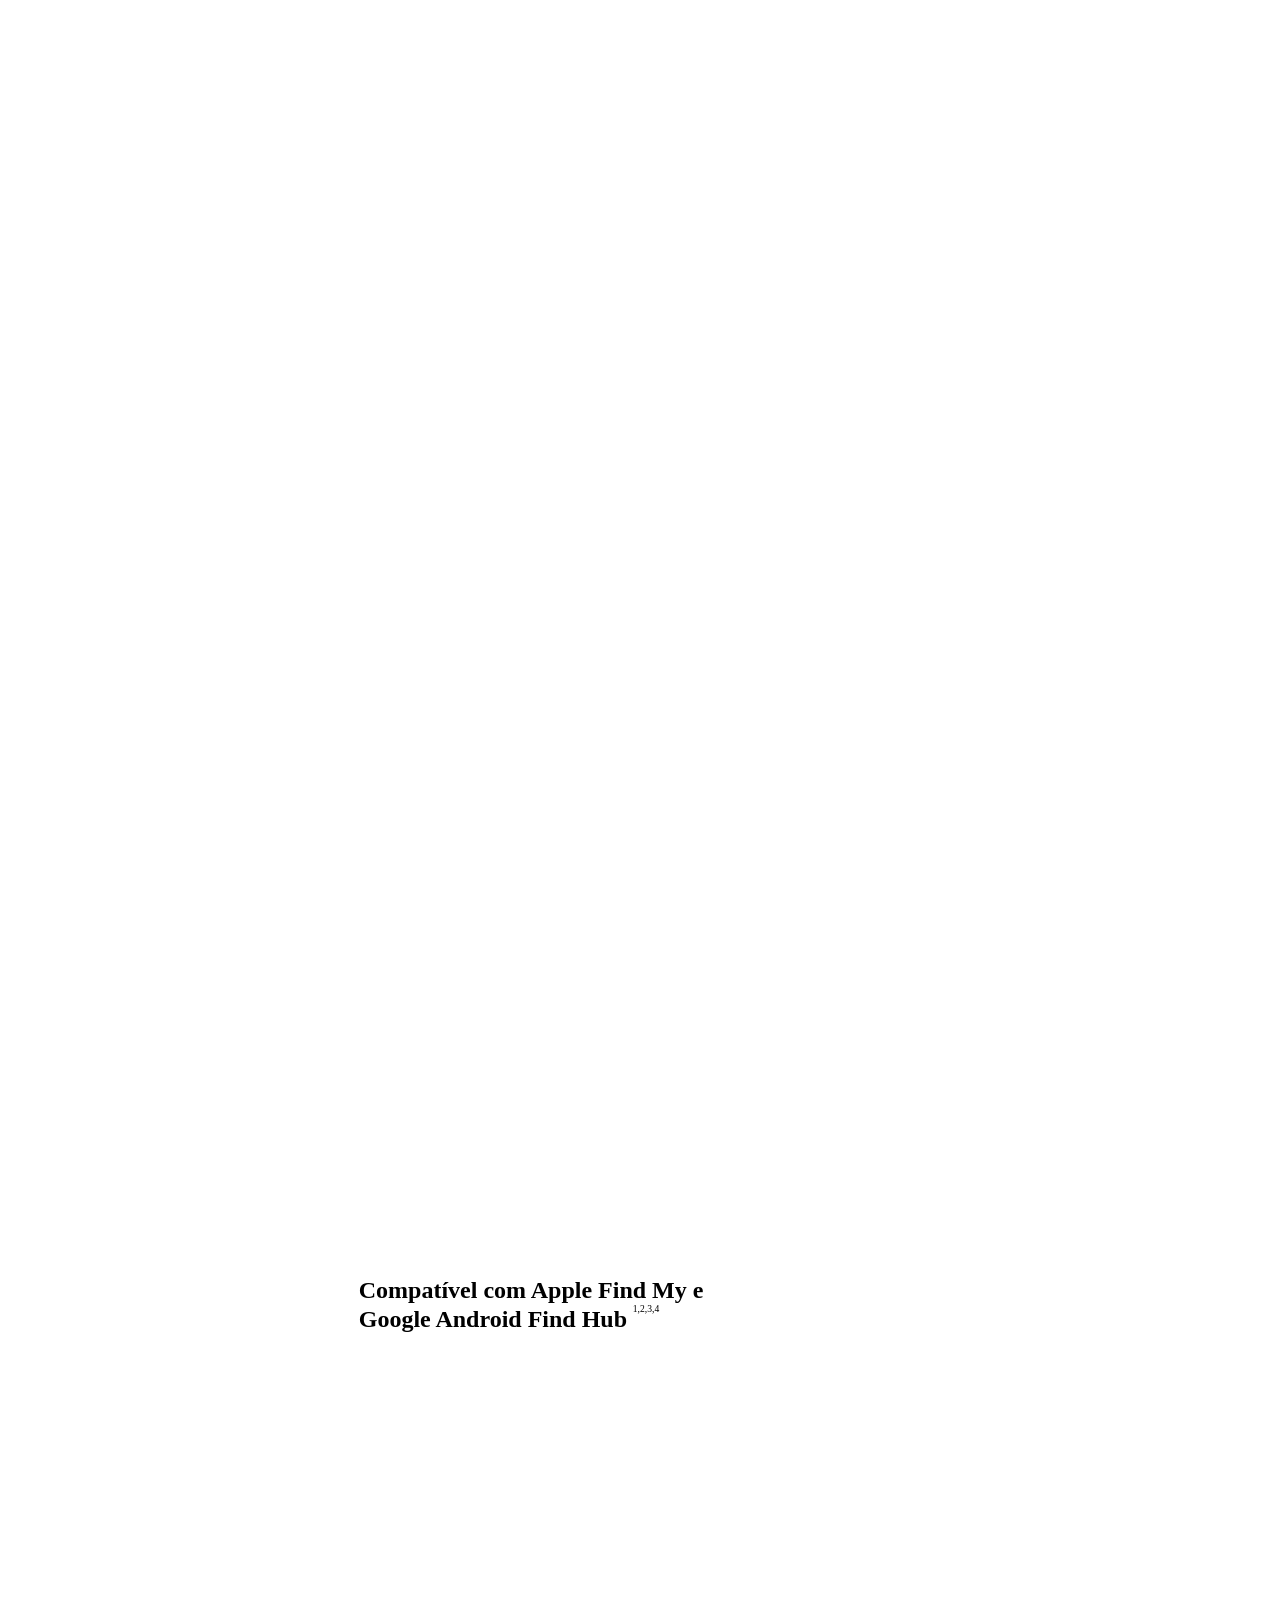
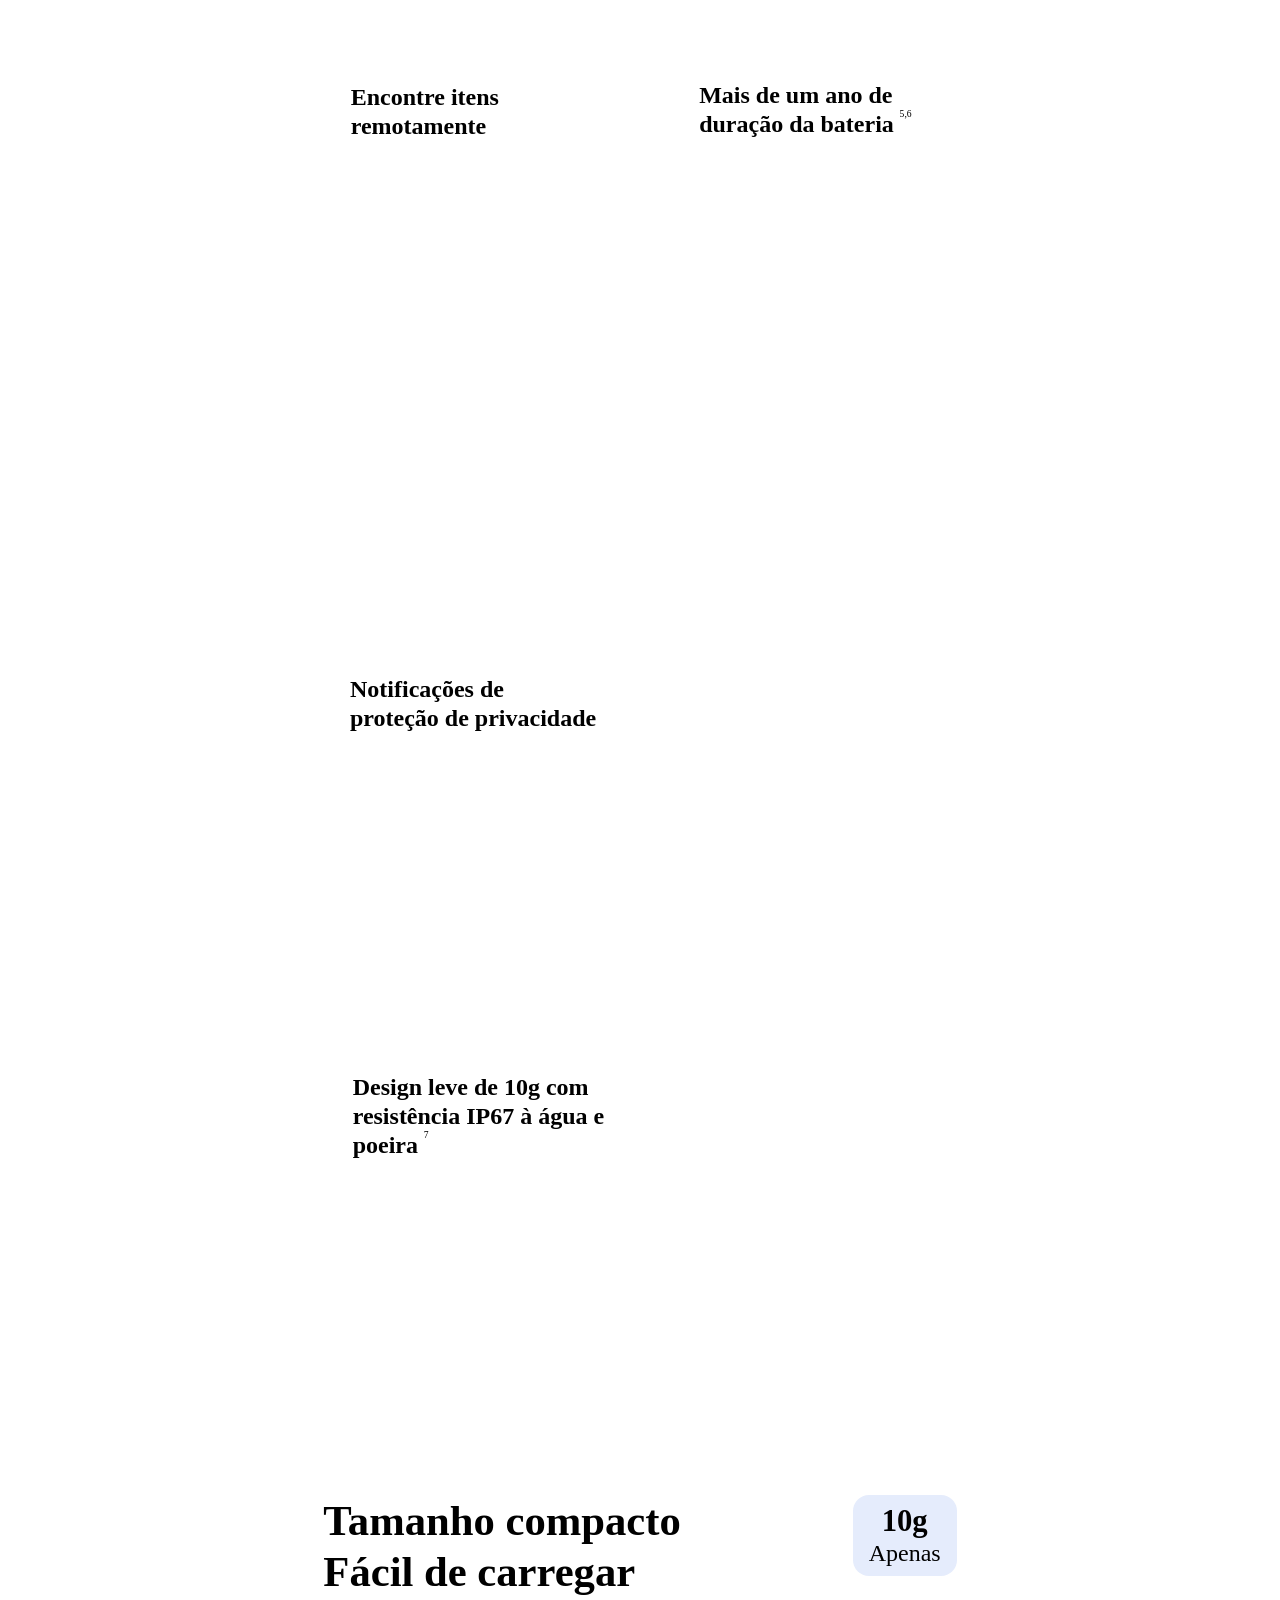
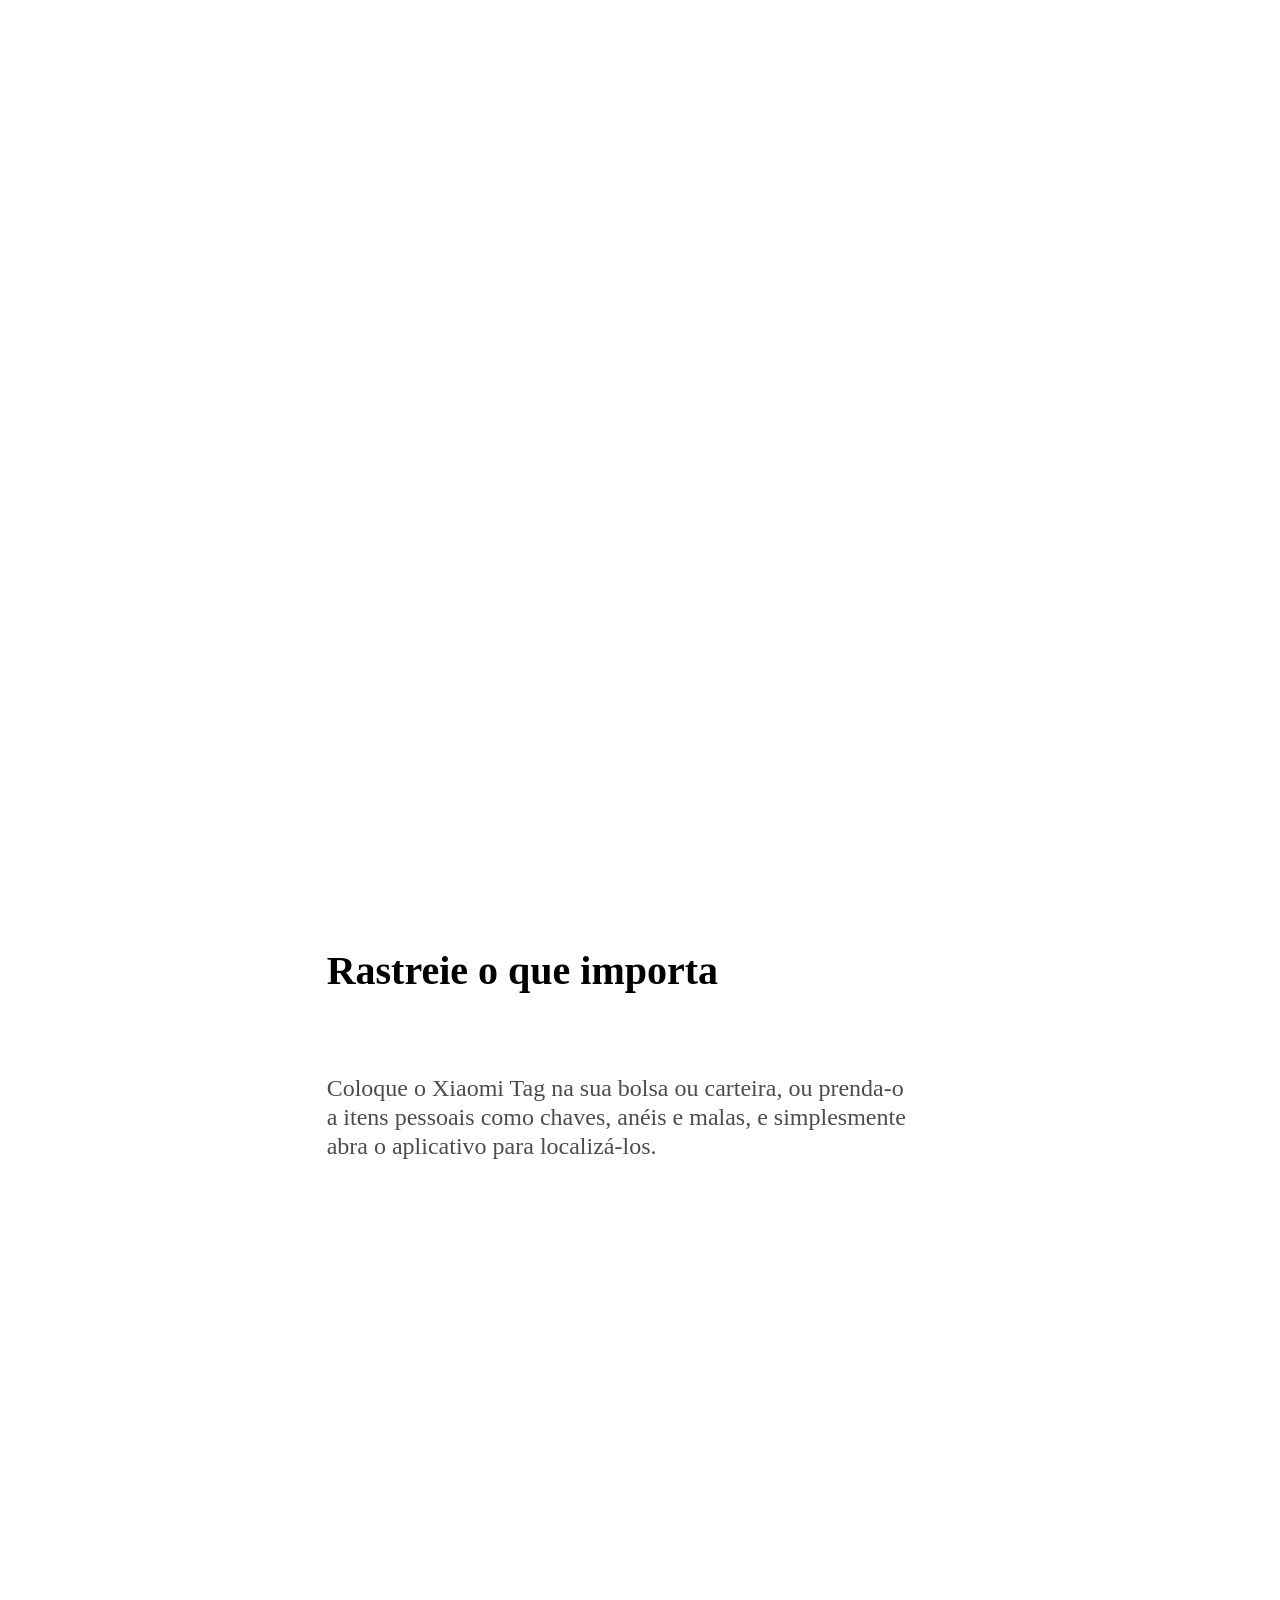
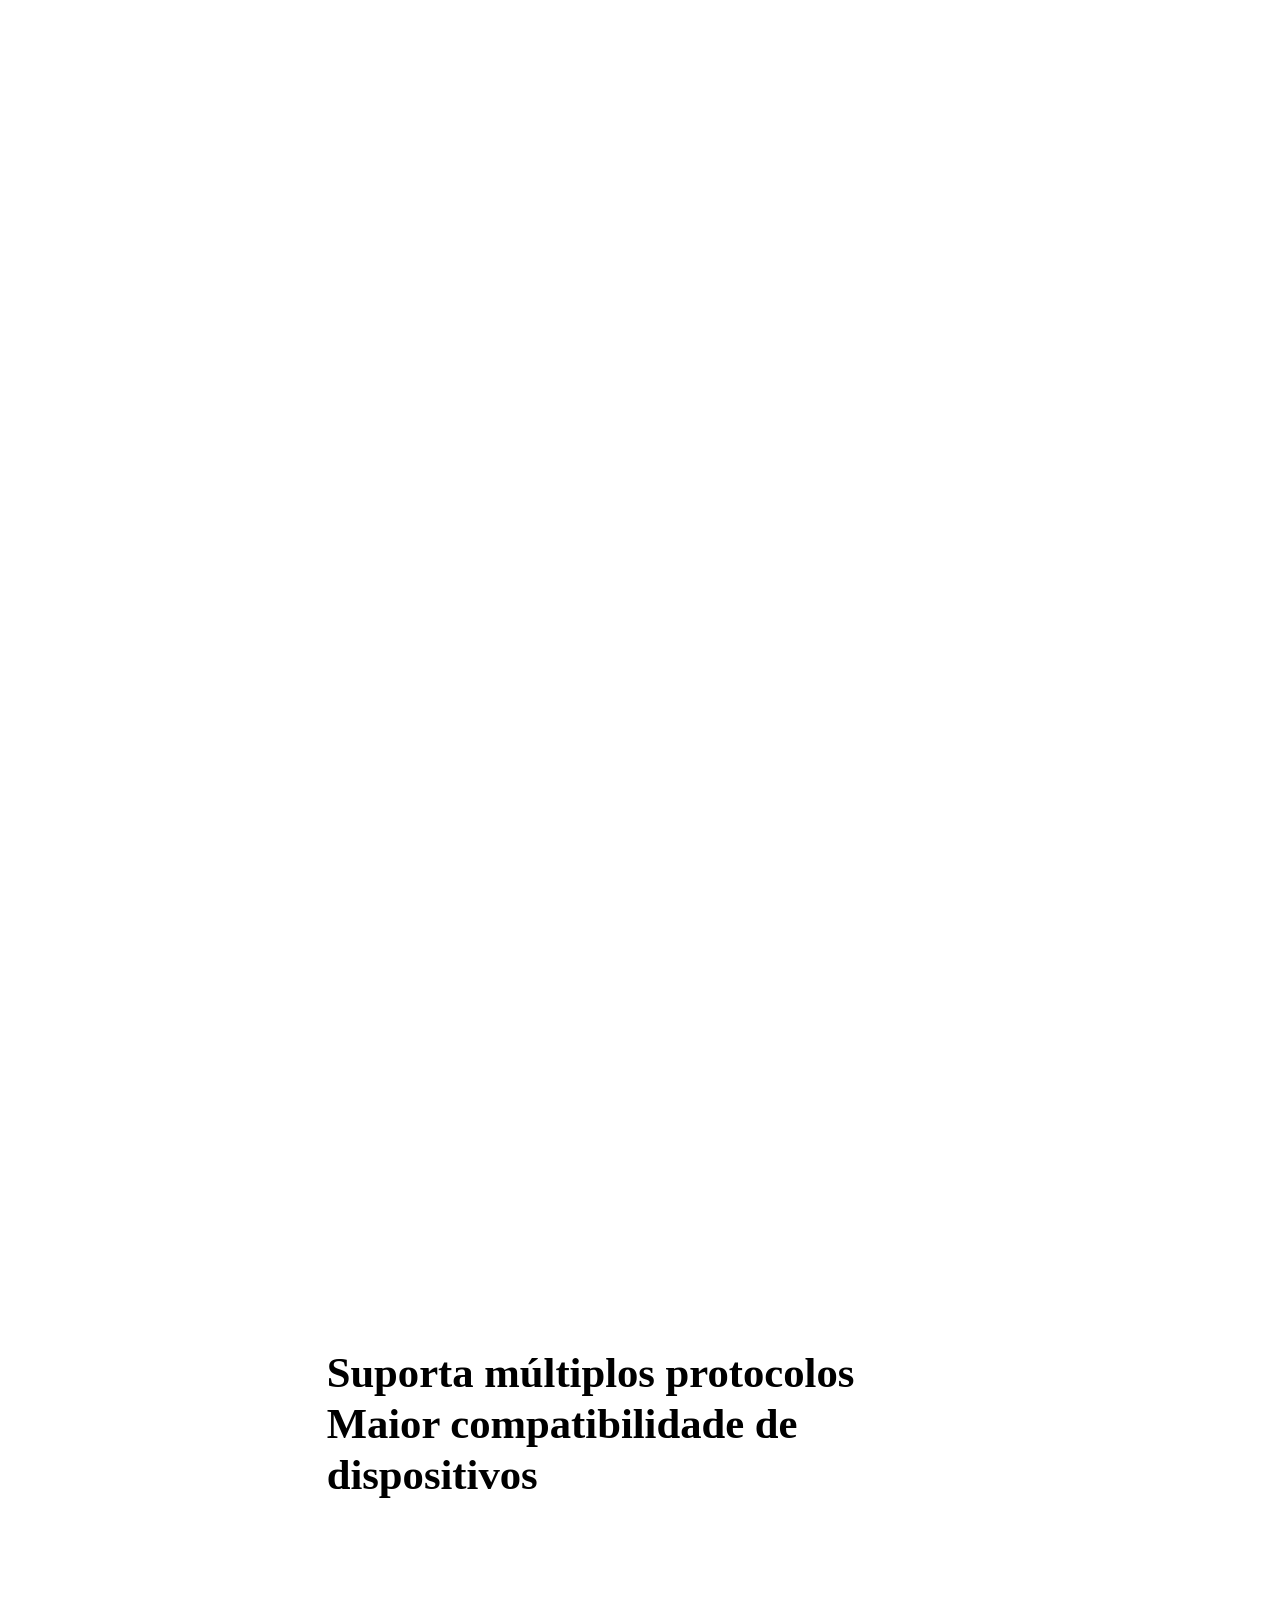
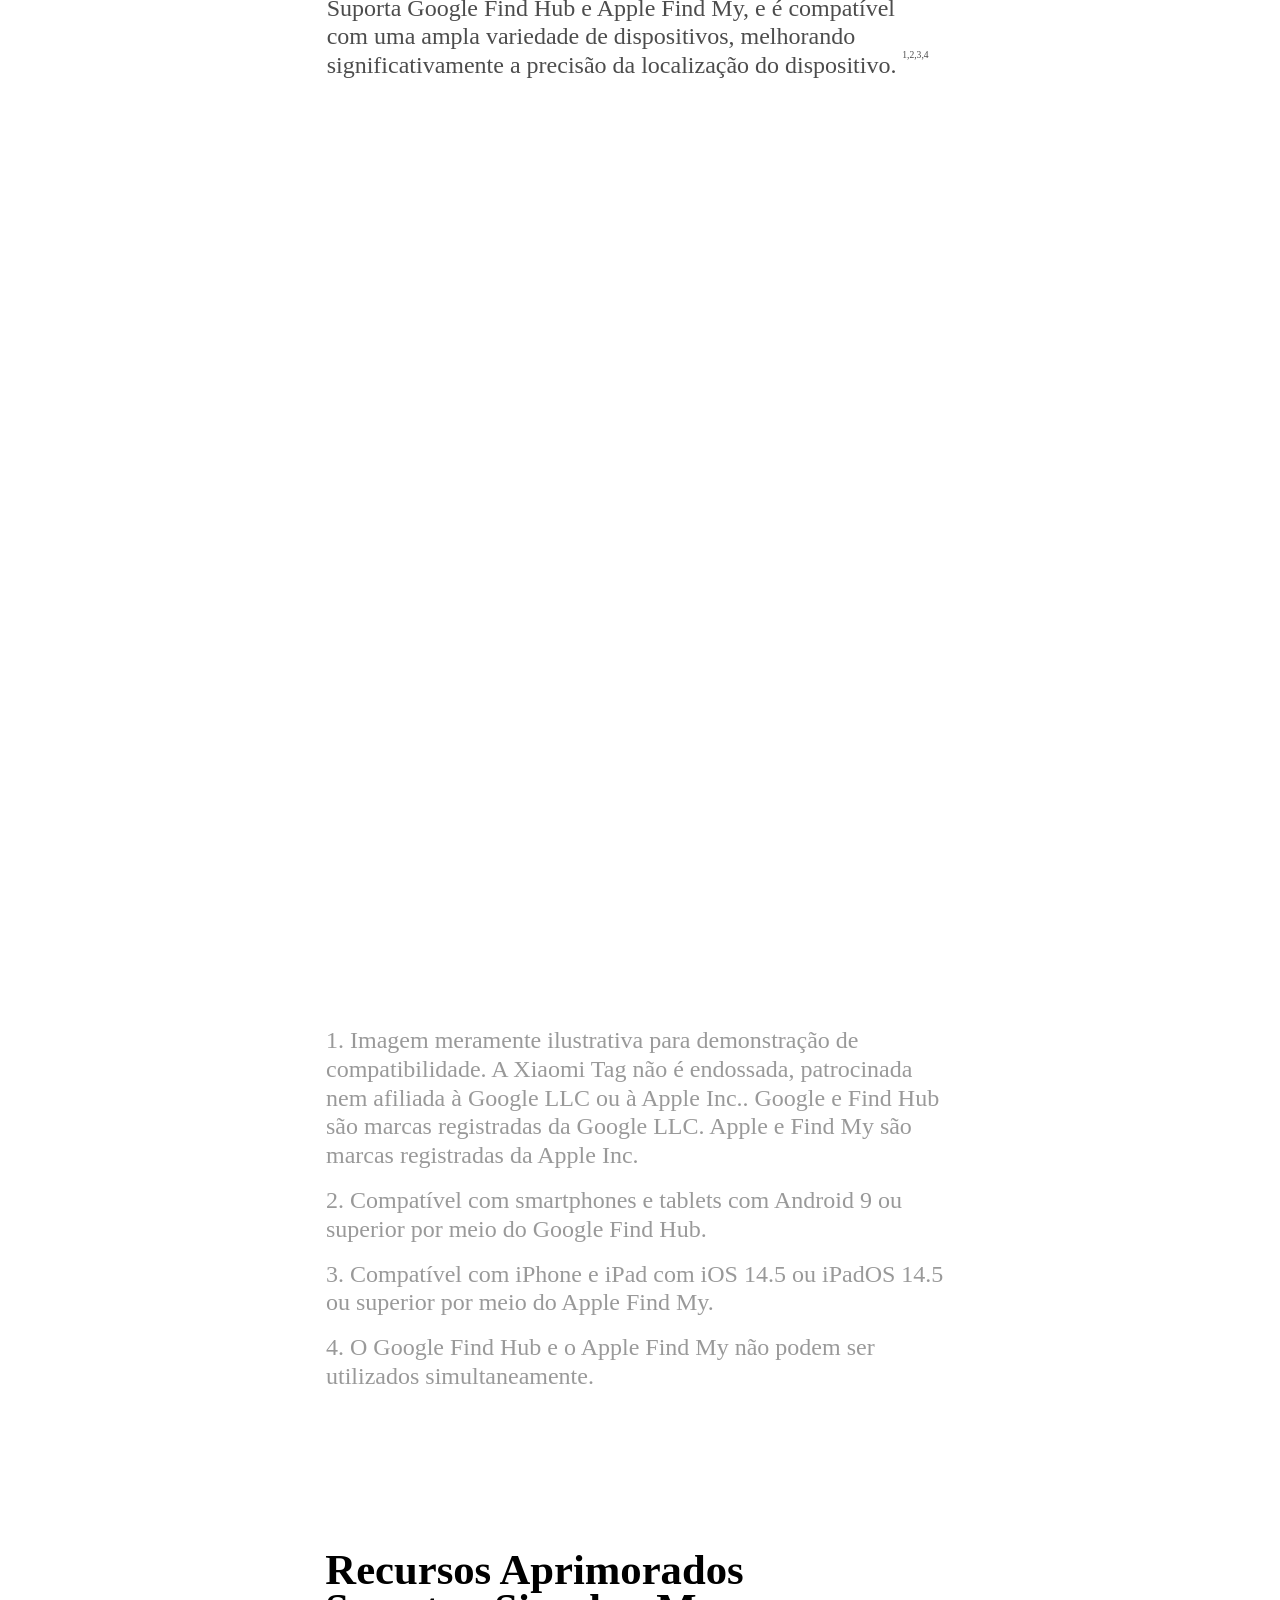
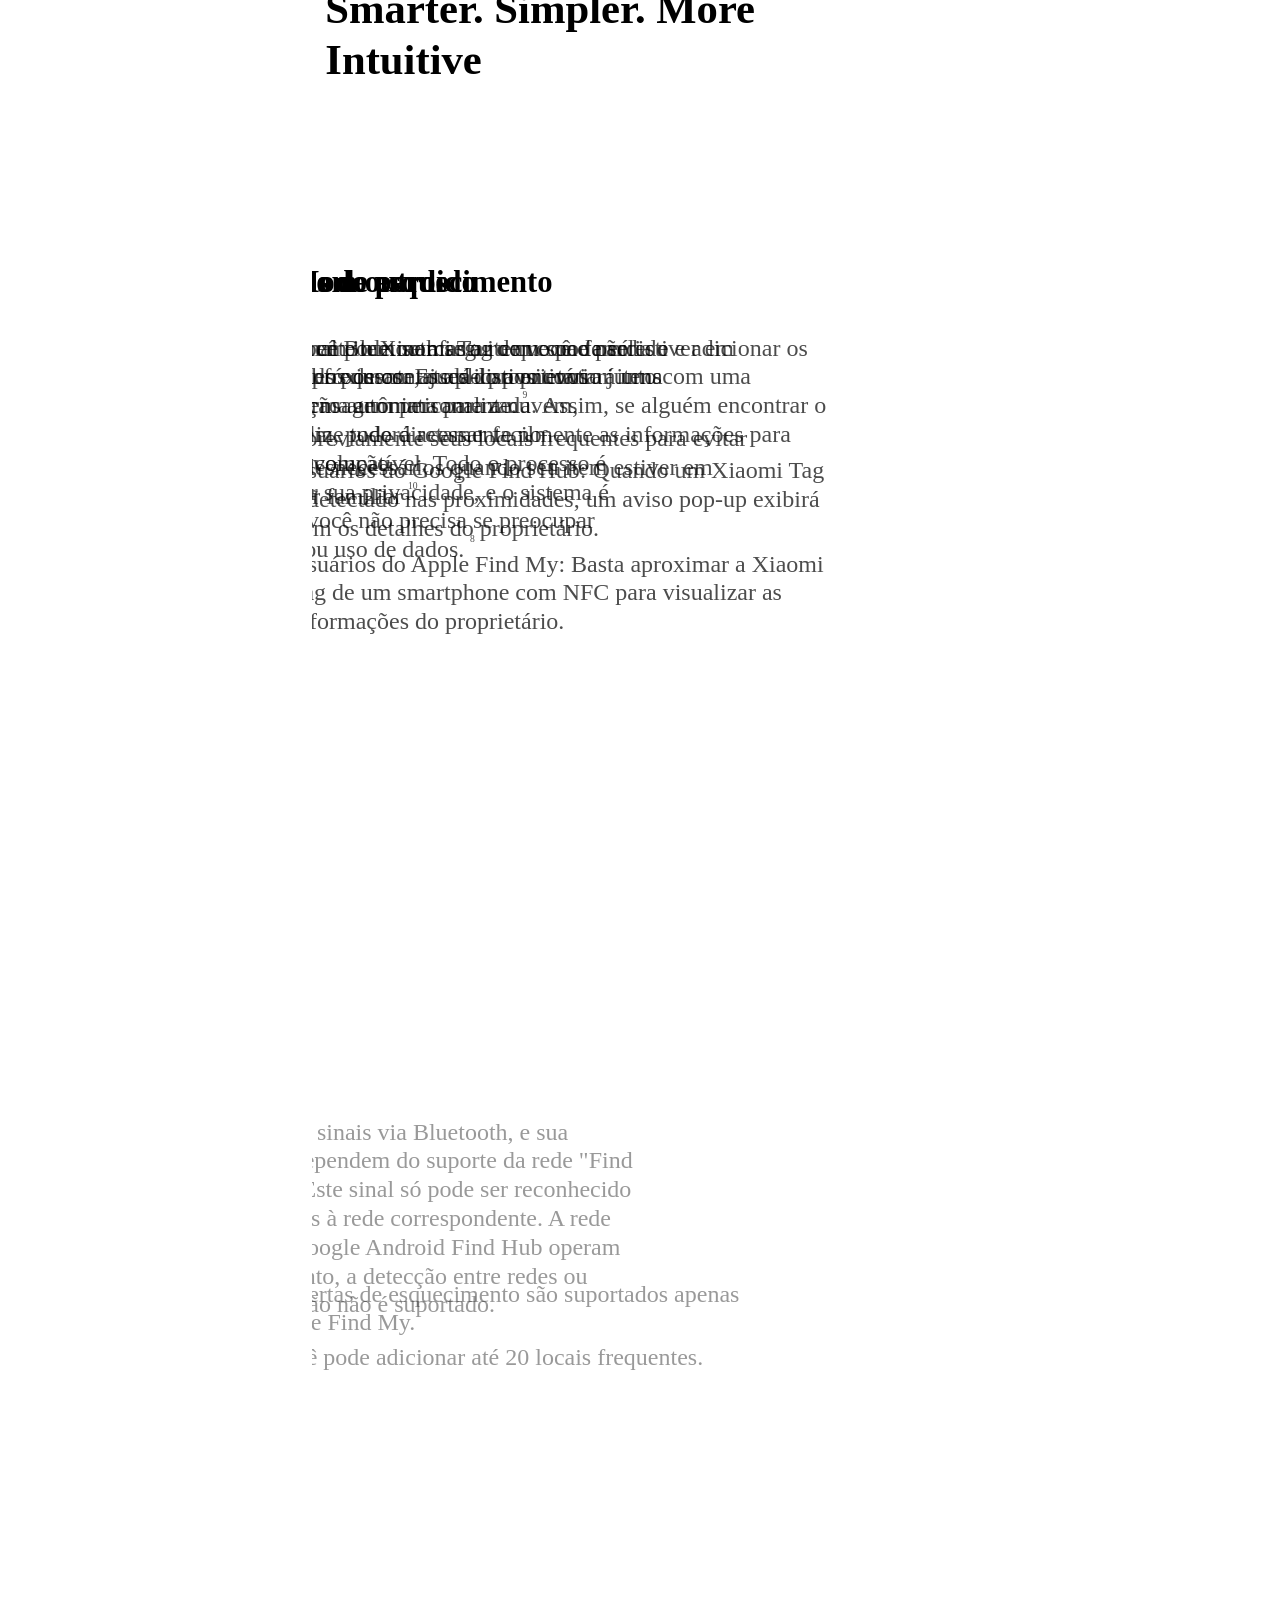
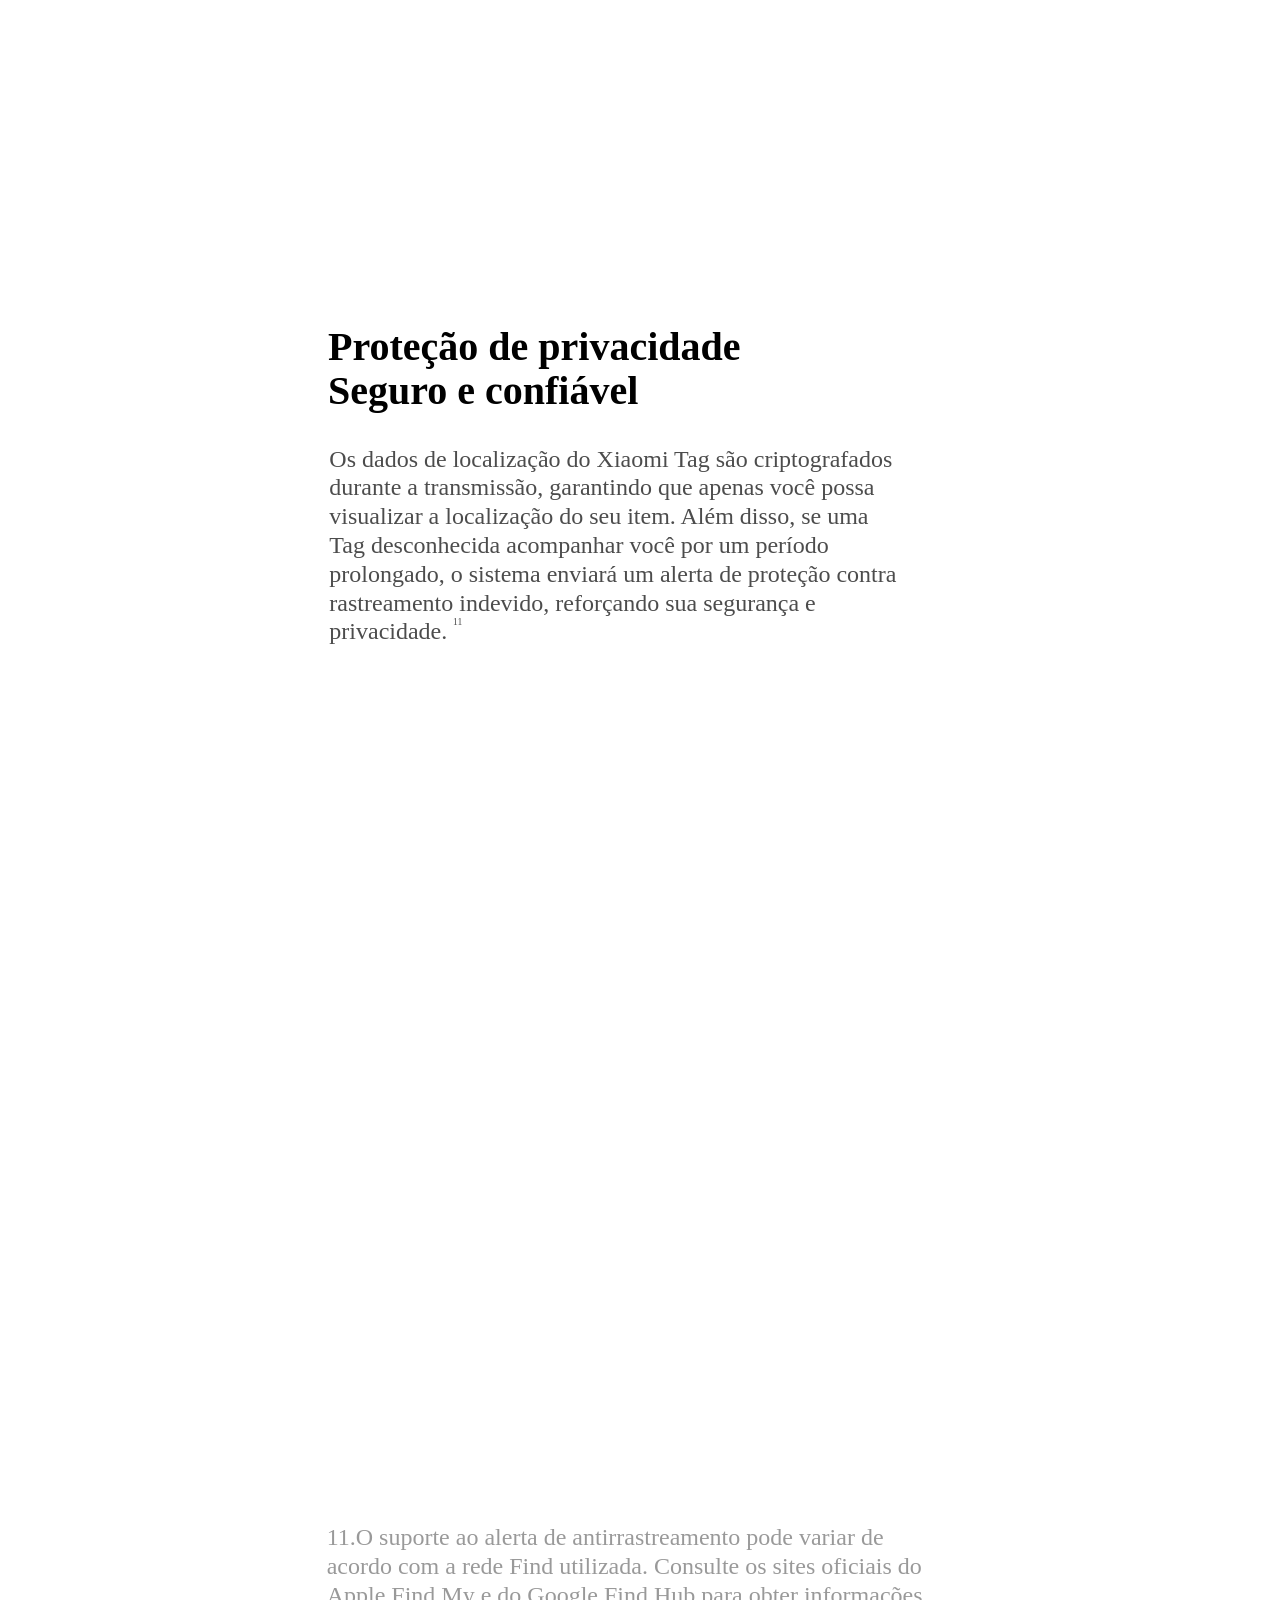
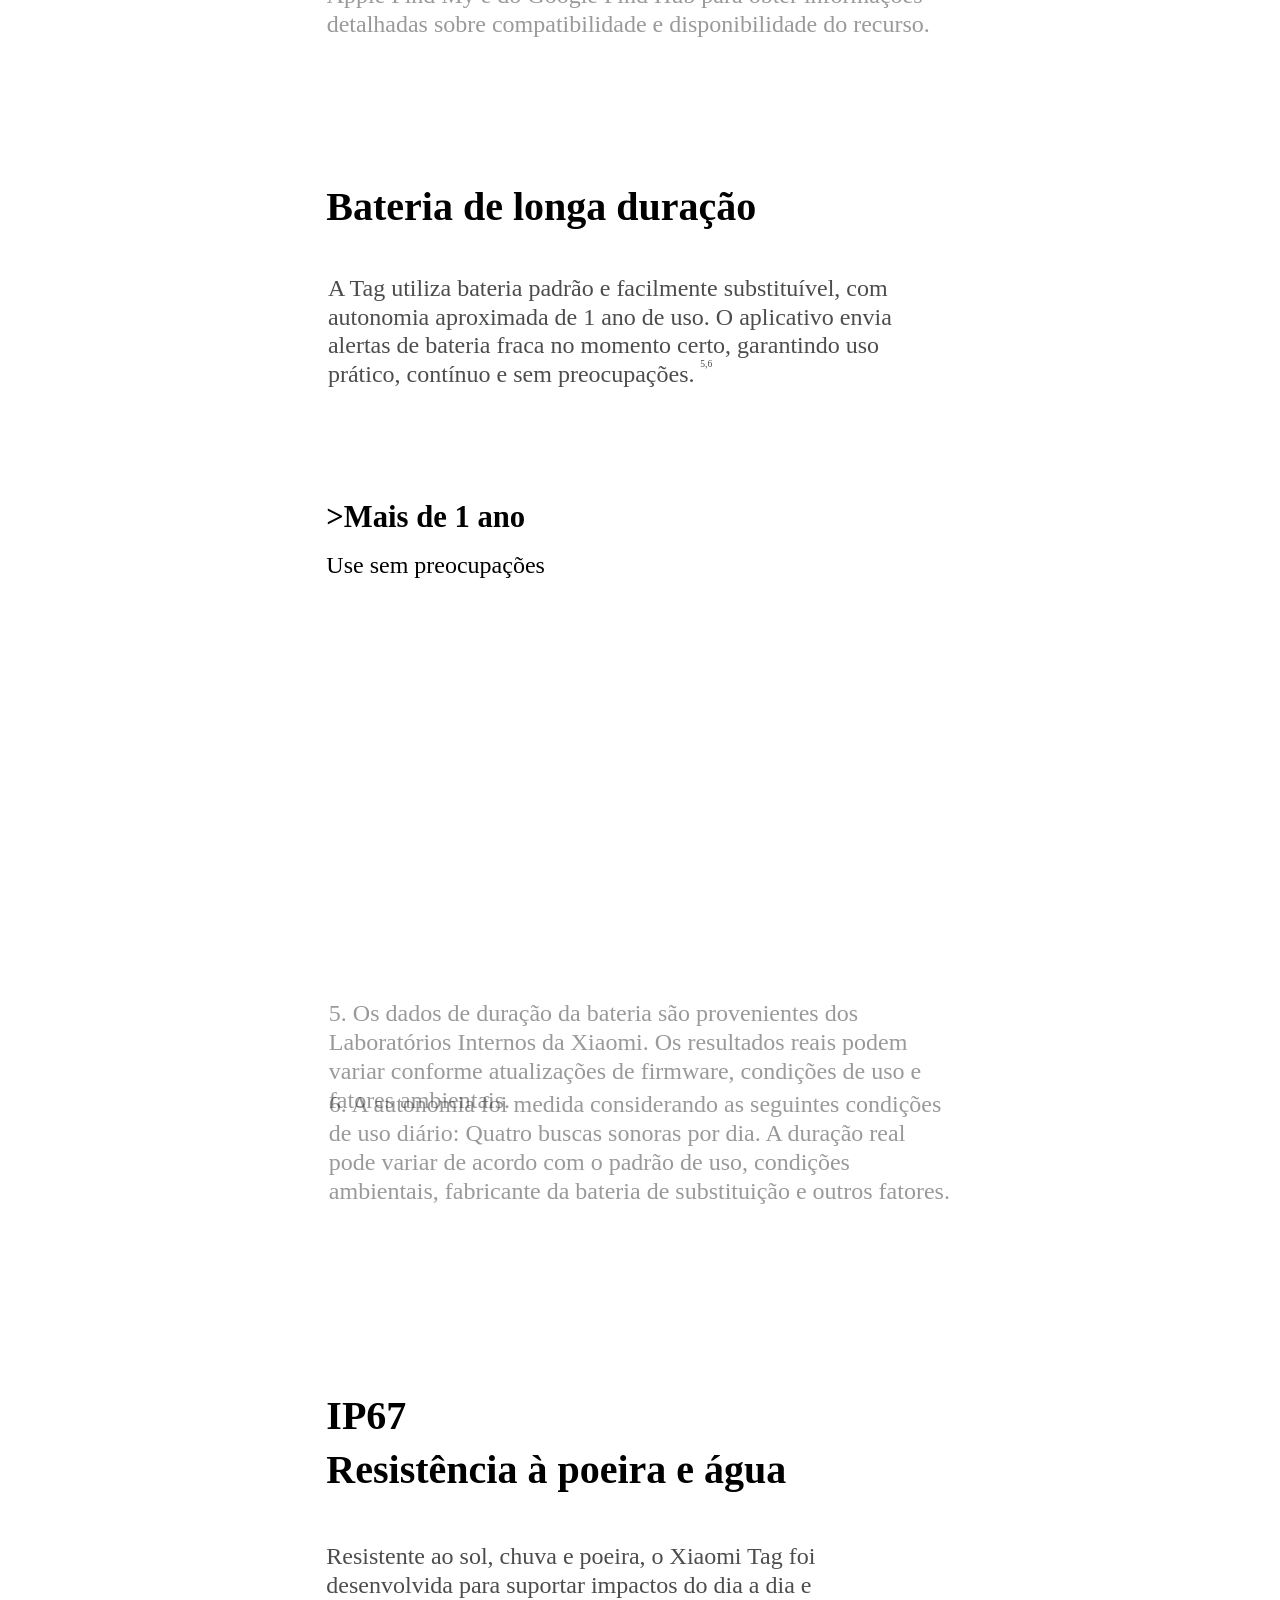
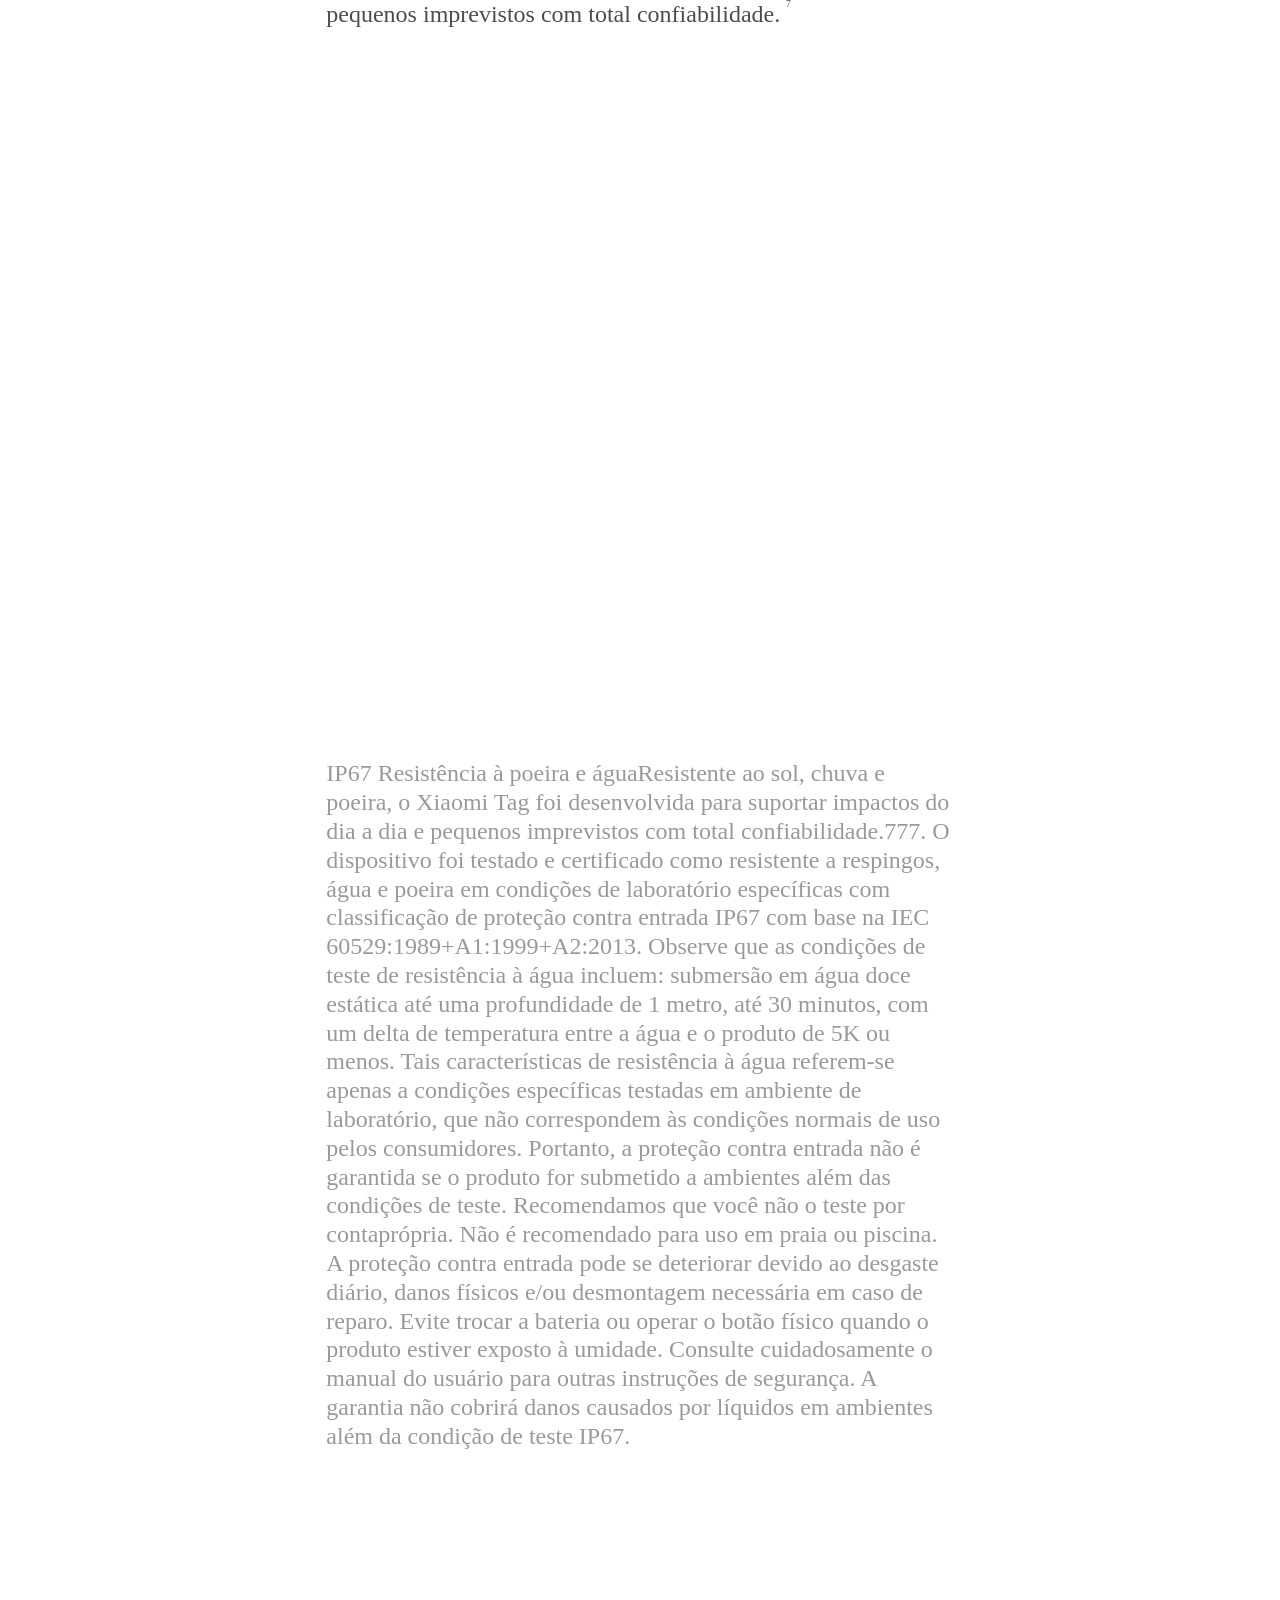
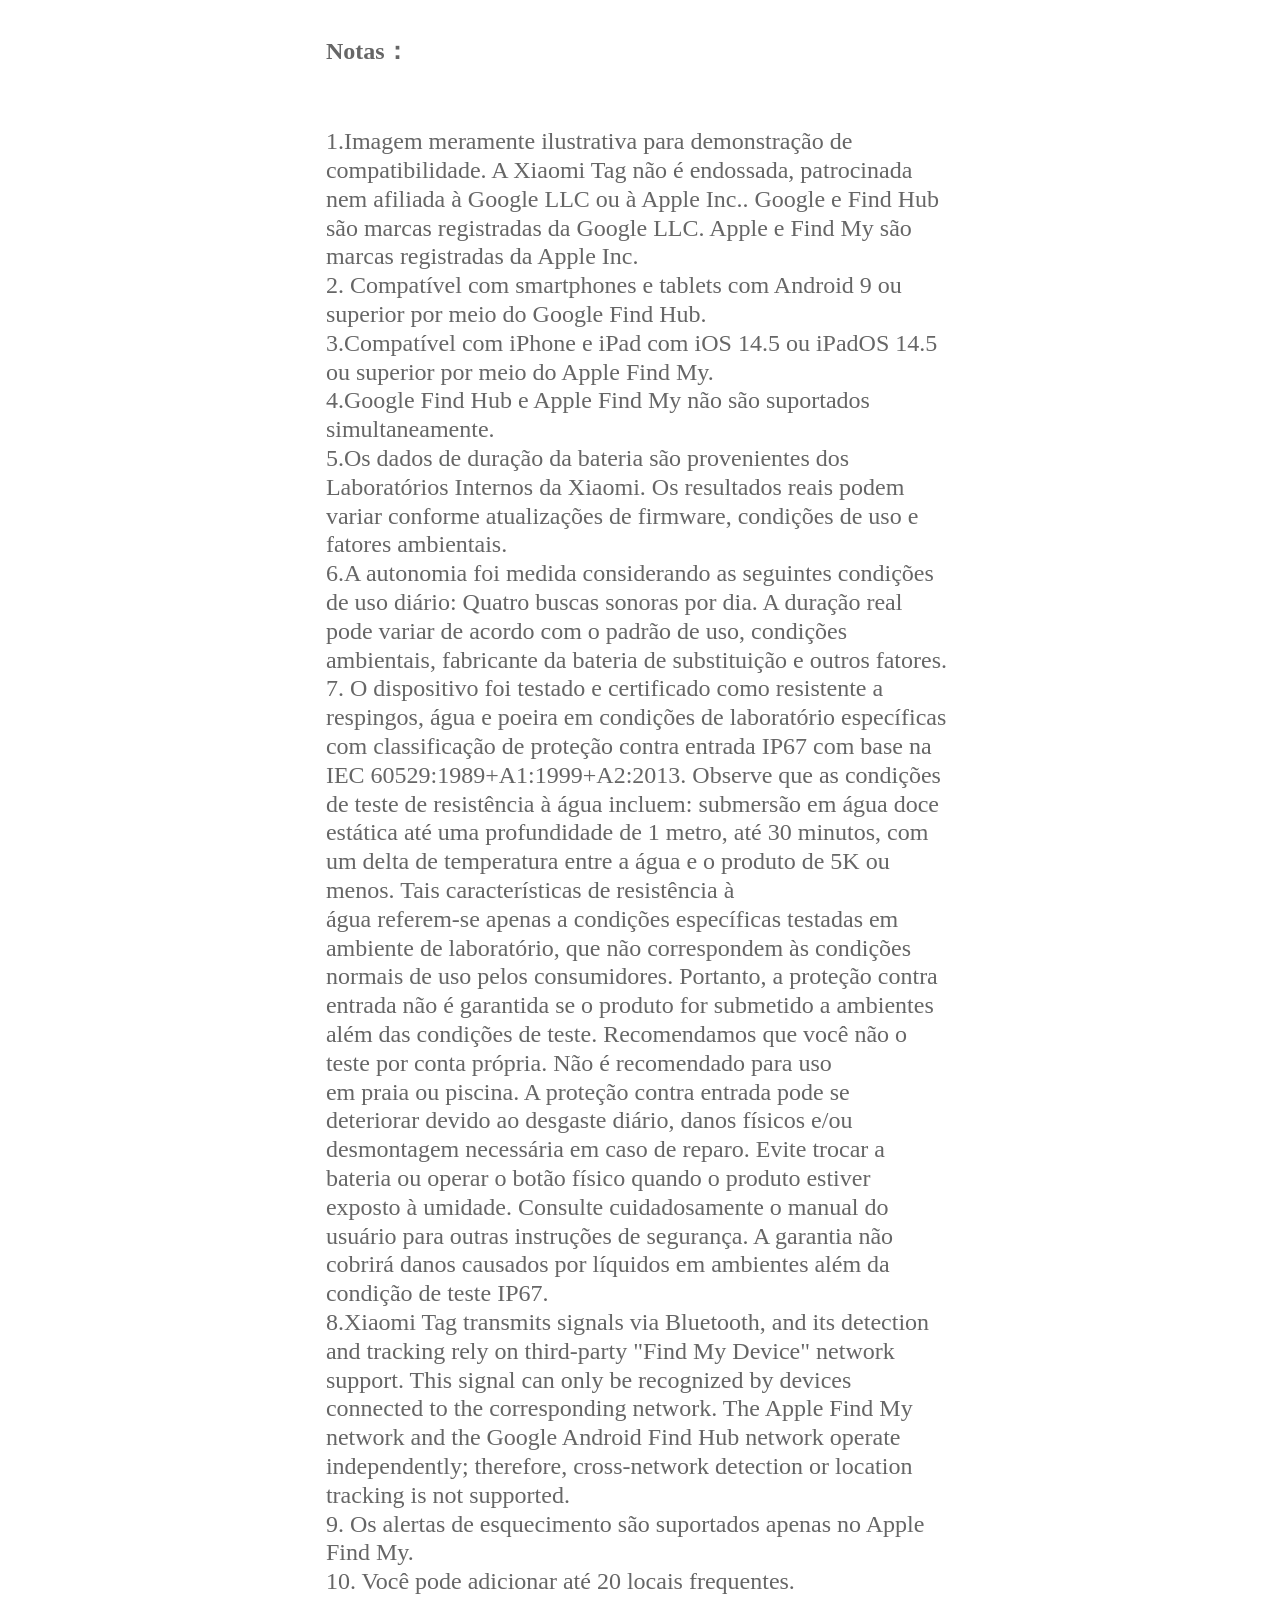
==== commit b948a555: "vs01" ====
--- a/index-mobile.html
+++ b/index-mobile.html
@@ -197,10 +197,10 @@
 </picture>
 
 <div class="screen_06__slide_content screen_06__slide_content--1 lazy" data-type="bg" data-id="y2m9c6p4v1" data-background-image="" role="">
-<span data-key="overview_12" class="xm-text screen_06__overview_12 f-semi" data-type="text" data-id="t2m9c6p4v1">How it works?</span>
-<span data-key="overview_13" class="xm-text screen_06__overview_13 f-light" data-type="text" data-id="f2m9c6p4v1">Xiaomi Tag sends out a secure Bluetooth signal that can be detected by nearby devices. These devices anonymously upload the location to the cloud, allowing you to see it in the relevant tracking app. The entire process is encrypted to protect your privacy, and the system is highly efficient, so you don&#x27;t need to worry about battery life or data usage.<sup data-key="sup_4" data-type="sup" data-id="g2m9c6p4v1">8</sup></span>
-
-<span data-key="note_5" class="xm-text screen_06__note_5 f-light" data-type="text" data-id="b2m9c6p4v1">8.Xiaomi Tag transmits signals via Bluetooth, and its detection and tracking rely on third-party "Find My Device" network support. This signal can only be recognized by devices connected to the corresponding network. The Apple Find My network and the Google Android Find Hub network operate independently; therefore, cross-network detection or location tracking is not supported.</span></div>
+<span data-key="overview_12" class="xm-text screen_06__overview_12 f-semi" data-type="text" data-id="t2m9c6p4v1">Como funciona?</span>
+<span data-key="overview_13" class="xm-text screen_06__overview_13 f-light" data-type="text" data-id="f2m9c6p4v1">O Xiaomi Tag envia um sinal Bluetooth seguro que pode ser detectado por dispositivos próximos. Esses dispositivos enviam a localização de forma anônima para a nuvem, permitindo que você visualize tudo diretamente no aplicativo de rastreamento compatível. Todo o processo é criptografado para proteger sua privacidade, e o sistema é altamente eficiente, então você não precisa se preocupar com a vida útil da bateria ou uso de dados.<sup data-key="sup_4" data-type="sup" data-id="g2m9c6p4v1">8</sup></span>
+
+<span data-key="note_5" class="xm-text screen_06__note_5 f-light" data-type="text" data-id="b2m9c6p4v1">8. O Xiaomi Tag transmite sinais via Bluetooth, e sua detecção e rastreamento dependem do suporte da rede "Find My Device" de terceiros. Este sinal só pode ser reconhecido por dispositivos conectados à rede correspondente. A rede Apple Find My e a rede Google Android Find Hub operam independentemente; portanto, a detecção entre redes ou rastreamento de slocalização não é suportado.</span></div>
 </div>
 </div>
 </div>
@@ -213,8 +213,8 @@
 </picture>
 
 <div class="screen_06__slide_content screen_06__slide_content--2 lazy" data-type="bg" data-id="s2m9c6p4v1" data-background-image="" role="">
-<span data-key="overview_14" class="xm-text screen_06__overview_14 f-semi" data-type="text" data-id="x2m9c6p4v1">Share with others</span>
-<span data-key="overview_15" class="xm-text screen_06__overview_15 f-light" data-type="text" data-id="a2m9c6p4v1">Easily share Xiaomi Tag with your family and friends, so they can help you find lost items.</span></div>
+<span data-key="overview_14" class="xm-text screen_06__overview_14 f-semi" data-type="text" data-id="x2m9c6p4v1">Compartilhe com outros</span>
+<span data-key="overview_15" class="xm-text screen_06__overview_15 f-light" data-type="text" data-id="a2m9c6p4v1">Compartilhe facilmente o Xiaomi Tag com sua família e amigos, para que eles possam ajudá-lo a encontrar itens perdidos.</span></div>
 </div>
 </div>
 </div>
@@ -227,13 +227,13 @@
 </picture>
 
 <div class="screen_06__slide_content screen_06__slide_content--3 lazy" data-type="bg" data-id="e2m9c6p4v1" data-background-image="" role="">
-<span data-key="overview_16" class="xm-text screen_06__overview_16 f-semi" data-type="text" data-id="l2m9c6p4v1">Left-behind alerts</span>
-<span data-key="overview_17" class="xm-text screen_06__overview_17 f-light" data-type="text" data-id="d2m9c6p4v1">When an item is separated from you and is no longer in a frequent location, the app will send a notification.<sup data-key="sup_5" data-type="sup" data-id="q2m9c6p4v1">9</sup></span>
-
-<span data-key="overview_18" class="xm-text screen_06__overview_18 f-light" data-type="text" data-id="o2m9c6p4v1">Pre-set your frequent locations to avoid unnecessary alerts when your item is in a familiar place.<sup data-key="sup_6" data-type="sup" data-id="m2p9c6v4h1">10</sup></span>
-
-<span data-key="note_6" class="xm-text screen_06__note_6 f-light" data-type="text" data-id="p2m9c6p4v1">9.Left-behind alerts are supported only on Apple Find My.</span>
-<span data-key="note_7" class="xm-text screen_06__note_7 f-light" data-type="text" data-id="n2m9c6p4v2">10.You can add up to 20 frequent locations.</span></div>
+<span data-key="overview_16" class="xm-text screen_06__overview_16 f-semi" data-type="text" data-id="l2m9c6p4v1">Alertas de esquecimento</span>
+<span data-key="overview_17" class="xm-text screen_06__overview_17 f-light" data-type="text" data-id="d2m9c6p4v1">Quando um item se afastar de você e não estiver em um local frequente, o aplicativo enviará uma notificação automaticamente.<sup data-key="sup_5" data-type="sup" data-id="q2m9c6p4v1">9</sup></span>
+
+<span data-key="overview_18" class="xm-text screen_06__overview_18 f-light" data-type="text" data-id="o2m9c6p4v1">Defina previamente seus locais frequentes para evitar alertas desnecessários quando seu item estiver em um lugar familiar<sup data-key="sup_6" data-type="sup" data-id="m2p9c6v4h1">10</sup></span>
+
+<span data-key="note_6" class="xm-text screen_06__note_6 f-light" data-type="text" data-id="p2m9c6p4v1">9. Os alertas de esquecimento são suportados apenas no Apple Find My.</span>
+<span data-key="note_7" class="xm-text screen_06__note_7 f-light" data-type="text" data-id="n2m9c6p4v2">10. Você pode adicionar até 20 locais frequentes.</span></div>
 </div>
 </div>
 </div>
@@ -246,10 +246,12 @@
 </picture>
 
 <div class="screen_06__slide_content screen_06__slide_content--4 lazy" data-type="bg" data-id="r2m9c6p4v2" data-background-image="" role="">
-<span data-key="overview_19" class="xm-text screen_06__overview_19 f-semi" data-type="text" data-id="s2m9c6p4v2">Lost mode</span>
-<span data-key="overview_20" class="xm-text screen_06__overview_20 f-light" data-type="text" data-id="t2m9c6p4v2">You can mark an item as lost and add the owner's contact details along with a message. If someone finds the item, they can access the owner's contact information.</span>
-<span data-key="overview_21" class="xm-text screen_06__overview_21 f-light" data-type="text" data-id="u2m9c6p4v2">Google Find Hub users: When a Xiaomi Tag is detected nearby, a pop-up will appear with the owner's details.</span>
-<span data-key="overview_22" class="xm-text screen_06__overview_22 f-light" data-type="text" data-id="w2m9c6p4v2">Apple Find My users: Tap the Xiaomi Tag with an NFC-enabled smartphone to view the owner's details.</span></div>
+<span data-key="overview_19" class="xm-text screen_06__overview_19 f-semi" data-type="text" data-id="s2m9c6p4v2">Modo perdido</span>
+<span data-key="overview_20" class="xm-text screen_06__overview_20 f-light" data-type="text" data-id="t2m9c6p4v2">Você pode marcar o item como perdido e adicionar os dados de contato do proprietário junto com uma mensagem personalizada. Assim, se alguém encontrar o item, poderá acessar facilmente as informações para devolução.</span>
+
+<span data-key="overview_21" class="xm-text screen_06__overview_21 f-light" data-type="text" data-id="u2m9c6p4v2">Usuários do Google Find Hub: Quando um Xiaomi Tag é detectado nas proximidades, um aviso pop-up exibirá com os detalhes do proprietário.</span>
+
+<span data-key="overview_22" class="xm-text screen_06__overview_22 f-light" data-type="text" data-id="w2m9c6p4v2">Usuários do Apple Find My: Basta aproximar a Xiaomi Tag de um smartphone com NFC para visualizar as informações do proprietário.</span></div>
 </div>
 </div>
 </div>
@@ -326,7 +328,7 @@
 
 <div class="screen screen_10" data-type="bg" data-id="m10c2p9v4h1"  style="background-image:url(https://i02.appmifile.com/mi-com-product/fly-birds/xiaomi-tag/e88790950dff4e119ff00bfea7c956f0.jpg?f=webp)"data-fid="1:4" role="" data-fetch-priority="high">
 <div class="screen_10__content">
-<span data-key="note_12" class="xm-text screen_10__note screen_10__note--title f-semi" data-type="text" data-id="t10m2c9p4h1">Notes：</span>
+<span data-key="note_12" class="xm-text screen_10__note screen_10__note--title f-semi" data-type="text" data-id="t10m2c9p4h1">Notas：</span>
 
 <span data-key="note_13" class="xm-text screen_10__note screen_10__note--1 f-light" data-type="text" data-id="d10m2c9p4h1">1.Imagem meramente ilustrativa para demonstração de compatibilidade. A Xiaomi Tag não é endossada, patrocinada nem afiliada à Google LLC ou à Apple Inc.. Google e Find Hub são marcas registradas da Google LLC. Apple e Find My são marcas registradas da Apple Inc.</span>
 
@@ -359,6 +361,6 @@
 <script type="text/javascript" src="https://cdn.jsdelivr.net/npm/slick-carousel@1.8.1/slick/slick.min.js"></script>
 <script src="./main.js"></script>
 
-</html>
+
 </body>
 </html>
